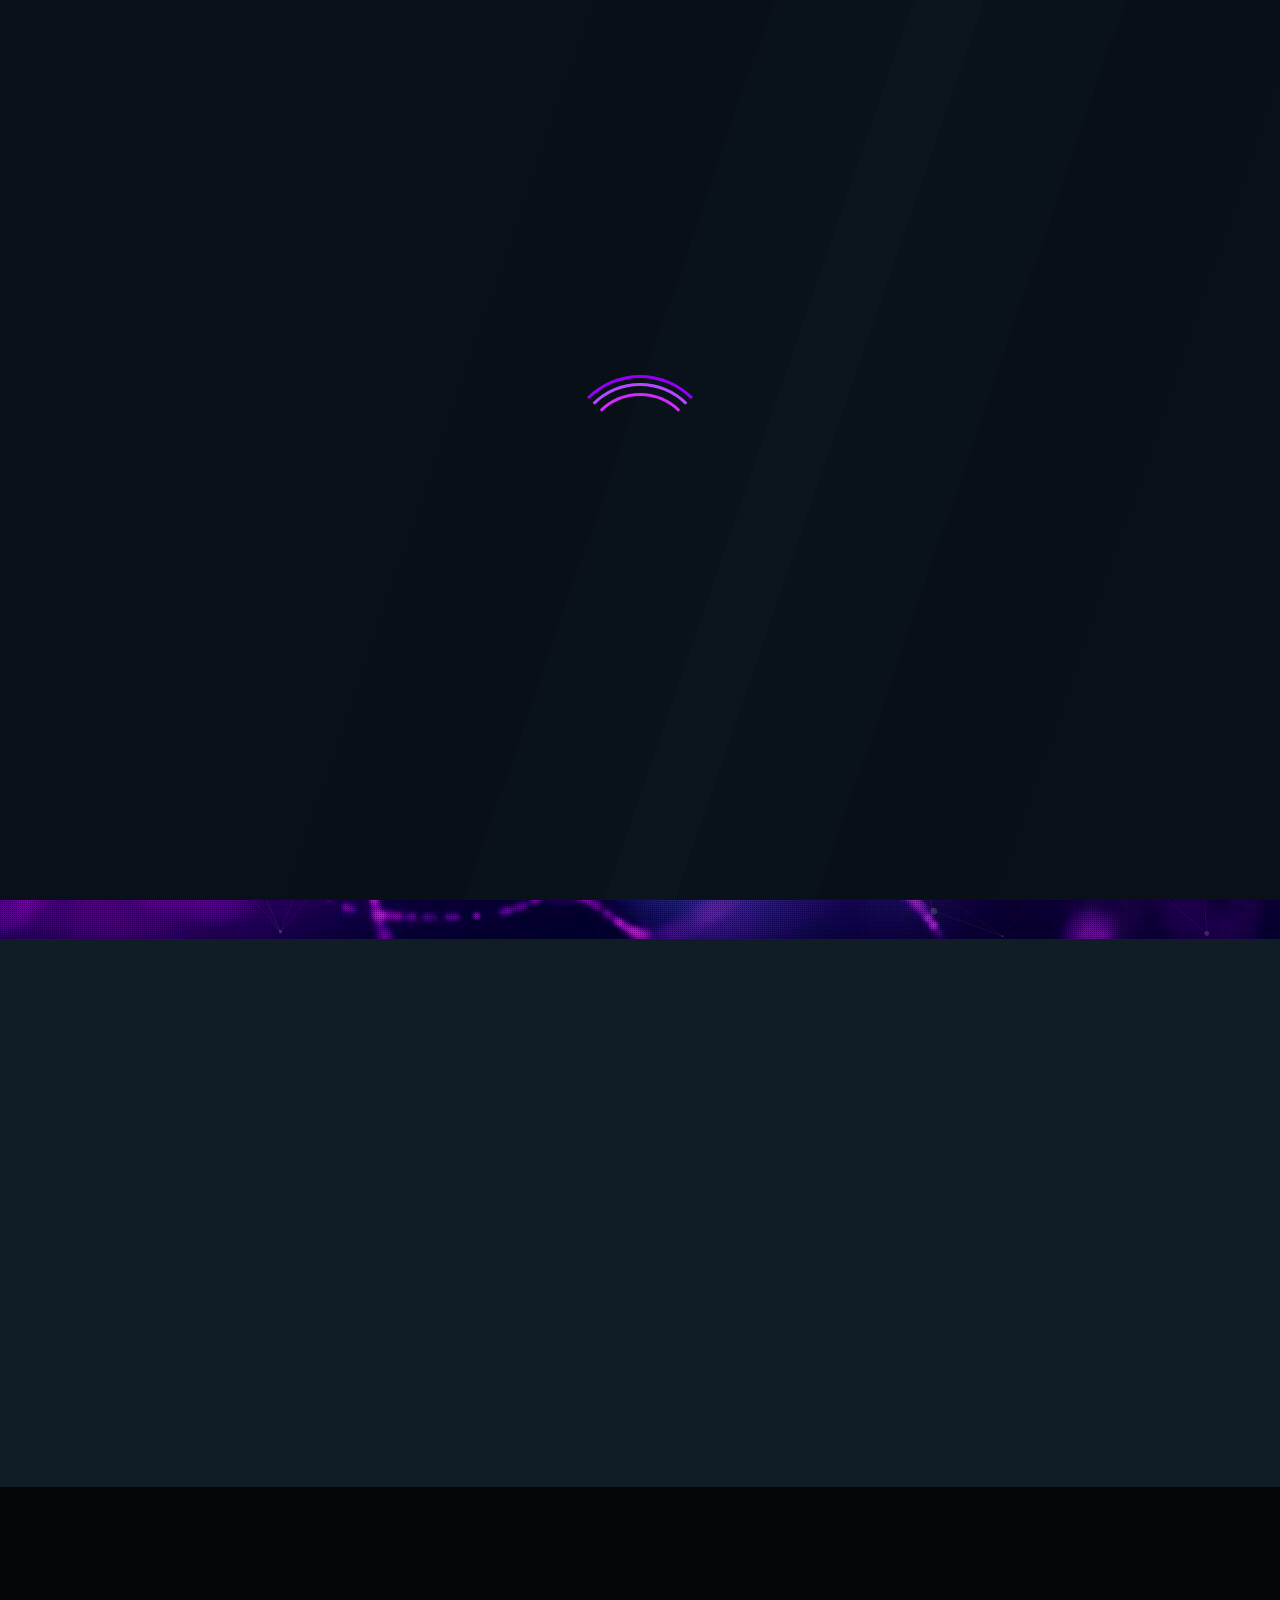
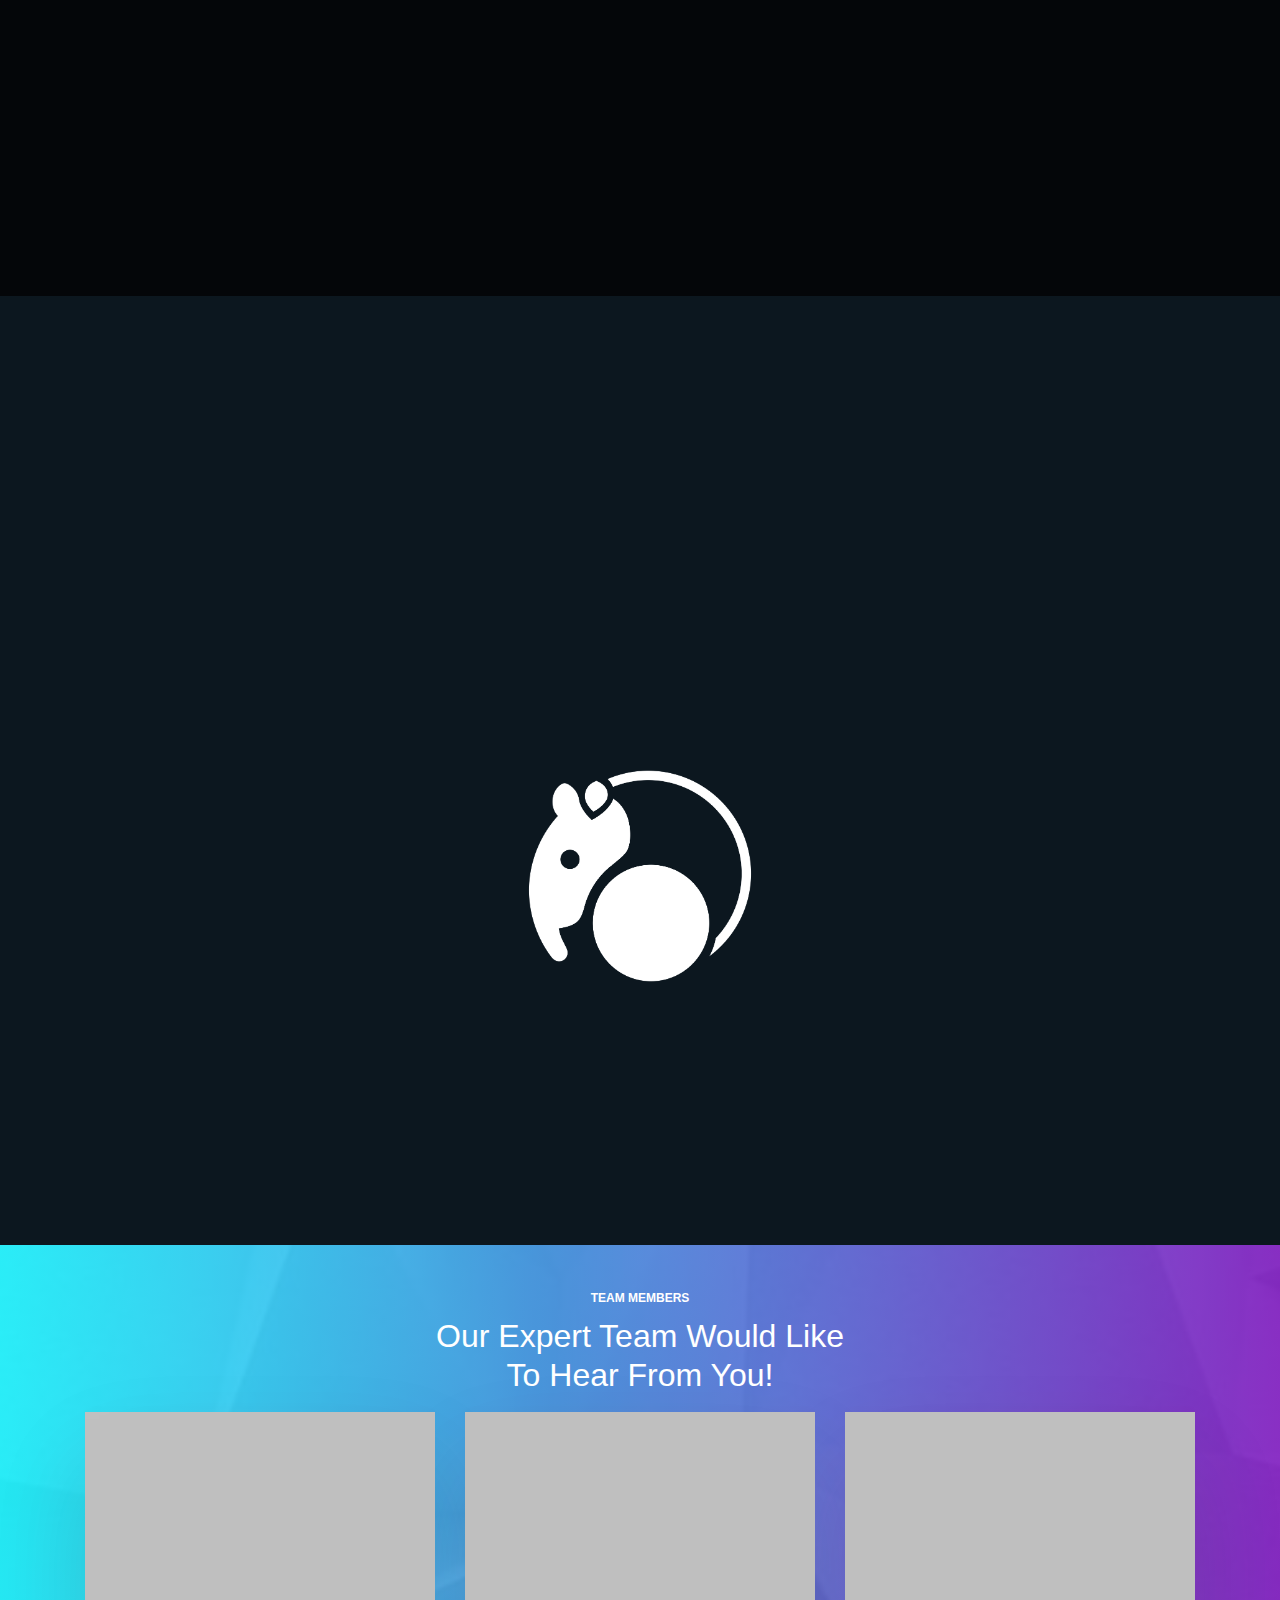
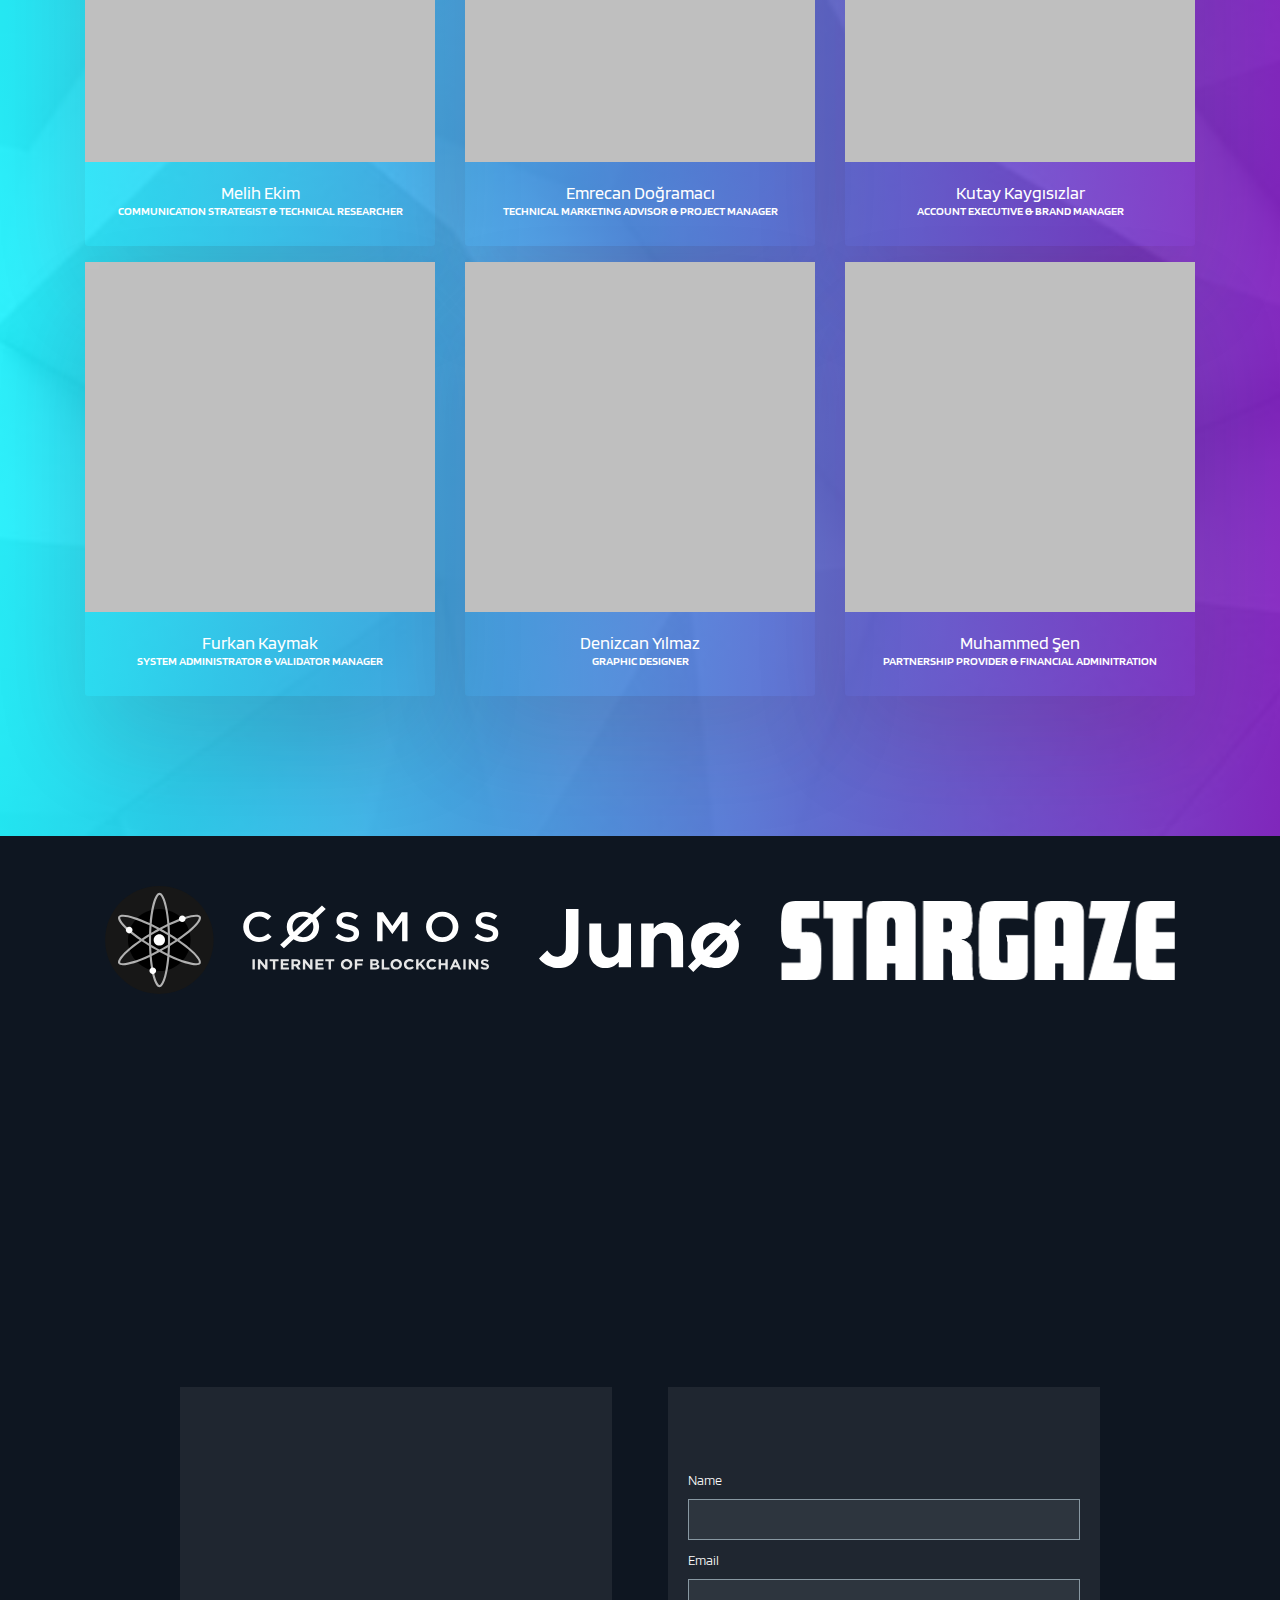
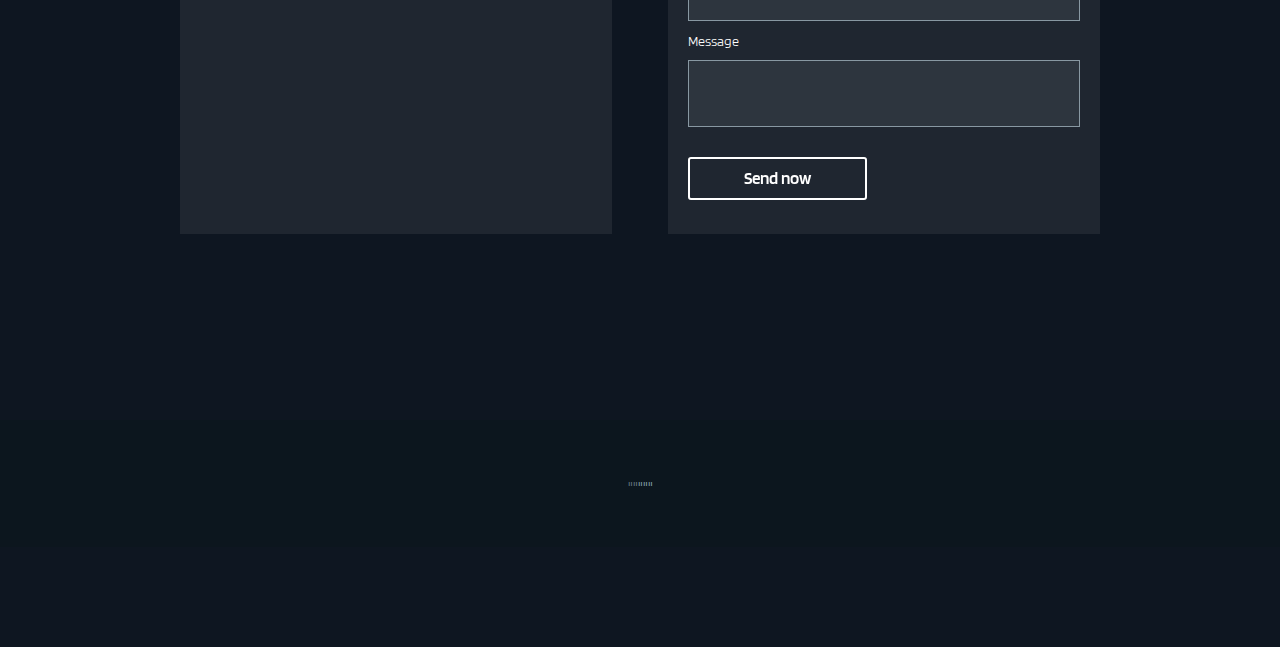
==== dark-index-video.html @ 881b63df "init" ====
<!DOCTYPE html>
<html lang="en-US">

<head>

	<meta charset="utf-8">
	<meta name="viewport" content="width=device-width, initial-scale=1, shrink-to-fit=no">
	<meta name="description"
		content="Meet Particle Dark, one of the Best Dark HTML Templates with Modern, Tech & Startup Style. See it live now!">
	<meta name="author" content="Skilltech Web Design">
	<meta name="keywords"
		content="particle, video background, html template, hero video, dark html themes, dark html templates, technology html, modern html, dark, theme, template, skilltech web design, creative html, video html theme, skilltechwebdesign.com" />

	<meta property="og:title" content="This Dark Video Background Particles HTML Theme will blow your mind!" />
	<meta property="og:description"
		content="Meet Particle Dark, one of the Best Dark HTML Templates with Modern, Tech & Startup Style. See it live now!" />
	<meta property="og:image" content="assets/images/facebook-post-img-1200x630-2021.jpg" />
	<meta property="og:site_name" content="SkilltechWebDesign.com" />

	<title>Tappir</title>

	<link rel="icon" href="tappir_icon-black.ico" type="image/x-icon">

	<!-- Bootstrap CSS -->
	<link href="assets/vendor/bootstrap/bootstrap.min.css" rel="stylesheet">
	<!-- Fonts -->
	<link
		href="https://fonts.googleapis.com/css2?family=Open+Sans:wght@300;400&family=Play:wght@400;700&family=Source+Sans+Pro:ital,wght@0,300;1,300&family=Titillium+Web:ital,wght@0,200;0,300;0,400;0,700;0,900;1,200;1,300;1,400&family=Blinker:wght@200;300;400;600;700;800&display=swap"
		rel="stylesheet">
	<!-- Icon Fonts -->
	<link href="https://fonts.googleapis.com/icon?family=Material+Icons" rel="stylesheet">
	<link href="assets/fonts/font-awesome/css/font-awesome.min.css" rel="stylesheet">
	<!-- Themify Icons CSS -->
	<link rel="stylesheet" href="assets/css/themify-icons.css">
	<!-- Animate.css -->
	<link href="assets/vendor/animate/animate.min.css" rel="stylesheet">
	<!-- Off Canvas Menu - Default Theme -->
	<link href="assets/vendor/offcanvas-nav/hc-offcanvas-nav.css" rel="stylesheet" />

	<!-- Particle Theme CSS -->
	<link href="assets/css/particle-theme.css" rel="stylesheet">
	<link href="assets/css/particle-colors.css" rel="stylesheet">

	<!-- jQuery -->
	<script src="assets/vendor/jquery/jquery.min.js"></script>

	<!-- Simple Forms -->
	<!-- <link rel="stylesheet" href="assets/vendor/simple-forms/css/simple-forms-skilltech-mod.css"> -->

</head>

<body class="pa-homepage pa-dark">

	<!-- Page Transitions
	================================================== -->
	<div class="pa-page-transition pa-page-transition-1 is-active"></div>
	<div class="pa-overlay"
		style="position: fixed; top: 0; left: 0; z-index: 10002; width: 100vw; height: 100vh; pointer-events: none; background: #091019;">
	</div>


	<!-- Navigation Menu
	================================================== -->
	<a class="pa-mobile-main-logo" href="#"><img alt=""
			src="assets\tappir\Tappir\tappir_guideline\logo_png\tappir_logo-white.png" width="100"></a>

	<nav id="main-nav" class="pa-menu navbar pa-navbar navbar-expand-lg navbar-dark bg-transparent static-top">

		<!-- Desktop Menu Logo -->
		<a class="navbar-brand" href="#"><img alt=""
				src="assets\tappir\Tappir\tappir_guideline\logo_png\tappir_logo-white.png" style='max-width:120px'></a>

		<!-- The Menu -->
		<ul class="navbar-nav ml-auto">

			<!-- Mobile Menu Logo (only use if "close" buttons are set to false in JS) -->
			<li data-nav-custom-content class="custom-content pa-mobile-menu-logo">
				<a class="pa-mobile-navbar-brand" href="#"><img alt="" src="assets/images/logo-mobile.png"></a>
			</li>

			<!-- Regular Menu Items Start -->
			<a class="nav-link hvr-underline-from-center" href="#">Home</a>

			<li class="nav-item">
				<a class="nav-link hvr-underline-from-center" href="#about-us">About Us</a>
			</li>

			<a class="nav-link hvr-underline-from-center" href="#services">Services</a>


			<li class="nav-item">
				<a class="nav-link hvr-underline-from-center" href="#team">Our Team</a>
			</li>

			<li class="nav-item">
				<a class="nav-link hvr-underline-from-center" href="#contact-us">Contact Us</a>
			</li>

			<!-- Regular Menu Items End -->

			<!-- Mobile Menu Social Icons -->
			<li data-nav-custom-content class="custom-content pa-menu-socials">
				<div class="pa-social-section">
					<h1 class="pa-h1-v3 pa-bright fadeInDelay03Duration10"><strong>Connect</strong> with us</h1>
					<a class="pa-social-icons" href="https://www.facebook.com/SkilltechWebDesign" target="_blank"><span
							class="fadeInDelay03Duration10"><i class="fa fa-facebook"></i></span></a>
					<a class="pa-social-icons" href="https://www.facebook.com/SkilltechWebDesign" target="_blank"><span
							class="fadeInDelay03Duration10"><i class="fa fa-behance"></i></span></a>
					<a class="pa-social-icons" href="https://www.facebook.com/SkilltechWebDesign" target="_blank"><span
							class="fadeInDelay03Duration10"><i class="fa fa-dribbble"></i></span></a>
					<a class="pa-social-icons" href="https://www.facebook.com/SkilltechWebDesign" target="_blank"><span
							class="fadeInDelay03Duration10"><i class="fa fa-instagram"></i></span></a>
					<p class="pa-p-v1 pa-white pa-contact-lastline fadeInDelay03Duration10">Lorem ipsum dolor sit amet,
						consectetur adipiscing elit.</p>
				</div>
			</li>

		</ul>
	</nav>
	<!-- /.pa-menu -->


	<!-- Hero Section
	================================================== -->
	<section id="top" class="pa-hero pa-centered-section pa-full-height  pa-image-back pushable-content" style="height: 976px;width:auto;">

		<div class="pa-absolute-fill pa-gradient-back-v1" style="opacity: 0;"></div>
		<!-- Increase opacity to overlay hero with a gradient -->
		<div class="pa-video-container pa-absolute-fill pa-image-back">
			<div class="pa-pattern-overlay" style="opacity: 60%;"></div>
			<video class="pa-video" preload="none" poster="assets/video/particle-video-dark.jpg" autoplay="" loop=""
				muted="" playsinline="">
				<source src="assets/video/particle-video-dark.mp4" type="video/mp4">Your browser does not support HTML5
				video.
			</video>
		</div>
		<div id="particles-js"></div>

		<div class="container pa-hero-content text-center">
			<div class="row pa-hero-typed-text">
				<div class="col-12">
					<div class="typed-text mega-typed">
						<span class="animated-text-effect">
							<!-- <span class="typed-cursor">|</span> -->
						</span>
					</div>
				</div>
			</div>
			<div class="row">
				<div class="col-12" style="max-width: 976px; margin: 0 auto;">
					<h2 class="pa-h2-v2-hero-subhead pa-white">Emrecan'ın <strong>Ingilizce</strong> çevirisi</h2>
				</div>
			</div>
		</div>

	</section>
	<!-- /.pa-hero -->


	<!-- About Us Section
	================================================== -->
	<section id="about-us" class="pa-about-us pa-standard-section pa-bright text-center">

		<div class="container">
			<!-- Section Header -->
			<div class="row">
				<div class="col-12 col-xl-10 offset-xl-1">
					<div><br><br></div>
					<h1 class="pa-h1-v2 pa-bright fadeInDelay00Duration10"><strong>About</strong> Tappir</h1>
					<p class="pa-p-v1 pa-bright fadeInDelay03Duration10">Web3 is our passion, smart contract powered dApps our tools and blockchains our building grounds.<br>

						With a highly skilled crew, a proven track record of contributions and a multidisciplinary understanding and approach to Web3, NFTs, and blockchains; our team aims and delivers immense value to our partners.
						</p>
						<p><br><br><br><br><br><br></p>
				</div>
			</div>
			<div class="row">
				<!-- Icon list (no column) -->
				<!-- <ul class="pa-icon-list-horizontal-dark">
					<li>
						<span class="pa-icon-list-icon fadeInDelay03Duration10"><i
								class="material-icons">beenhere</i></span>
						<p class="pa-icon-list-text pa-p-v1 pa-bright fadeInDelay03Duration10">Super fast & reliable</p>
					</li>
					<li>
						<span class="pa-icon-list-icon fadeInDelay06Duration10"><i
								class="material-icons">comment</i></span>
						<p class="pa-icon-list-text pa-p-v1 pa-bright fadeInDelay06Duration10">24 Hour Support</p>
					</li>
					<li>
						<span class="pa-icon-list-icon fadeInDelay10Duration10"><i
								class="material-icons">insert_chart</i></span>
						<p class="pa-icon-list-text pa-p-v1 pa-bright fadeInDelay10Duration10">We Get the Results</p>
					</li>
				</ul> -->
			</div>
			<div class="container"></div>
	</section>
	<!-- /.pa-about-us -->


	<!-- Stripe Tagline Section
	================================================== 
	<section class="pa-stripe-tagline">
		<div class="container-fluid text-center p-0">
			<div class="row m-0">
				<div class="col-12 p-0">
					<div class="pa-stripe-heading py-2 py-sm-4">
						<h5 class="pa-h5-v1 pa-bright pt-4 pb-1 mb-4 fadeInDelay03Duration10">We are here to
							<strong>make things Better</strong>
						</h5>
					</div>
				</div>
			</div>
		</div>

	</section>
	 /.pa-stripe-tagline -->


	<!-- Quote Section
	================================================== -->
	<section class="pa-quote" data-parallax="scroll" data-speed="0.2"
		data-image-src="assets/images/quote-background-tapir.jpg" style="position: relative; z-index: 2;">
		<div class="card-img-overlay pa-gradient-back-v3"></div>
		<div class="container text-center">
			<div class="row">
				<div class="col-12 col-xl-10 offset-xl-1">
					<h2 class="pa-h3-quote pa-bright fadeInDelay03Duration10"><q><u>Good decision making</u> must be based on <strong>objective and accurate predictive judgments</strong> that are completely unaffected by hopes and fears, or by preferences and values. to bear.</q></h2>
					<p class="pa-quote-author pa-bright fadeInDelay03Duration10">Daniel Kahneman & Olivier Sibony<span
							class="pa-author-role">&nbsp;- Noise</span></p>
				</div>
			</div>
		</div>

	</section>
	<!-- /.pa-quote -->


	<!-- Services (What We Do) Section
	================================================== -->
	<section id="services" class="pa-what-we-do pa-standard-section pa-dark text-center">

		<div class="container">
			<!-- Section Header -->
			<div class="row">
				<div class="col-12 col-xl-10 offset-xl-1">

					<h1 class="pa-h1-v2 pa-bright fadeInDelay00Duration10">What We do, We do <strong>Best!</strong></h1>
					<p class="pa-p-v1 pa-bright fadeInDelay03Duration10">Lorem ipsum dolor sit amet, consectetur
						adipiscing elit. Integer nec odio. Praesent libero. Sed cursus ante dapibus diam. Sed nisi.
						Nulla quis sem at nibh elementum imperdiet. Duis sagittis ipsum. Praesent mauris.</p>

				</div>
			</div>
			<!-- Services with phone section -->
			<div class="row pa-services text-center">
				<div
					class="col-12 col-sm-10 offset-sm-1 col-md-4 offset-md-0 offset-lg-0 col-lg-4 order-2 order-md-1 text-center">
					<ul class="pa-services-ul pa-right text-md-right text-left">
						<li>
							<a href="service-item.html">
								<span class="pa-serv-list-icon fadeInDelay03Duration10"><i
										class="material-icons">create</i></span>
								<h3 class="pa-h3-v1 pa-bright fadeInDelay03Duration10">Strategy and Marketing Consulting
								</h3>
								<p class="pa-p-v1 pa-bright fadeInDelay03Duration10">Lorem ipsum dolor sit amet,
									consecte adipiscing elit. Integer nec odio.</p>
							</a>
						</li>
						<li>
							<a href="service-item.html">
								<span class="pa-serv-list-icon fadeInDelay06Duration10"><i
										class="material-icons">screen_share</i></span>
								<h3 class="pa-h3-v1 pa-bright fadeInDelay06Duration10"> Validator Advisory</h3>
								<p class="pa-p-v1 pa-bright fadeInDelay06Duration10">Lorem ipsum dolor sit amet,
									consecte adipiscing elit. Integer nec odio.</p>
							</a>
						</li>
						<li>
							<a href="service-item.html">
								<span class="pa-serv-list-icon fadeInDelay10Duration10"><i
										class="material-icons">phonelink</i></span>
								<h3 class="pa-h3-v1 pa-bright fadeInDelay10Duration10">Branding Management</h3>
								<p class="pa-p-v1 pa-bright fadeInDelay10Duration10">Lorem ipsum dolor sit amet,
									consecte adipiscing elit. Integer nec odio.</p>
							</a>
						</li>
					</ul>
				</div>
				<div class="col-12 col-md-4 order-1 order-md-2">
					<img alt="" class="pa-services-image"
						src="assets\tappir\Tappir\tappir_guideline\logo_png\tappir_icon-white.png"
						style="max-height: 500px;max-width: 500px;width: 350px;height: 350px;margin-left:auto;margin-right:auto;margin-top:50px;">
				</div>
				<div
					class="col-12 col-sm-10 offset-sm-1 col-md-4 offset-md-0 offset-lg-0 col-lg-4 order-3 order-md-3 text-center">
					<ul class="pa-services-ul pa-left text-left">
						<li>
							<a href="service-item.html">
								<span class="pa-serv-list-icon fadeInDelay03Duration10"><i
										class="material-icons">linked_camera</i></span>
								<h3 class="pa-h3-v1 pa-bright fadeInDelay03Duration10">Content Marketing</h3>
								<p class="pa-p-v1 pa-bright fadeInDelay03Duration10">Lorem ipsum dolor sit amet,
									consecte adipiscing elit. Integer nec odio.</p>
							</a>
						</li>
						<li>
							<a href="service-item.html">
								<span class="pa-serv-list-icon fadeInDelay06Duration10"><i
										class="material-icons">mic</i></span>
								<h3 class="pa-h3-v1 pa-bright fadeInDelay06Duration10">Event Organization</h3>
								<p class="pa-p-v1 pa-bright fadeInDelay06Duration10">Lorem ipsum dolor sit amet,
									consecte adipiscing elit. Integer nec odio.</p>
							</a>
						</li>
						<li>
							<a href="service-item.html">
								<span class="pa-serv-list-icon fadeInDelay10Duration10"><i
										class="material-icons">play_circle_filled</i></span>
								<h3 class="pa-h3-v1 pa-bright fadeInDelay10Duration10">Project Based Incubation &
									Acceleration</h3>
								<p class="pa-p-v1 pa-bright fadeInDelay10Duration10">Lorem ipsum dolor sit amet,
									consecte adipiscing elit. Integer nec odio.</p>
							</a>
						</li>
					</ul>
				</div>
			</div>

		</div>

	</section>
	<!-- /.pa-what-we-do -->
	<!--Teams Section-->

	<section id="team" class="tophic-team padding pa-cta-v3 pa-centered-section pa-image-back " style="background-image: url(assets/images/low-poly.jpg);">
		<div class="container">
			<div class="section-heading text-center mb-40">
				<span>Team Members</span>
			</div>
			<div class="section-heading text-center mb-40">				
				<span><h2 style="font-weight:100">Our Expert Team Would Like <br> To Hear From You!</h2></span>
			</div>
			<div class="pa-absolute-fill pa-gradient-back-v1"></div>
			<div class="row">
				<div class="col-lg-4 col-sm-6 sm-padding">
				   <div class="team-wrap">
					   <div class="team-box">
							<div class="overlay"></div>
							<img src="assets/img/team-1.jpg" alt="img">
							<ul class="team-social">
								<li><a href="#"><i class="ti-twitter"></i></a></li>
								<li><a href="#"><i class="ti-linkedin"></i></a></li>
							</ul>
						</div>
						<div class="team-content">
							<h3>Melih Ekim<span>Communication Strategist & Technical Researcher</span></h3>
						</div>
				   </div>
				</div>
				<div class="col-lg-4 col-sm-6 sm-padding">
				   <div class="team-wrap">
					   <div class="team-box">
							<div class="overlay"></div>
							<img src="assets/img/team-2.jpg" alt="img">
							<ul class="team-social">
								<li><a href="#"><i class="ti-facebook"></i></a></li>
								<li><a href="#"><i class="ti-twitter"></i></a></li>
								<li><a href="#"><i class="ti-instagram"></i></a></li>
								<li><a href="#"><i class="ti-youtube"></i></a></li>
							</ul>
						</div>
						<div class="team-content">
							<h3>Emrecan Doğramacı<span>Technical Marketing Advisor & Project Manager</span></h3>
						</div>
				   </div>
				</div>
				<div class="col-lg-4 col-sm-6 sm-padding">
				   <div class="team-wrap">
					   <div class="team-box">
							<div class="overlay"></div>
							<img src="assets/img/team-3.jpg" alt="img">
							<ul class="team-social">
								<li><a href="#"><i class="ti-facebook"></i></a></li>
								<li><a href="#"><i class="ti-twitter"></i></a></li>
								<li><a href="#"><i class="ti-instagram"></i></a></li>
								<li><a href="#"><i class="ti-youtube"></i></a></li>
							</ul>
						</div>
						<div class="team-content">
							<h3>Kutay Kaygısızlar<span>Account Executive & Brand Manager</span></h3>
						</div>
				   </div>
				</div>
			</div>

			<div class="row mt-3">
				<div class="col-lg-4 col-sm-6 sm-padding">
				   <div class="team-wrap">
					   <div class="team-box">
							<div class="overlay"></div>
							<img src="assets/img/team-1.jpg" alt="img">
							<ul class="team-social">
								<li><a href="#"><i class="ti-facebook"></i></a></li>
								<li><a href="#"><i class="ti-twitter"></i></a></li>
								<li><a href="#"><i class="ti-instagram"></i></a></li>
								<li><a href="#"><i class="ti-youtube"></i></a></li>
							</ul>
						</div>
						<div class="team-content">
							<h3>Furkan Kaymak<span>System Administrator & Validator Manager</span></h3>
						</div>
				   </div>
				</div>
				<div class="col-lg-4 col-sm-6 sm-padding">
				   <div class="team-wrap">
					   <div class="team-box">
							<div class="overlay"></div>
							<img src="assets/img/team-2.jpg" alt="img">
							<ul class="team-social">
								<li><a href="#"><i class="ti-facebook"></i></a></li>
								<li><a href="#"><i class="ti-twitter"></i></a></li>
								<li><a href="#"><i class="ti-instagram"></i></a></li>
								<li><a href="#"><i class="ti-youtube"></i></a></li>
							</ul>
						</div>
						<div class="team-content">
							<h3>Denizcan Yılmaz<span>Graphic Designer</span></h3>
						</div>
				   </div>
				</div>
				<div class="col-lg-4 col-sm-6 sm-padding">
				   <div class="team-wrap">
					   <div class="team-box">
							<div class="overlay"></div>
							<img src="assets/img/team-3.jpg" alt="img">
							<ul class="team-social">
								<li><a href="#"><i class="ti-facebook"></i></a></li>
								<li><a href="#"><i class="ti-twitter"></i></a></li>
								<li><a href="#"><i class="ti-instagram"></i></a></li>
								<li><a href="#"><i class="ti-youtube"></i></a></li>
							</ul>
						</div>
						<div class="team-content">
							<h3>Muhammed Şen<span>Partnership Provider & Financial Adminitration</span></h3>
						</div>
				   </div>
				</div>
			</div>
		</div>
	</section>

	
	<!-- Skills Section
	==================================================
	<section id="skills" class="pa-skills">

		<div class="container">
			/* Section Header 
			<div class="row">
				<div class="col-12 col-xl-10 offset-xl-1 text-center">
					<h5 class="pa-h1-v3 pa-bright pt-4 pb-1 mb-4 fadeInDelay03Duration10">Let <strong>Our
							Skills</strong> speak for Us</h5>
					<p class="pa-p-v1 pa-bright fadeInDelay03Duration10">Lorem ipsum dolor sit amet, consectetur
						adipiscing elit. Integer nec odio. Praesent libero. Sed cursus ante dapibus diam.</p>
				</div>
			</div>

			<div class="row pa-skills-row">
				<div class="col-12">
					<div class="pa-skill-warp">
						<p class="pa-skill-name pa-skill-el">Adobe Creative Cloud</p>
						<div class="pa-skill-area pa-skill-el">
							<div class="pa-skill-bar progressBar" style="width: 75%;"></div>
						</div>
						<p class="pa-skill-number pa-skill-el"><span class="pa-counterskills">75</span><span
								class="fadeInDelay10Duration10">%</span></p>
					</div>
					<div class="pa-skill-warp">
						<p class="pa-skill-name pa-skill-el">Wordpress</p>
						<div class="pa-skill-area pa-skill-el">
							<div class="pa-skill-bar progressBar" style="width: 80%;"></div>
						</div>
						<p class="pa-skill-number pa-skill-el"><span class="pa-counterskills">80</span><span
								class="fadeInDelay10Duration10">%</span></p>
					</div>
					<div class="pa-skill-warp">
						<p class="pa-skill-name pa-skill-el">Drupal</p>
						<div class="pa-skill-area pa-skill-el">
							<div class="pa-skill-bar progressBar" style="width: 50%;"></div>
						</div>
						<p class="pa-skill-number pa-skill-el"><span class="pa-counterskills">50</span><span
								class="fadeInDelay10Duration10">%</span></p>
					</div>
					<div class="pa-skill-warp">
						<p class="pa-skill-name pa-skill-el">Graphic Design</p>
						<div class="pa-skill-area pa-skill-el">
							<div class="pa-skill-bar progressBar" style="width: 70%;"></div>
						</div>
						<p class="pa-skill-number pa-skill-el"><span class="pa-counterskills">70</span><span
								class="fadeInDelay10Duration10">%</span></p>
					</div>
					<div class="pa-skill-warp">
						<p class="pa-skill-name pa-skill-el">HTML / CSS / JAVASCRIPT</p>
						<div class="pa-skill-area pa-skill-el">
							<div class="pa-skill-bar progressBar" style="width: 60%;"></div>
						</div>
						<p class="pa-skill-number pa-skill-el"><span class="pa-counterskills">60</span><span
								class="fadeInDelay10Duration10">%</span></p>
					</div>
				</div>
			</div>

		</div>

	</section>
	 /.pa-skills -->

	<!-- Partners Section
	================================================== -->
	<section id="partners" class="ts-block py-4">
		<!--container-->
		<div class="container">
			<!--block of logos-->
			<div class="d-block d-md-flex justify-content-between align-items-center text-center ts-partners py-3">
				<a href="#">
					<img src="assets/tappir\Cosmos\logo\horizontal\cosmos-logo-horizontal-complex-dark.svg" style="max-width:600px;max-height:auto;" class="col-md-4" alt="">
				</a>
				<a href="#">
					<img src="assets/tappir\Juno Network\juno_text_logo_white.svg" style="max-width:600px;" class="col-md-4" alt="loogo" class="juno-logo">
				</a>
				<a href="#">
					<img src="assets\tappir\Stargaze\stargaze_logo_white.png" style="max-width:600px;" class="col-md-4" alt="">				
			</div>
			<!--end logos-->
		</div>
		<!--end container-->
	</section>

	<!-- Contact Us Section
	================================================== -->
	<section id="contact-us" class="pa-contact-us" data-parallax="scroll" data-speed="0" 
		data-image-src="assets/video/particle-video-darken.jpg" style="height:976px;">
		<div class="container">
			<!-- Section Header -->
			<div class="row text-center">
				<div class="col-12 col-xl-10 offset-xl-1">
					<h1 class="pa-h1-v2 pa-bright fadeInDelay00Duration10">Let's <strong>Connect</strong></h1>
					<p class="pa-p-v1 pa-white fadeInDelay03Duration10">Lorem ipsum dolor sit amet, consectetur
						adipiscing elit. Integer nec odio. Praesent libero. Sed cursus ante dapibus diam. Sed nisi.
						Nulla quis sem at nibh elementum imperdiet. Duis sagittis ipsum. Praesent mauris.</p>
					<div class="pt-0 pt-sm-3 pt-md-3 pt-lg-4 pt-xl-5"></div>
				</div>
			</div>
			<div class="row">
				<!-- Contact Info -->
				<div class="col-12 col-md-6 col-xl-5 offset-xl-1 pa-contact-info d-flex">
					<div class="pa-glass pa-left">
						<h1 class="pa-h1-v3 pa-bright fadeInDelay03Duration10">Our office <strong>info</strong></h1>
						<p class="pa-p-v1 pa-white fadeInDelay03Duration10"><span><i
									class="material-icons">mail_outline</i></span>info@tappir.com</p>
						<p class="pa-p-v1 pa-white fadeInDelay06Duration10"><span><i
									class="material-icons">call</i></span>+90 (537) 601 99 56</p>
						<p class="pa-p-v1 pa-white fadeInDelay10Duration10">
						<div class="pa-social-section">
							<h1 class="pa-h1-v3 pa-bright fadeInDelay03Duration10"><strong>Connect</strong> with us</h1>
							<a class="pa-social-icons" href="https://www.facebook.com/SkilltechWebDesign"
								target="_blank"><span class="fadeInDelay03Duration10"><i
										class="fa fa-linkedin"></i></span></a>
							<a class="pa-social-icons" href="https://www.facebook.com/SkilltechWebDesign"
								target="_blank"><span class="fadeInDelay03Duration10"><i
										class="fa fa-twitter"></i></span></a>
							<p class="pa-p-v1 pa-white pa-contact-lastline fadeInDelay03Duration10">Lorem ipsum dolor
								sit amet, consectetur adipiscing elit.</p>
						</div>
					</div>
				</div>
				<!-- Contact Form -->
				<div class="col-12 col-md-6 col-xl-5 pa-contact-form d-flex justify-content-end">
					<div class="pa-glass pa-right">
						<h1 class="pa-h1-v3 pa-bright fadeInDelay03Duration10">Send us a <strong>Message</strong></h1>

						<!-- Real Working Form - Simple Forms V3 -->
						<div class="sf-wrapper">
							<form id="contact-form" action="assets/vendor/simple-forms/sendmail.php" method="post">

								<div class="form-group">
									<label>Name</label>
									<input type="text" name="name" value="" class="validate-name" minlength="2"
										required>
								</div>

								<div class="form-group">
									<label>Email</label>
									<input type="text" name="email" class="validate-email" value="">
								</div>

								<div class="form-group">
									<label>Message</label>
									<textarea name="message" required></textarea>
								</div>


								<div class="form-submit">
									<button type="submit" class="pa-hvr-sweep-to-right">Send now</button>
								</div>

								<div class="server-response"></div>

							</form>
						</div>

					</div>
				</div>
			</div>
		</div>

	</section>
	<!-- /.pa-contact-us -->


	<!-- Footer
	================================================== -->
	<footer>
		<div class="container">
			<div class="row">
				<div class="col-12 text-center my-2 pt-5 pb-4">
					<p>""<a href=""
							target="_blank">"""</a></p>
				</div>
			</div>
		</div>
		<div class="pa-back-to-top-wrap">
			<a class="pa-back-to-top" href="#top"><span class="pa-back-to-top"></span></a>
		</div>
	</footer>


	<!-- Helper div for inserting before scripts
	================================================== -->
	<div class="pa-body-end"></div>


	<!-- Scripts / Body End
	================================================== -->
	<!-- Vendor Scripts -->
	<script src="assets/vendor/jquery/jquery-migrate.min.js"></script>
	<script src="assets/vendor/bootstrap/bootstrap.min.js"></script>
	<script src="assets/vendor/offcanvas-nav/hc-offcanvas-nav.js"></script>
	<script src="assets/vendor/parallax/parallax.min.js"></script>
	<script src="assets/vendor/jquery/jquery.easing.min.js"></script>
	<script src="assets/vendor/typed/typed.min.js"></script>
	<script src="assets/vendor/wow/wow.min.js"></script>
	<script src="assets/vendor/particles/particles.min.js"></script>
	<script src="assets/vendor/waypoints/waypoints.min.js"></script>
	<script src="assets/vendor/counterup/jquery.counterup.min.js"></script>

	<!-- Delivery Form Scripts -->
	<!-- <script src="assets/vendor/simple-forms/js/simple-forms-translations.js"></script> -->
	<!-- <script src="assets/vendor/simple-forms/js/simple-forms.min.js"></script> -->
	<!-- <script src="assets/js/form.js"></script> -->

	<!-- Theme Scripts and Inits -->
	<script src="assets/js/particle-theme.js"></script>
	<script src="assets/js/page-home-dark.js"></script>

</body>

</html>
---- assets/css/themify-icons.css ----
@font-face{font-family:themify;src:url(../fonts/themify.eot?-fvbane);src:url(../fonts/themify.eot?#iefix-fvbane) format('embedded-opentype'),url(../fonts/themify.woff?-fvbane) format('woff'),url(../fonts/themify.ttf?-fvbane) format('truetype'),url(../fonts/themify.svg?-fvbane#themify) format('svg');font-weight:400;font-style:normal}[class*=" ti-"],[class^=ti-]{font-family:themify;speak:none;font-style:normal;font-weight:400;font-variant:normal;text-transform:none;line-height:1;-webkit-font-smoothing:antialiased;-moz-osx-font-smoothing:grayscale}.ti-wand:before{content:"\e600"}.ti-volume:before{content:"\e601"}.ti-user:before{content:"\e602"}.ti-unlock:before{content:"\e603"}.ti-unlink:before{content:"\e604"}.ti-trash:before{content:"\e605"}.ti-thought:before{content:"\e606"}.ti-target:before{content:"\e607"}.ti-tag:before{content:"\e608"}.ti-tablet:before{content:"\e609"}.ti-star:before{content:"\e60a"}.ti-spray:before{content:"\e60b"}.ti-signal:before{content:"\e60c"}.ti-shopping-cart:before{content:"\e60d"}.ti-shopping-cart-full:before{content:"\e60e"}.ti-settings:before{content:"\e60f"}.ti-search:before{content:"\e610"}.ti-zoom-in:before{content:"\e611"}.ti-zoom-out:before{content:"\e612"}.ti-cut:before{content:"\e613"}.ti-ruler:before{content:"\e614"}.ti-ruler-pencil:before{content:"\e615"}.ti-ruler-alt:before{content:"\e616"}.ti-bookmark:before{content:"\e617"}.ti-bookmark-alt:before{content:"\e618"}.ti-reload:before{content:"\e619"}.ti-plus:before{content:"\e61a"}.ti-pin:before{content:"\e61b"}.ti-pencil:before{content:"\e61c"}.ti-pencil-alt:before{content:"\e61d"}.ti-paint-roller:before{content:"\e61e"}.ti-paint-bucket:before{content:"\e61f"}.ti-na:before{content:"\e620"}.ti-mobile:before{content:"\e621"}.ti-minus:before{content:"\e622"}.ti-medall:before{content:"\e623"}.ti-medall-alt:before{content:"\e624"}.ti-marker:before{content:"\e625"}.ti-marker-alt:before{content:"\e626"}.ti-arrow-up:before{content:"\e627"}.ti-arrow-right:before{content:"\e628"}.ti-arrow-left:before{content:"\e629"}.ti-arrow-down:before{content:"\e62a"}.ti-lock:before{content:"\e62b"}.ti-location-arrow:before{content:"\e62c"}.ti-link:before{content:"\e62d"}.ti-layout:before{content:"\e62e"}.ti-layers:before{content:"\e62f"}.ti-layers-alt:before{content:"\e630"}.ti-key:before{content:"\e631"}.ti-import:before{content:"\e632"}.ti-image:before{content:"\e633"}.ti-heart:before{content:"\e634"}.ti-heart-broken:before{content:"\e635"}.ti-hand-stop:before{content:"\e636"}.ti-hand-open:before{content:"\e637"}.ti-hand-drag:before{content:"\e638"}.ti-folder:before{content:"\e639"}.ti-flag:before{content:"\e63a"}.ti-flag-alt:before{content:"\e63b"}.ti-flag-alt-2:before{content:"\e63c"}.ti-eye:before{content:"\e63d"}.ti-export:before{content:"\e63e"}.ti-exchange-vertical:before{content:"\e63f"}.ti-desktop:before{content:"\e640"}.ti-cup:before{content:"\e641"}.ti-crown:before{content:"\e642"}.ti-comments:before{content:"\e643"}.ti-comment:before{content:"\e644"}.ti-comment-alt:before{content:"\e645"}.ti-close:before{content:"\e646"}.ti-clip:before{content:"\e647"}.ti-angle-up:before{content:"\e648"}.ti-angle-right:before{content:"\e649"}.ti-angle-left:before{content:"\e64a"}.ti-angle-down:before{content:"\e64b"}.ti-check:before{content:"\e64c"}.ti-check-box:before{content:"\e64d"}.ti-camera:before{content:"\e64e"}.ti-announcement:before{content:"\e64f"}.ti-brush:before{content:"\e650"}.ti-briefcase:before{content:"\e651"}.ti-bolt:before{content:"\e652"}.ti-bolt-alt:before{content:"\e653"}.ti-blackboard:before{content:"\e654"}.ti-bag:before{content:"\e655"}.ti-move:before{content:"\e656"}.ti-arrows-vertical:before{content:"\e657"}.ti-arrows-horizontal:before{content:"\e658"}.ti-fullscreen:before{content:"\e659"}.ti-arrow-top-right:before{content:"\e65a"}.ti-arrow-top-left:before{content:"\e65b"}.ti-arrow-circle-up:before{content:"\e65c"}.ti-arrow-circle-right:before{content:"\e65d"}.ti-arrow-circle-left:before{content:"\e65e"}.ti-arrow-circle-down:before{content:"\e65f"}.ti-angle-double-up:before{content:"\e660"}.ti-angle-double-right:before{content:"\e661"}.ti-angle-double-left:before{content:"\e662"}.ti-angle-double-down:before{content:"\e663"}.ti-zip:before{content:"\e664"}.ti-world:before{content:"\e665"}.ti-wheelchair:before{content:"\e666"}.ti-view-list:before{content:"\e667"}.ti-view-list-alt:before{content:"\e668"}.ti-view-grid:before{content:"\e669"}.ti-uppercase:before{content:"\e66a"}.ti-upload:before{content:"\e66b"}.ti-underline:before{content:"\e66c"}.ti-truck:before{content:"\e66d"}.ti-timer:before{content:"\e66e"}.ti-ticket:before{content:"\e66f"}.ti-thumb-up:before{content:"\e670"}.ti-thumb-down:before{content:"\e671"}.ti-text:before{content:"\e672"}.ti-stats-up:before{content:"\e673"}.ti-stats-down:before{content:"\e674"}.ti-split-v:before{content:"\e675"}.ti-split-h:before{content:"\e676"}.ti-smallcap:before{content:"\e677"}.ti-shine:before{content:"\e678"}.ti-shift-right:before{content:"\e679"}.ti-shift-left:before{content:"\e67a"}.ti-shield:before{content:"\e67b"}.ti-notepad:before{content:"\e67c"}.ti-server:before{content:"\e67d"}.ti-quote-right:before{content:"\e67e"}.ti-quote-left:before{content:"\e67f"}.ti-pulse:before{content:"\e680"}.ti-printer:before{content:"\e681"}.ti-power-off:before{content:"\e682"}.ti-plug:before{content:"\e683"}.ti-pie-chart:before{content:"\e684"}.ti-paragraph:before{content:"\e685"}.ti-panel:before{content:"\e686"}.ti-package:before{content:"\e687"}.ti-music:before{content:"\e688"}.ti-music-alt:before{content:"\e689"}.ti-mouse:before{content:"\e68a"}.ti-mouse-alt:before{content:"\e68b"}.ti-money:before{content:"\e68c"}.ti-microphone:before{content:"\e68d"}.ti-menu:before{content:"\e68e"}.ti-menu-alt:before{content:"\e68f"}.ti-map:before{content:"\e690"}.ti-map-alt:before{content:"\e691"}.ti-loop:before{content:"\e692"}.ti-location-pin:before{content:"\e693"}.ti-list:before{content:"\e694"}.ti-light-bulb:before{content:"\e695"}.ti-Italic:before{content:"\e696"}.ti-info:before{content:"\e697"}.ti-infinite:before{content:"\e698"}.ti-id-badge:before{content:"\e699"}.ti-hummer:before{content:"\e69a"}.ti-home:before{content:"\e69b"}.ti-help:before{content:"\e69c"}.ti-headphone:before{content:"\e69d"}.ti-harddrives:before{content:"\e69e"}.ti-harddrive:before{content:"\e69f"}.ti-gift:before{content:"\e6a0"}.ti-game:before{content:"\e6a1"}.ti-filter:before{content:"\e6a2"}.ti-files:before{content:"\e6a3"}.ti-file:before{content:"\e6a4"}.ti-eraser:before{content:"\e6a5"}.ti-envelope:before{content:"\e6a6"}.ti-download:before{content:"\e6a7"}.ti-direction:before{content:"\e6a8"}.ti-direction-alt:before{content:"\e6a9"}.ti-dashboard:before{content:"\e6aa"}.ti-control-stop:before{content:"\e6ab"}.ti-control-shuffle:before{content:"\e6ac"}.ti-control-play:before{content:"\e6ad"}.ti-control-pause:before{content:"\e6ae"}.ti-control-forward:before{content:"\e6af"}.ti-control-backward:before{content:"\e6b0"}.ti-cloud:before{content:"\e6b1"}.ti-cloud-up:before{content:"\e6b2"}.ti-cloud-down:before{content:"\e6b3"}.ti-clipboard:before{content:"\e6b4"}.ti-car:before{content:"\e6b5"}.ti-calendar:before{content:"\e6b6"}.ti-book:before{content:"\e6b7"}.ti-bell:before{content:"\e6b8"}.ti-basketball:before{content:"\e6b9"}.ti-bar-chart:before{content:"\e6ba"}.ti-bar-chart-alt:before{content:"\e6bb"}.ti-back-right:before{content:"\e6bc"}.ti-back-left:before{content:"\e6bd"}.ti-arrows-corner:before{content:"\e6be"}.ti-archive:before{content:"\e6bf"}.ti-anchor:before{content:"\e6c0"}.ti-align-right:before{content:"\e6c1"}.ti-align-left:before{content:"\e6c2"}.ti-align-justify:before{content:"\e6c3"}.ti-align-center:before{content:"\e6c4"}.ti-alert:before{content:"\e6c5"}.ti-alarm-clock:before{content:"\e6c6"}.ti-agenda:before{content:"\e6c7"}.ti-write:before{content:"\e6c8"}.ti-window:before{content:"\e6c9"}.ti-widgetized:before{content:"\e6ca"}.ti-widget:before{content:"\e6cb"}.ti-widget-alt:before{content:"\e6cc"}.ti-wallet:before{content:"\e6cd"}.ti-video-clapper:before{content:"\e6ce"}.ti-video-camera:before{content:"\e6cf"}.ti-vector:before{content:"\e6d0"}.ti-themify-logo:before{content:"\e6d1"}.ti-themify-favicon:before{content:"\e6d2"}.ti-themify-favicon-alt:before{content:"\e6d3"}.ti-support:before{content:"\e6d4"}.ti-stamp:before{content:"\e6d5"}.ti-split-v-alt:before{content:"\e6d6"}.ti-slice:before{content:"\e6d7"}.ti-shortcode:before{content:"\e6d8"}.ti-shift-right-alt:before{content:"\e6d9"}.ti-shift-left-alt:before{content:"\e6da"}.ti-ruler-alt-2:before{content:"\e6db"}.ti-receipt:before{content:"\e6dc"}.ti-pin2:before{content:"\e6dd"}.ti-pin-alt:before{content:"\e6de"}.ti-pencil-alt2:before{content:"\e6df"}.ti-palette:before{content:"\e6e0"}.ti-more:before{content:"\e6e1"}.ti-more-alt:before{content:"\e6e2"}.ti-microphone-alt:before{content:"\e6e3"}.ti-magnet:before{content:"\e6e4"}.ti-line-double:before{content:"\e6e5"}.ti-line-dotted:before{content:"\e6e6"}.ti-line-dashed:before{content:"\e6e7"}.ti-layout-width-full:before{content:"\e6e8"}.ti-layout-width-default:before{content:"\e6e9"}.ti-layout-width-default-alt:before{content:"\e6ea"}.ti-layout-tab:before{content:"\e6eb"}.ti-layout-tab-window:before{content:"\e6ec"}.ti-layout-tab-v:before{content:"\e6ed"}.ti-layout-tab-min:before{content:"\e6ee"}.ti-layout-slider:before{content:"\e6ef"}.ti-layout-slider-alt:before{content:"\e6f0"}.ti-layout-sidebar-right:before{content:"\e6f1"}.ti-layout-sidebar-none:before{content:"\e6f2"}.ti-layout-sidebar-left:before{content:"\e6f3"}.ti-layout-placeholder:before{content:"\e6f4"}.ti-layout-menu:before{content:"\e6f5"}.ti-layout-menu-v:before{content:"\e6f6"}.ti-layout-menu-separated:before{content:"\e6f7"}.ti-layout-menu-full:before{content:"\e6f8"}.ti-layout-media-right-alt:before{content:"\e6f9"}.ti-layout-media-right:before{content:"\e6fa"}.ti-layout-media-overlay:before{content:"\e6fb"}.ti-layout-media-overlay-alt:before{content:"\e6fc"}.ti-layout-media-overlay-alt-2:before{content:"\e6fd"}.ti-layout-media-left-alt:before{content:"\e6fe"}.ti-layout-media-left:before{content:"\e6ff"}.ti-layout-media-center-alt:before{content:"\e700"}.ti-layout-media-center:before{content:"\e701"}.ti-layout-list-thumb:before{content:"\e702"}.ti-layout-list-thumb-alt:before{content:"\e703"}.ti-layout-list-post:before{content:"\e704"}.ti-layout-list-large-image:before{content:"\e705"}.ti-layout-line-solid:before{content:"\e706"}.ti-layout-grid4:before{content:"\e707"}.ti-layout-grid3:before{content:"\e708"}.ti-layout-grid2:before{content:"\e709"}.ti-layout-grid2-thumb:before{content:"\e70a"}.ti-layout-cta-right:before{content:"\e70b"}.ti-layout-cta-left:before{content:"\e70c"}.ti-layout-cta-center:before{content:"\e70d"}.ti-layout-cta-btn-right:before{content:"\e70e"}.ti-layout-cta-btn-left:before{content:"\e70f"}.ti-layout-column4:before{content:"\e710"}.ti-layout-column3:before{content:"\e711"}.ti-layout-column2:before{content:"\e712"}.ti-layout-accordion-separated:before{content:"\e713"}.ti-layout-accordion-merged:before{content:"\e714"}.ti-layout-accordion-list:before{content:"\e715"}.ti-ink-pen:before{content:"\e716"}.ti-info-alt:before{content:"\e717"}.ti-help-alt:before{content:"\e718"}.ti-headphone-alt:before{content:"\e719"}.ti-hand-point-up:before{content:"\e71a"}.ti-hand-point-right:before{content:"\e71b"}.ti-hand-point-left:before{content:"\e71c"}.ti-hand-point-down:before{content:"\e71d"}.ti-gallery:before{content:"\e71e"}.ti-face-smile:before{content:"\e71f"}.ti-face-sad:before{content:"\e720"}.ti-credit-card:before{content:"\e721"}.ti-control-skip-forward:before{content:"\e722"}.ti-control-skip-backward:before{content:"\e723"}.ti-control-record:before{content:"\e724"}.ti-control-eject:before{content:"\e725"}.ti-comments-smiley:before{content:"\e726"}.ti-brush-alt:before{content:"\e727"}.ti-youtube:before{content:"\e728"}.ti-vimeo:before{content:"\e729"}.ti-twitter:before{content:"\e72a"}.ti-time:before{content:"\e72b"}.ti-tumblr:before{content:"\e72c"}.ti-skype:before{content:"\e72d"}.ti-share:before{content:"\e72e"}.ti-share-alt:before{content:"\e72f"}.ti-rocket:before{content:"\e730"}.ti-pinterest:before{content:"\e731"}.ti-new-window:before{content:"\e732"}.ti-microsoft:before{content:"\e733"}.ti-list-ol:before{content:"\e734"}.ti-linkedin:before{content:"\e735"}.ti-layout-sidebar-2:before{content:"\e736"}.ti-layout-grid4-alt:before{content:"\e737"}.ti-layout-grid3-alt:before{content:"\e738"}.ti-layout-grid2-alt:before{content:"\e739"}.ti-layout-column4-alt:before{content:"\e73a"}.ti-layout-column3-alt:before{content:"\e73b"}.ti-layout-column2-alt:before{content:"\e73c"}.ti-instagram:before{content:"\e73d"}.ti-google:before{content:"\e73e"}.ti-github:before{content:"\e73f"}.ti-flickr:before{content:"\e740"}.ti-facebook:before{content:"\e741"}.ti-dropbox:before{content:"\e742"}.ti-dribbble:before{content:"\e743"}.ti-apple:before{content:"\e744"}.ti-android:before{content:"\e745"}.ti-save:before{content:"\e746"}.ti-save-alt:before{content:"\e747"}.ti-yahoo:before{content:"\e748"}.ti-wordpress:before{content:"\e749"}.ti-vimeo-alt:before{content:"\e74a"}.ti-twitter-alt:before{content:"\e74b"}.ti-tumblr-alt:before{content:"\e74c"}.ti-trello:before{content:"\e74d"}.ti-stack-overflow:before{content:"\e74e"}.ti-soundcloud:before{content:"\e74f"}.ti-sharethis:before{content:"\e750"}.ti-sharethis-alt:before{content:"\e751"}.ti-reddit:before{content:"\e752"}.ti-pinterest-alt:before{content:"\e753"}.ti-microsoft-alt:before{content:"\e754"}.ti-linux:before{content:"\e755"}.ti-jsfiddle:before{content:"\e756"}.ti-joomla:before{content:"\e757"}.ti-html5:before{content:"\e758"}.ti-flickr-alt:before{content:"\e759"}.ti-email:before{content:"\e75a"}.ti-drupal:before{content:"\e75b"}.ti-dropbox-alt:before{content:"\e75c"}.ti-css3:before{content:"\e75d"}.ti-rss:before{content:"\e75e"}.ti-rss-alt:before{content:"\e75f"}
---- assets/vendor/offcanvas-nav/hc-offcanvas-nav.css ----
html.hc-nav-yscroll{overflow-y:scroll}body.hc-nav-open{overflow:visible;position:fixed;width:100%;min-height:100%}.hc-offcanvas-nav{visibility:hidden;display:none;position:fixed;top:0;height:100%;z-index:9999;text-align:left}.hc-offcanvas-nav.is-ios *{cursor:pointer !important}.hc-offcanvas-nav .nav-container{position:fixed;z-index:9998;top:0;height:100%;max-width:100%;max-height:100%;box-sizing:border-box;transition:transform .4s ease}.hc-offcanvas-nav .nav-wrapper{width:100%;height:100%;box-sizing:border-box;-ms-scroll-chaining:none;overscroll-behavior:none}.hc-offcanvas-nav .nav-content{height:100%}.hc-offcanvas-nav .nav-wrapper-0>.nav-content{overflow:scroll;overflow-x:visible;overflow-y:auto;box-sizing:border-box}.hc-offcanvas-nav ul{list-style:none;margin:0;padding:0}.hc-offcanvas-nav li{position:relative;display:block}.hc-offcanvas-nav li.level-open>.nav-wrapper{visibility:visible}.hc-offcanvas-nav li:not(.custom-content) a{position:relative;display:block;box-sizing:border-box;cursor:pointer}.hc-offcanvas-nav li:not(.custom-content) a[disabled]{cursor:not-allowed}.hc-offcanvas-nav li:not(.custom-content) a,.hc-offcanvas-nav li:not(.custom-content) a:hover{text-decoration:none}.hc-offcanvas-nav input[type="checkbox"]{display:none}.hc-offcanvas-nav label{position:absolute;top:0;left:0;right:0;bottom:0;z-index:10;cursor:pointer}.hc-offcanvas-nav .nav-item-wrapper{position:relative}.hc-offcanvas-nav .nav-item-link{position:relative;display:block;box-sizing:border-box}.hc-offcanvas-nav:not(.user-is-tabbing) .nav-close-button:focus,.hc-offcanvas-nav:not(.user-is-tabbing) .nav-item-wrapper a:focus{outline:none}.hc-offcanvas-nav .nav-close:focus,.hc-offcanvas-nav .nav-next:focus,.hc-offcanvas-nav .nav-back:focus{z-index:10}.hc-offcanvas-nav.disable-body::after,.hc-offcanvas-nav .nav-wrapper::after{content:'';z-index:9990;top:0;left:0;right:0;bottom:0;width:100%;height:100%;-ms-scroll-chaining:none;overscroll-behavior:none;visibility:hidden;opacity:0;transition:visibility 0s ease .4s,opacity .4s ease}.hc-offcanvas-nav.disable-body::after{position:fixed}.hc-offcanvas-nav .nav-wrapper::after{position:absolute}.hc-offcanvas-nav.disable-body.nav-open::after,.hc-offcanvas-nav .sub-level-open::after{visibility:visible;opacity:1;transition-delay:.05s}.hc-offcanvas-nav:not(.nav-open)::after{pointer-events:none}.hc-offcanvas-nav.nav-levels-expand .nav-wrapper::after{display:none}.hc-offcanvas-nav.nav-levels-expand .nav-wrapper.nav-wrapper-0{max-height:100vh}.hc-offcanvas-nav.nav-levels-expand .nav-wrapper.nav-wrapper-0>.nav-content{overflow:scroll;overflow-x:visible;overflow-y:auto;box-sizing:border-box;max-height:100vh}.hc-offcanvas-nav.nav-levels-expand ul .nav-wrapper{min-width:0;max-height:0;visibility:hidden;overflow:hidden;transition:height 0s ease .4s}.hc-offcanvas-nav.nav-levels-expand .level-open>.nav-wrapper{max-height:none;overflow:visible;visibility:visible}.hc-offcanvas-nav.nav-levels-overlap .nav-content{overflow:scroll;overflow-x:visible;overflow-y:auto;box-sizing:border-box;max-height:100vh}.hc-offcanvas-nav.nav-levels-overlap .nav-wrapper{max-height:100vh}.hc-offcanvas-nav.nav-levels-overlap ul .nav-wrapper{position:absolute;z-index:9999;top:0;height:100%;visibility:hidden;transition:visibility 0s ease .4s,transform .4s ease}.hc-offcanvas-nav.nav-levels-overlap ul li.nav-parent{position:static}.hc-offcanvas-nav.nav-levels-overlap ul li.level-open>.nav-wrapper{visibility:visible;transform:translate3d(0, 0, 0);transition:transform .4s ease}.hc-offcanvas-nav.nav-position-left{left:0}.hc-offcanvas-nav.nav-position-left .nav-container{left:0}.hc-offcanvas-nav.nav-position-left.nav-levels-overlap li .nav-wrapper{left:0;transform:translate3d(-100%, 0, 0)}.hc-offcanvas-nav.nav-position-right{right:0}.hc-offcanvas-nav.nav-position-right .nav-container{right:0}.hc-offcanvas-nav.nav-position-right.nav-levels-overlap li .nav-wrapper{right:0;transform:translate3d(100%, 0, 0)}.hc-offcanvas-nav.nav-position-top{top:0}.hc-offcanvas-nav.nav-position-top .nav-container{top:0;width:100%}.hc-offcanvas-nav.nav-position-top.nav-levels-overlap li .nav-wrapper{left:0;transform:translate3d(0, -100%, 0)}.hc-offcanvas-nav.nav-position-bottom{top:auto;bottom:0}.hc-offcanvas-nav.nav-position-bottom .nav-container{top:auto;bottom:0;width:100%}.hc-offcanvas-nav.nav-position-bottom.nav-levels-overlap li .nav-wrapper{left:0;transform:translate3d(0, 100%, 0)}.hc-offcanvas-nav.nav-open[class*='hc-nav-'] div.nav-container{transform:translate3d(0, 0, 0)}.hc-offcanvas-nav.rtl{text-align:right;direction:rtl}.hc-nav-trigger{position:absolute;cursor:pointer;-webkit-user-select:none;-moz-user-select:none;-ms-user-select:none;user-select:none;display:none;top:20px;z-index:9980;width:30px;min-height:24px}.hc-nav-trigger span{width:30px;top:50%;transform:translateY(-50%);transform-origin:50% 50%}.hc-nav-trigger span,.hc-nav-trigger span::before,.hc-nav-trigger span::after{display:block;position:absolute;left:0;height:4px;background:#34495E;transition:all .2s ease}.hc-nav-trigger span::before,.hc-nav-trigger span::after{content:'';width:100%}.hc-nav-trigger span::before{top:-10px}.hc-nav-trigger span::after{bottom:-10px}.hc-nav-trigger.toggle-open span{background:rgba(0,0,0,0);transform:rotate(45deg)}.hc-nav-trigger.toggle-open span::before{transform:translate3d(0, 10px, 0)}.hc-nav-trigger.toggle-open span::after{transform:rotate(-90deg) translate3d(10px, 0, 0)}.hc-offcanvas-nav{font-family:sans-serif}.hc-offcanvas-nav::after,.hc-offcanvas-nav .nav-wrapper::after{background:rgba(0,0,0,0.3)}.hc-offcanvas-nav .nav-container,.hc-offcanvas-nav .nav-wrapper,.hc-offcanvas-nav ul{background:#336ca6}.hc-offcanvas-nav .nav-content>h2,.hc-offcanvas-nav .nav-content>h3,.hc-offcanvas-nav .nav-content>h4,.hc-offcanvas-nav .nav-content>h5,.hc-offcanvas-nav .nav-content>h6{font-size:19px;font-weight:normal;padding:20px 17px;color:#1b3958}.hc-offcanvas-nav .nav-content>h2:not(.nav-title):not(.level-title),.hc-offcanvas-nav .nav-content>h3:not(.nav-title):not(.level-title),.hc-offcanvas-nav .nav-content>h4:not(.nav-title):not(.level-title),.hc-offcanvas-nav .nav-content>h5:not(.nav-title):not(.level-title),.hc-offcanvas-nav .nav-content>h6:not(.nav-title):not(.level-title){font-size:16px;padding:15px 17px;background:#336ca6}.hc-offcanvas-nav .nav-item-link,.hc-offcanvas-nav li.nav-close a,.hc-offcanvas-nav .nav-back a{padding:14px 17px;font-size:14px;color:#fff;z-index:1;background:rgba(0,0,0,0);border-bottom:1px solid #2c5d8f;transition:background .1s ease}.hc-offcanvas-nav .nav-item-link:focus,.hc-offcanvas-nav .nav-item-link:focus-within,.hc-offcanvas-nav li.nav-close a:focus,.hc-offcanvas-nav li.nav-close a:focus-within,.hc-offcanvas-nav .nav-back a:focus,.hc-offcanvas-nav .nav-back a:focus-within{z-index:10}.hc-offcanvas-nav .nav-item-link[disabled],.hc-offcanvas-nav li.nav-close a[disabled],.hc-offcanvas-nav .nav-back a[disabled]{color:rgba(255,255,255,0.5)}.hc-offcanvas-nav:not(.touch-device) li:not(.nav-item-custom) a:not([disabled]):hover{background:#31679e}.hc-offcanvas-nav .nav-custom-content{padding:14px 17px;font-size:14px;border-bottom:1px solid #2c5d8f}.hc-offcanvas-nav .nav-highlight{background:#2e6296}.hc-offcanvas-nav .nav-wrapper-0>.nav-content>ul:first-of-type>li:first-child:not(.nav-back):not(.nav-close)>.nav-item-wrapper>.nav-item-link{border-top:1px solid #2c5d8f}.hc-offcanvas-nav .nav-wrapper-0>.nav-content>ul:first-of-type>li:first-child:not(.nav-back):not(.nav-close)>.nav-item-wrapper>.nav-item-link+a{border-top:1px solid #2c5d8f}.hc-offcanvas-nav .nav-wrapper-0>.nav-content>ul:not(:last-child){border-bottom:2px solid #2c5d8f}.hc-offcanvas-nav .nav-wrapper-0>.nav-content>ul+h2,.hc-offcanvas-nav .nav-wrapper-0>.nav-content>ul+h3,.hc-offcanvas-nav .nav-wrapper-0>.nav-content>ul+h4,.hc-offcanvas-nav .nav-wrapper-0>.nav-content>ul+h5,.hc-offcanvas-nav .nav-wrapper-0>.nav-content>ul+h6{margin-top:-2px}.hc-offcanvas-nav .nav-wrapper-0>.nav-content>h2+ul>li:first-child:not(.nav-back):not(.nav-close)>.nav-item-wrapper>.nav-item-link,.hc-offcanvas-nav .nav-wrapper-0>.nav-content>h3+ul>li:first-child:not(.nav-back):not(.nav-close)>.nav-item-wrapper>.nav-item-link,.hc-offcanvas-nav .nav-wrapper-0>.nav-content>h4+ul>li:first-child:not(.nav-back):not(.nav-close)>.nav-item-wrapper>.nav-item-link,.hc-offcanvas-nav .nav-wrapper-0>.nav-content>h5+ul>li:first-child:not(.nav-back):not(.nav-close)>.nav-item-wrapper>.nav-item-link,.hc-offcanvas-nav .nav-wrapper-0>.nav-content>h6+ul>li:first-child:not(.nav-back):not(.nav-close)>.nav-item-wrapper>.nav-item-link{border-top:1px solid #2c5d8f}.hc-offcanvas-nav li{color:#fff}.hc-offcanvas-nav li.nav-parent .nav-item-link:last-child{padding-right:58px}.hc-offcanvas-nav li.nav-parent .nav-item-link:not(:last-child){margin-right:45px}.hc-offcanvas-nav .nav-close-button span,.hc-offcanvas-nav .nav-parent .nav-next,.hc-offcanvas-nav .nav-back span{width:45px;position:absolute;top:0;right:0;bottom:0;text-align:center;cursor:pointer;transition:background .1s ease}.hc-offcanvas-nav .nav-close-button{position:relative;display:block}.hc-offcanvas-nav .nav-close-button span::before,.hc-offcanvas-nav .nav-close-button span::after{content:'';position:absolute;top:50%;left:50%;width:6px;height:6px;margin-top:-3px;border-top:2px solid #fff;border-left:2px solid #fff}.hc-offcanvas-nav .nav-close-button span::before{margin-left:-9px;transform:rotate(135deg)}.hc-offcanvas-nav .nav-close-button span::after{transform:rotate(-45deg)}.hc-offcanvas-nav .nav-content>.nav-close{position:relative;z-index:2}.hc-offcanvas-nav .nav-content>.nav-close a{font-size:14px;color:#fff;background:rgba(0,0,0,0);z-index:1;text-decoration:none;box-sizing:border-box}.hc-offcanvas-nav .nav-content>.nav-close a:not(.has-label){height:50px}.hc-offcanvas-nav .nav-content>.nav-close a.has-label{padding:14px 17px;border-top:1px solid #2c5d8f}.hc-offcanvas-nav .nav-content>.nav-close a:hover{background:#31679e;border-left:1px solid #2c5d8f}.hc-offcanvas-nav .nav-content>.nav-close.has-label+ul{margin-top:-1px}.hc-offcanvas-nav .nav-title.followed-empty-close{padding-right:55px}.hc-offcanvas-nav .nav-title+.nav-close a:not(.has-label){position:absolute;width:45px;height:66px;line-height:66px;top:-66px;right:0}.hc-offcanvas-nav li.nav-close a:not(.has-label){height:49px}.hc-offcanvas-nav .nav-content>.nav-close:first-child a,.hc-offcanvas-nav .nav-title+.nav-close a.has-label,.hc-offcanvas-nav li.nav-close a,.hc-offcanvas-nav .nav-back a{background:#2f649a;border-top:1px solid #2b5a8b;border-bottom:1px solid #2b5a8b}.hc-offcanvas-nav .nav-content>.nav-close:first-child a:hover,.hc-offcanvas-nav .nav-title+.nav-close a.has-label:hover,.hc-offcanvas-nav li.nav-close a:hover,.hc-offcanvas-nav .nav-back a:hover{background:#2b5c8d}.hc-offcanvas-nav li.nav-close:not(:first-child) a,.hc-offcanvas-nav .nav-back:not(:first-child) a{margin-top:-1px}.hc-offcanvas-nav a.nav-next{border-left:1px solid #2c5d8f;border-bottom:1px solid #2c5d8f}.hc-offcanvas-nav .nav-next span::before,.hc-offcanvas-nav .nav-back span::before{content:'';position:absolute;top:50%;left:50%;width:8px;height:8px;margin-left:-2px;box-sizing:border-box;border-top:2px solid #fff;border-left:2px solid #fff;transform-origin:center}.hc-offcanvas-nav .nav-next span{position:absolute;top:0;right:0;left:0;bottom:0}.hc-offcanvas-nav .nav-next span::before{transform:translate(-50%, -50%) rotate(135deg)}.hc-offcanvas-nav .nav-back span::before{margin-left:2px;transform:translate(-50%, -50%) rotate(-45deg)}.hc-offcanvas-nav.nav-position-left.nav-open.nav-levels-overlap .nav-wrapper{box-shadow:1px 0 2px rgba(0,0,0,0.2)}.hc-offcanvas-nav.nav-position-right.nav-open.nav-levels-overlap .nav-wrapper{box-shadow:-1px 0 2px rgba(0,0,0,0.2)}.hc-offcanvas-nav.nav-position-right .nav-next span::before{margin-left:2px;transform:translate(-50%, -50%) rotate(-45deg)}.hc-offcanvas-nav.nav-position-right li.nav-back span::before{margin-left:-2px;transform:translate(-50%, -50%) rotate(135deg)}.hc-offcanvas-nav.nav-position-top.nav-open .nav-wrapper{box-shadow:0 1px 2px rgba(0,0,0,0.2)}.hc-offcanvas-nav.nav-position-top .nav-next span::before{margin-left:0;margin-right:-2px;transform:translate(-50%, -50%) rotate(-135deg)}.hc-offcanvas-nav.nav-position-top li.nav-back span::before{margin-left:0;margin-right:-2px;transform:translate(-50%, -50%) rotate(45deg)}.hc-offcanvas-nav.nav-position-bottom.nav-open .nav-wrapper{box-shadow:0 -1px 2px rgba(0,0,0,0.2)}.hc-offcanvas-nav.nav-position-bottom .nav-next span::before{margin-left:0;margin-right:-2px;transform:translate(-50%, -50%) rotate(45deg)}.hc-offcanvas-nav.nav-position-bottom li.nav-back span::before{margin-left:0;margin-right:-2px;transform:translate(-50%, -50%) rotate(-135deg)}.hc-offcanvas-nav.nav-levels-expand ul .nav-wrapper,.hc-offcanvas-nav.nav-levels-none ul .nav-wrapper{box-shadow:none;background:transparent}.hc-offcanvas-nav.nav-levels-expand li.level-open,.hc-offcanvas-nav.nav-levels-none li.level-open{background:#2e6296}.hc-offcanvas-nav.nav-levels-expand li.level-open>.nav-item-wrapper>a,.hc-offcanvas-nav.nav-levels-none li.level-open>.nav-item-wrapper>a{border-bottom:1px solid #295887}.hc-offcanvas-nav.nav-levels-expand li.level-open>.nav-item-wrapper>a:hover,.hc-offcanvas-nav.nav-levels-none li.level-open>.nav-item-wrapper>a:hover{background:#2f649a}.hc-offcanvas-nav.nav-levels-expand li.level-open>.nav-item-wrapper>.nav-next span::before,.hc-offcanvas-nav.nav-levels-expand li.level-open>.nav-item-wrapper>a>.nav-next span::before,.hc-offcanvas-nav.nav-levels-none li.level-open>.nav-item-wrapper>.nav-next span::before,.hc-offcanvas-nav.nav-levels-none li.level-open>.nav-item-wrapper>a>.nav-next span::before{margin-top:-2px;transform:translate(-50%, -50%) rotate(-135deg)}.hc-offcanvas-nav.nav-levels-expand .nav-wrapper-1 .nav-item-link,.hc-offcanvas-nav.nav-levels-none .nav-wrapper-1 .nav-item-link{padding-left:calc(17px + 20px * 1)}.hc-offcanvas-nav.nav-levels-expand .nav-wrapper-2 .nav-item-link,.hc-offcanvas-nav.nav-levels-none .nav-wrapper-2 .nav-item-link{padding-left:calc(17px + 20px * 2)}.hc-offcanvas-nav.nav-levels-expand .nav-wrapper-3 .nav-item-link,.hc-offcanvas-nav.nav-levels-none .nav-wrapper-3 .nav-item-link{padding-left:calc(17px + 20px * 3)}.hc-offcanvas-nav.nav-levels-expand .nav-wrapper-4 .nav-item-link,.hc-offcanvas-nav.nav-levels-none .nav-wrapper-4 .nav-item-link{padding-left:calc(17px + 20px * 4)}.hc-offcanvas-nav.nav-levels-expand .nav-wrapper-5 .nav-item-link,.hc-offcanvas-nav.nav-levels-none .nav-wrapper-5 .nav-item-link{padding-left:calc(17px + 20px * 5)}.hc-offcanvas-nav.rtl a.nav-next{border-left:none;border-right:1px solid #2c5d8f}.hc-offcanvas-nav.rtl .nav-title+.nav-close a:not(.has-label),.hc-offcanvas-nav.rtl .nav-close-button span,.hc-offcanvas-nav.rtl .nav-next,.hc-offcanvas-nav.rtl .nav-back span{left:0;right:auto}.hc-offcanvas-nav.rtl li.nav-parent .nav-item-link:last-child{padding-left:58px;padding-right:17px}.hc-offcanvas-nav.rtl li.nav-parent .nav-item-link:not(:last-child){margin-left:45px;margin-right:0}.hc-offcanvas-nav.rtl .nav-wrapper-1 li.nav-item .nav-item-link{padding-right:calc(17px + 20px * 1)}.hc-offcanvas-nav.rtl .nav-wrapper-2 li.nav-item .nav-item-link{padding-right:calc(17px + 20px * 2)}.hc-offcanvas-nav.rtl .nav-wrapper-3 li.nav-item .nav-item-link{padding-right:calc(17px + 20px * 3)}.hc-offcanvas-nav.rtl .nav-wrapper-4 li.nav-item .nav-item-link{padding-right:calc(17px + 20px * 4)}.hc-offcanvas-nav.rtl .nav-wrapper-5 li.nav-item .nav-item-link{padding-right:calc(17px + 20px * 5)}
---- assets/css/particle-theme.css ----
/**
 * Particle HTML Template V2
 * Theme CSS
 * Author: Dragan Milenkovic
 * Copyright - 2021 Skilltech Web Design - skilltechwebdesign.com
 * URL: https://themeforest.net/item/particle-modern-tech-startup-html-template/20078383?ref=Skilltech
 * --------------------------------------------------------------
 *  1. Page Transitions (priority)
 *  2. Page Preloader (priority)
 *  3. Structure
 *  4. Navigation Menus
 *  5. Fonts
 *  6. Forms and Buttons
 *  7. General (transitions, sections, images, reusable style classes)
 *  8. Overrides / Enhances
 *  9. Hero Section
 * 10. CTA Section V1
 * 11. Portfolio Section
 * 12. About Us Section
 * 13. Quote Section
 * 14. Services Section
 * 15. CTA Section V2
 * 16. Skills Section
 * 17. Contact Us
 * 18. Footer
 * 19. Custom Animations, Effects & Decorations
 * 20. PAGE: Portfolio Item
 * 21. PAGE: Service Item
 * 22. Media Queries
 * 23. Dark Mode Switch
 * ------------------------------------
 * -- Blog CSS is in particle-blog.css
 * -- Colors are in particle-colors.css
 */

body {
	background-color: #0e1621;
	font-family: 'Blinker', sans-serif;
	color: #647D89;
}

body,html{
	height: 100vh !important;
}



/*partners section
 * ============================= */

.ts-block {
    padding-bottom: 5rem;
    padding-top: 5rem;
    position: relative;
    /*
  &:after {
    background-image: url("data:image/svg+xml,%3csvg xmlns='http://www.w3.org/2000/svg'  width='103.987' height='105.599'%3E%3cpath fill='var(--color-primary-svg)' d='M101.017 45.961c-10.338 22.34-33.156 61.239-62.326 59.586-31.984-1.803-44.52-48.772-36.182-73.996 15.682-47.439 120.287-40.376 98.508 14.41-10.998 23.766 1.923-4.836 0 0z'/%3E%3c/svg%3E");
  }
  */
}

.ts-partners a {
    display: block;
    padding: .625rem .3125rem;
}


/* Section Heading
===================*/
.section-heading h2{
    font-size: 32px;
    display: block;
	color:white;
	text-transform: capitalize;
}
.section-heading span{
    display: inline-block;
    text-transform: uppercase;
    font-size: 12px;
    color: white;
    font-weight: 600;
    letter-spacing: 0;
    font-family: "Work Sans",sans-serif;
    position: relative;
    margin-bottom: 10px;
    z-index: 1;
}
.web-search-section .section-heading span,
.web-search-section .section-heading h2{
    color: #fff;
}
.web-search-section .section-heading P{
    color: #ddd;
}


/*Logo
============================= */

.juno-logo path{
	color:white;
	fill:white;
}

/*
 * Our Team Test
 * =============================
 */
	/* ==========================================================================
   Team Section
   ========================================================================== */
.tophic-team{}

.tophic-team .team-wrap{
    -webkit-box-shadow: 0px 50px 100px 0px rgba(64, 1, 4, 0.1), 0px -6px 0px 0px rgba(248, 99, 107, 0.004);
    box-shadow: 0px 50px 100px 0px rgba(64, 1, 4, 0.1), 0px -6px 0px 0px rgba(248, 99, 107, 0.004);
    border-radius: 3px;
}
.tophic-team .team-box{
    position: relative;
    overflow: hidden;
    cursor: pointer;
    z-index: 1;
}

.tophic-team .team-wrap .team-content{
    text-align: center;
    padding: 20px;
	color: white;
}
.team-wrap .team-content h3{
    display: block;
    font-size: 18px;
	color: white;
}
.team-wrap .team-content h3 span{
    display: block;
    font-family: 'Blinker',sans-serif;
    font-size: 12px;
    text-transform: uppercase;
    font-weight: 600;
    letter-spacing: 0;
	color: white;
}

/* Team Social
================*/
.team-box .team-social{
    position: absolute;
    width: auto;
    height: auto;
    right: 20px;
    top: 20px;
    z-index: 2;
    transition: all 0.3s linear;
}
.team-box .team-social li{
    transform: translateX(100px);
    transition: all 0.3s linear;
}
.team-box .team-social li:nth-child(1){
    transition-delay: 0ms;
}
.team-box .team-social li:nth-child(2){
    transition-delay: 100ms;
}
.team-box .team-social li:nth-child(3){
    transition-delay: 150ms;
}
.team-box .team-social li:nth-child(4){
    transition-delay: 200ms;
}
.team-box:hover .team-social li{
    transform: translateX(0);
}
.team-box .team-social li a{
    color: #fff;
    margin-bottom: 10px;
    display: block;
}
.team-box .overlay{
    background-color: rgba(0,0,0,0.3);
    position: absolute;
    content: "";
    width: 100%;
    height: 100%;
    left: 0;
    top: 0;
    z-index: 1;
    visibility: hidden;
    opacity: 0;
}
.team-box:hover .overlay{
    visibility: visible;
    opacity: 1;
}


/* Transition Effect */
a,a:hover, .overlay, img, .form-control,  .form-control:hover, button{
    -webkit-transition: all 0.5s;
    -o-transition: all 0.5s;
    transition: all 0.5s;
}



/* ==========================================================================



/*
 * 1. Page Transitions (priority)
 * =============================
 */

.pa-page-transition-1 {
	-webkit-transition: all 1s ease 0s;
	-o-transition: all 1s ease 0s;
	transition: all 1s ease 0s;
	position: fixed;
	top: 0;
	left: 0;
	right: 0;
	bottom: 0;
	z-index: 10000001;
	background-color: #091019;
	opacity: 0;
	pointer-events: none;
}

.pa-page-transition-1.is-active {
	-webkit-transition: all 0.5s ease 0s;
	-o-transition: all 0.5s ease 0s;
	transition: all 0.5s ease 0s;
	pointer-events: all;
	opacity: 1;
}
.pa-page-transition-1.is-active.pa-transition-kill {
	opacity: 0;
}


/*
 * 2. Page Preloader (priority)
 * ============================
 */

/* Circle Preloader */

.preloader {
	height: 100%;
	width: 100%;
	background: #091019;
	background: transparent;
	position: fixed;
	left: 0;
	top: 0;
	z-index: 10002;
	-webkit-perspective: 1600px;
	        perspective: 1600px;
	-webkit-perspective-origin: 20% 50%;
	        perspective-origin: 20% 50%;
	-webkit-transition: 0.5s all;
	-o-transition: 0.5s all;
	transition: 0.5s all;
	opacity: 1;
}

.hello {
	position: absolute;
	height: 30px;
	top: 30%;
	bottom: 0;
	left: 0;
	right: 0;
	margin: 0 auto;
	font-family: 'Blinker', Tahoma, sans-serif;
	letter-spacing: 0px;
	font-weight: 600;
	font-size: 22px;
	line-height: 22px;
	text-align: center;
	color: #5d6c82;
	display: inline-block;
}

#preloader {
	position: fixed;
	top: 0;
	left: 0;
	width: 100%;
	height: 100%;
}

#loader {
	display: block;
	position: relative;
	left: 50%;
	top: 50%;
	width: 150px;
	height: 150px;
	margin: -75px 0 0 -75px;
	border-radius: 50%;
	border: 3px solid transparent;
	-webkit-animation: spin 2s linear infinite;
			animation: spin 2s linear infinite;
}
 
#loader:before {
	content: "";
	position: absolute;
	top: 5px;
	left: 5px;
	right: 5px;
	bottom: 5px;
	border-radius: 50%;
	border: 3px solid transparent;
	-webkit-animation: spin 3s linear infinite;
			animation: spin 3s linear infinite;
}

#loader:after {
	content: "";
	position: absolute;
	top: 15px;
	left: 15px;
	right: 15px;
	bottom: 15px;
	border-radius: 50%;
	border: 3px solid transparent;
	-webkit-animation: spin 1.5s linear infinite;
			animation: spin 1.5s linear infinite;
}

@-webkit-keyframes spin {
	0% {
		-webkit-transform: rotate(0deg);
			-ms-transform: rotate(0deg);
				transform: rotate(0deg);
	}
	100% {
		-webkit-transform: rotate(360deg);
			-ms-transform: rotate(360deg);
				transform: rotate(360deg);
	}
}

@keyframes spin {
	0% {
		-webkit-transform: rotate(0deg);
			-ms-transform: rotate(0deg);
				transform: rotate(0deg);
	}
	100% {
		-webkit-transform: rotate(360deg);
			-ms-transform: rotate(360deg);
				transform: rotate(360deg);
	}
}

.preloader.fade {
	opacity: 0;
}


/* Preloader Rays Background */

.pa-loader {
	-webkit-transition: all 0.65s ease 0s;
	-o-transition: all 0.65s ease 0s;
	transition: all 0.65s ease 0s;
	position: fixed;
	top: 0;
	left: 0;
	right: 0;
	bottom: 0;
	overflow: hidden;
	z-index: 10000;
	background-color: #091019;
	opacity: 1;
}

.pa-loader.is-inactive {
	-webkit-transition: all 1.4s ease-in 0s;
	-o-transition: all 1.4s ease-in 0s;
	transition: all 1.4s ease-in 0s;
	opacity: 0;
}

section.warper {
	-webkit-transition: all 0.5s ease 0s;
	-o-transition: all 0.5s ease 0s;
	transition: all 0.5s ease 0s;
	position: absolute;
	top: 0;
	left: 0;
	right: 0;
	bottom: 0;
	opacity: 1;
}

section.warper.is-inactive {
	-webkit-transition: all 0.5s ease 0s;
	-o-transition: all 0.5s ease 0s;
	transition: all 0.5s ease 0s;
	opacity: 0;
}

section.warper.darker {
	background: #091019;
}

.pa-loader.is-inactive div.spinn {
	opacity: 0;

}

div.spinn {
	opacity: 1;
	display: block;
	position: relative;
	width: 100%;
	height: 100%;
}

div.spinn i {
	display: block;
	position: absolute;
	background: rgba(140,240,255,0.11);
}

div.spinn i:nth-child(1) {
	width: 4vw;
	height: 200vh;
	left: 48vw;
	top: 0;
	-webkit-transform: scale(1.3) rotate(19deg);
	    -ms-transform: scale(1.3) rotate(19deg);
	        transform: scale(1.3) rotate(19deg);
}

@-webkit-keyframes spinnOne {
	0% {
		-webkit-transform: translateX(70vw) scale(1.3) rotate(19deg);
				transform: translateX(70vw) scale(1.3) rotate(19deg);
	}
	100% {
		-webkit-transform: translateX(-70vw) scale(1.3) rotate(19deg);
				transform: translateX(-70vw) scale(1.3) rotate(19deg);
	}
}

@keyframes spinnOne {
	0% {
		-webkit-transform: translateX(70vw) scale(1.3) rotate(19deg);
				transform: translateX(70vw) scale(1.3) rotate(19deg);
	}
	100% {
		-webkit-transform: translateX(-70vw) scale(1.3) rotate(19deg);
				transform: translateX(-70vw) scale(1.3) rotate(19deg);
	}
}

.spinn i:nth-child(1) {
	-webkit-transform-origin: center center;
		-ms-transform-origin: center center;
			transform-origin: center center;
	-webkit-animation: spinnOne 5s linear 0.4s forwards;
			animation: spinnOne 5s linear 0.4s forwards;
}

div.spinn i:nth-child(2) {
	width: 20vw;
	height: 200vh;
	left: 40vw;
	top: 0;
	-webkit-transform: scale(1.3) rotate(19deg);
	    -ms-transform: scale(1.3) rotate(19deg);
	        transform: scale(1.3) rotate(19deg);
	background: rgba(140,240,255,0.05);
}

@-webkit-keyframes spinnTwo {
	0% {
		-webkit-transform: translateX(70vw) scale(1.3) rotate(19deg);
				transform: translateX(70vw) scale(1.3) rotate(19deg);
	}
	5% {
		-webkit-transform: translateX(55vw) scale(1.3) rotate(19deg);
				transform: translateX(55vw) scale(1.3) rotate(19deg);
	}
	100% {
		-webkit-transform: translateX(-70vw) scale(1.3) rotate(19deg);
				transform: translateX(-70vw) scale(1.3) rotate(19deg);
	}
}

@keyframes spinnTwo {
	0% {
		-webkit-transform: translateX(70vw) scale(1.3) rotate(19deg);
				transform: translateX(70vw) scale(1.3) rotate(19deg);
	}
	5% {
		-webkit-transform: translateX(55vw) scale(1.3) rotate(19deg);
				transform: translateX(55vw) scale(1.3) rotate(19deg);
	}
	100% {
		-webkit-transform: translateX(-70vw) scale(1.3) rotate(19deg);
				transform: translateX(-70vw) scale(1.3) rotate(19deg);
	}
}

.spinn i:nth-child(2) {
	-webkit-transform-origin: center center;
		-ms-transform-origin: center center;
			transform-origin: center center;
	-webkit-animation: spinnTwo 15s linear 0.4s forwards;
			animation: spinnTwo 15s linear 0.4s forwards;
}

div.spinn i:nth-child(3) {
	width: 40vw;
	height: 200vh;
	left: 30vw;
	top: 0;
	-webkit-transform: scale(1.3) rotate(19deg);
	    -ms-transform: scale(1.3) rotate(19deg);
	        transform: scale(1.3) rotate(19deg);
	background: rgba(0,0,0,0.2);
}

@-webkit-keyframes spinnThree {
	0% {
		-webkit-transform: translateX(-60vw) scale(1.3) rotate(19deg);
				transform: translateX(-60vw) scale(1.3) rotate(19deg);
	}
	100% {
		-webkit-transform: translateX(-40vw) scale(1.3) rotate(19deg);
				transform: translateX(-40vw) scale(1.3) rotate(19deg);
	}
}

@keyframes spinnThree {
	0% {
		-webkit-transform: translateX(-60vw) scale(1.3) rotate(19deg);
				transform: translateX(-60vw) scale(1.3) rotate(19deg);
	}
	100% {
		-webkit-transform: translateX(-40vw) scale(1.3) rotate(19deg);
				transform: translateX(-40vw) scale(1.3) rotate(19deg);
	}
}

.spinn i:nth-child(3) {
	-webkit-transform-origin: center center;
		-ms-transform-origin: center center;
			transform-origin: center center;
	-webkit-animation: spinnThree 12s ease 0s forwards;
			animation: spinnThree 12s ease 0s forwards;
}

div.spinn i:nth-child(4) {
	width: 5vw;
	height: 200vh;
	left: 117.5vw;
	top: 0;
	-webkit-transform: scale(1.3) rotate(19deg);
	    -ms-transform: scale(1.3) rotate(19deg);
	        transform: scale(1.3) rotate(19deg);
	background: rgba(140,240,255,0.04);
}

@-webkit-keyframes spinnFour {
	0% {
		-webkit-transform: translateX(0) scale(1.3) rotate(19deg);
				transform: translateX(0) scale(1.3) rotate(19deg);
	}
	100% {
		-webkit-transform: translateX(-140vw) scale(1.3) rotate(19deg);
				transform: translateX(-140vw) scale(1.3) rotate(19deg);
	}
}

@keyframes spinnFour {
	0% {
		-webkit-transform: translateX(0) scale(1.3) rotate(19deg);
				transform: translateX(0) scale(1.3) rotate(19deg);
	}
	100% {
		-webkit-transform: translateX(-140vw) scale(1.3) rotate(19deg);
				transform: translateX(-140vw) scale(1.3) rotate(19deg);
	}
}

.spinn i:nth-child(4) {
	-webkit-transform-origin: center center;
		-ms-transform-origin: center center;
			transform-origin: center center;
	-webkit-animation: spinnFour 1.5s ease-in 1s forwards;
			animation: spinnFour 1.5s ease-in 1s forwards;
}

div.spinn i:nth-child(5) {
	width: 6vw;
	height: 200vh;
	left: 117.5vw;
	top: 0;
	-webkit-transform: scale(1.3) rotate(19deg);
	    -ms-transform: scale(1.3) rotate(19deg);
	        transform: scale(1.3) rotate(19deg);
	background: rgba(0,155,255,0.05);
}

@-webkit-keyframes spinnFive {
	0% {
		-webkit-transform: translateX(0) scale(1.3) rotate(19deg);
				transform: translateX(0) scale(1.3) rotate(19deg);
	}
	100% {
		-webkit-transform: translateX(-140vw) scale(1.3) rotate(19deg);
				transform: translateX(-140vw) scale(1.3) rotate(19deg);
	}
}

@keyframes spinnFive {
	0% {
		-webkit-transform: translateX(0) scale(1.3) rotate(19deg);
				transform: translateX(0) scale(1.3) rotate(19deg);
	}
	100% {
		-webkit-transform: translateX(-140vw) scale(1.3) rotate(19deg);
				transform: translateX(-140vw) scale(1.3) rotate(19deg);
	}
}

.spinn i:nth-child(5) {
	-webkit-transform-origin: center center;
		-ms-transform-origin: center center;
			transform-origin: center center;
	-webkit-animation: spinnFive 2.5s ease 0.4s forwards;
			animation: spinnFive 2.5s ease 0.4s forwards;
}

div.spinn i:nth-child(6) {
	width: 25vw;
	height: 200vh;
	left: 117.5vw;
	top: 0;
	-webkit-transform: scale(1.3) rotate(19deg);
	    -ms-transform: scale(1.3) rotate(19deg);
	        transform: scale(1.3) rotate(19deg);
	background: rgba(140,240,255,0.25);
}

@-webkit-keyframes spinnSix {
	0% {
		-webkit-transform: translateX(0) scale(1.3) rotate(19deg);
				transform: translateX(0) scale(1.3) rotate(19deg);
	}
	100% {
		-webkit-transform: translateX(-140vw) scale(1.3) rotate(19deg);
				transform: translateX(-140vw) scale(1.3) rotate(19deg);
	}
}

@keyframes spinnSix {
	0% {
		-webkit-transform: translateX(0) scale(1.3) rotate(19deg);
				transform: translateX(0) scale(1.3) rotate(19deg);
	}
	100% {
		-webkit-transform: translateX(-140vw) scale(1.3) rotate(19deg);
				transform: translateX(-140vw) scale(1.3) rotate(19deg);
	}
}

.spinn i:nth-child(6) {
	-webkit-transform-origin: center center;
		-ms-transform-origin: center center;
			transform-origin: center center;
	-webkit-animation: spinnSix 10s ease-in 0.8s forwards;
			animation: spinnSix 10s ease-in 0.8s forwards;
}

div.spinn i:nth-child(7) {
	width: 12vw;
	height: 200vh;
	left: 117.5vw;
	top: 0;
	-webkit-transform: scale(1.3) rotate(19deg);
	    -ms-transform: scale(1.3) rotate(19deg);
	        transform: scale(1.3) rotate(19deg);
	background: rgba(140,240,255,0.04);
}

@-webkit-keyframes spinnSeven {
	0% {
		-webkit-transform: translateX(0) scale(1.3) rotate(19deg);
				transform: translateX(0) scale(1.3) rotate(19deg);
	}
	100% {
		-webkit-transform: translateX(-140vw) scale(1.3) rotate(19deg);
				transform: translateX(-140vw) scale(1.3) rotate(19deg);
	}
}

@keyframes spinnSeven {
	0% {
		-webkit-transform: translateX(0) scale(1.3) rotate(19deg);
				transform: translateX(0) scale(1.3) rotate(19deg);
	}
	100% {
		-webkit-transform: translateX(-140vw) scale(1.3) rotate(19deg);
				transform: translateX(-140vw) scale(1.3) rotate(19deg);
	}
}

.spinn i:nth-child(7) {
	-webkit-transform-origin: center center;
		-ms-transform-origin: center center;
			transform-origin: center center;
	-webkit-animation: spinnSeven 3s linear 0.33s forwards;
			animation: spinnSeven 3s linear 0.33s forwards;
}


/*
 * 3. Structure
 * ============
 */

@media all and (min-width: 1500px) {
	.pa-supercontainer.container, 
	.pa-supercontainer.container-lg, 
	.pa-supercontainer.container-md, 
	.pa-supercontainer.container-sm, 
	.pa-supercontainer.container-xl {
		max-width: 1460px;
	}
}

/* 
 * 4. Navigation Menus
 * ===================
 * Match Mobile & Desktop media queries
 * to 'disableAt' in particle-theme.js file
 * i.e if disableAt = 1200, 
 * 	mobile query is max-width 1199 and
 * 	destkop query is min-width 1200
 */

nav a em {
	font-style: initial;
	font-weight: 700;
}

/* 
 * Mobile Menu
 * ===========
 * done with off-canvas-menu,
 * there are only additions & overrides
 */

@media all and (max-width: 1199px) {

	.pa-mobile-main-logo {
		position: absolute;
		top: 0;
		left: 0;
		z-index: 9999;
		
	}

	.pa-mobile-main-logo img {
		height: 50px;
		width: auto;
		margin-top: 5px;
		margin-left: 10px;
	}

	body.hc-nav-open .pa-mobile-main-logo {
		opacity: 0;
	}

	.hc-offcanvas-nav {
		font-family: 'Blinker', sans-serif;
	}

	.hc-offcanvas-nav .nav-item-link, 
	.hc-offcanvas-nav li.nav-close a, 
	.hc-offcanvas-nav .nav-back a, 
	.hc-offcanvas-nav .nav-content > .nav-close a {
		font-size: 15px;
	}

	.hc-offcanvas-nav .nav-content > h2, 
	.hc-offcanvas-nav .nav-content > h3, 
	.hc-offcanvas-nav .nav-content > h4, 
	.hc-offcanvas-nav .nav-content > h5, 
	.hc-offcanvas-nav .nav-content > h6 {
		margin-bottom: 0;
		font-size: 17px;
	}

	.hc-nav-trigger {
		right: 20px;
		z-index: 9999;
	}

	a.hc-nav-trigger.toggle-open {
		margin-right: 280px;
	}

	.hc-nav-trigger:not(.toggle-open) {
		width: 25px;
		min-height: 25px;
	}

	.hc-nav-trigger:not(.toggle-open) span {
		width: 24px;
	}

	.hc-nav-trigger span, 
	.hc-nav-trigger span::before, 
	.hc-nav-trigger span::after {
		background-color: #ffffff;
	}

	.hc-nav-trigger span, 
	.hc-nav-trigger span::before, 
	.hc-nav-trigger span::after {
		-webkit-transition: all 0.5s ease-in-out 0s;
		-o-transition: all 0.5s ease-in-out 0s;
		transition: all 0.5s ease-in-out 0s;
	}

	.hc-nav-trigger:not(.toggle-open) span, 
	.hc-nav-trigger:not(.toggle-open) span::before, 
	.hc-nav-trigger:not(.toggle-open) span::after {
		height: 3px;
	}

	.hc-nav-trigger:not(.toggle-open) span::before {
		top: -9px;
	}

	.hc-nav-trigger:not(.toggle-open) span::after {
		bottom: -9px;
	}

	.hc-nav-trigger:hover {
		-webkit-transform: scale(1.1);
		    -ms-transform: scale(1.1);
		        transform: scale(1.1);
	}

	.hc-offcanvas-nav .nav-container, 
	.hc-offcanvas-nav .nav-wrapper, 
	.hc-offcanvas-nav ul {
		background: #13212d;
	}

	.hc-offcanvas-nav .nav-content > .nav-close:first-child a, 
	.hc-offcanvas-nav .nav-title + .nav-close a.has-label, 
	.hc-offcanvas-nav li.nav-close a, 
	.hc-offcanvas-nav .nav-back a {
		-webkit-transition: background-color 0.3s ease 0s;
		-o-transition: background-color 0.3s ease 0s;
		transition: background-color 0.3s ease 0s;
		background: #0e171f;
		border-top: 1px solid #1f3140;
		border-bottom: 1px solid #1f3140;
	}

	.hc-offcanvas-nav .nav-content > .nav-close:first-child a:hover, 
	.hc-offcanvas-nav .nav-title + .nav-close a.has-label:hover, 
	.hc-offcanvas-nav li.nav-close a:hover, 
	.hc-offcanvas-nav .nav-back a:hover {
		background: #203242;
	}

	.hc-offcanvas-nav:not(.touch-device) li:not(.nav-item-custom) a:not([disabled]):hover {
		background: #0e171f;
	}

	.hc-offcanvas-nav .nav-content > .nav-close a:hover {
		border-left: 0px solid #0e171f;
	}

	.hc-offcanvas-nav .nav-item-link, .hc-offcanvas-nav li.nav-close a, 
	.hc-offcanvas-nav .nav-back a, 
	.hc-offcanvas-nav a.nav-next  {
		border-bottom: 1px solid #15293a;
	}

	.hc-offcanvas-nav .nav-wrapper-0 > .nav-content > ul:first-of-type > li:first-child:not(.nav-back):not(.nav-close) > .nav-item-wrapper > .nav-item-link {
		border-top: 1px solid #15293a;
	}

	.hc-offcanvas-nav .nav-content > h2, 
	.hc-offcanvas-nav .nav-content > h3, 
	.hc-offcanvas-nav .nav-content > h4, 
	.hc-offcanvas-nav .nav-content > h5, 
	.hc-offcanvas-nav .nav-content > h6 {
		color: #a8bcd4;
	}

	.hc-offcanvas-nav .nav-close-button span, 
	.hc-offcanvas-nav .nav-parent .nav-next, 
	.hc-offcanvas-nav .nav-back span {
		-webkit-transform: scale(-1, 1);
			-ms-transform: scale(-1, 1);
				transform: scale(-1, 1);
	}

	.hc-offcanvas-nav a.nav-next {
		border-left: none;
	}

	.hc-offcanvas-nav .nav-wrapper-0>.nav-content>ul:not(:last-child) {
		border-bottom: 0px solid #15293a;
	}

	.hc-offcanvas-nav .nav-close-button span::before {
		margin-left: -6px;
	}

	.hc-offcanvas-nav::after, .hc-offcanvas-nav .nav-wrapper::after {
		background: rgba(7,92,142,0.72);
	}

	.nav-content .pa-social-section .pa-h1-v3 {
		margin-bottom: 12px;
	}

	.nav-content .pa-social-section .pa-p-v1 {
		font-size: 14px;
		margin-top: 4px;
		line-height: 22px;
		padding-right: 15px;
	}

	.hc-offcanvas-nav .nav-custom-content {
		border-bottom: 0px solid #15293a;
	}

	/* If close buttons are set to false in JS */

	li.custom-content.pa-mobile-menu-logo > div {
		padding: 0;
	}

	li.custom-content.pa-mobile-menu-logo {
		position: absolute;
		top: 0;
		padding-left: 15px;
		width: 100%;
		background: #0e171f;
		border-bottom: 1px solid #1f3140;
	}

	.pa-mobile-menu-logo img {
		height: 66px;
		width: auto;
	}

	ul.navbar-nav {
		margin-top: 66px;
		overflow: hidden;
	}

	a.hc-nav-trigger.toggle-open {
		margin-right: 0;
		-webkit-transition: all 0.4s ease 0s;
		-o-transition: all 0.4s ease 0s;
		transition: all 0.4s ease 0s;
	}

	/* fix for chrome blurry 3d translate */

	.pushable-content {
		background: #17212E; /* Or the actual color of your background/applied image */
		-webkit-font-smoothing: subpixel-antialiased;
	}

	.pa-hero.pa-image-back {
		-webkit-font-smoothing: subpixel-antialiased;
	}

	/* Light/Dark Mode Switch */

	li.custom-content.menu-light-mode-panel {
		padding-top: 10px;
		height: 58px;
	}

	li.custom-content.menu-light-mode-pane .lm-switch-container {
		text-align: left;
	}

	li.custom-content.menu-light-mode-panel .lm-switch {
		margin: 0;
	}

}

/*
 * Desktop Menu
 * ============
 */

@media all and (min-width: 1200px) {

	nav li a {
		display: inline-block !important;
	}

	li.custom-content.pa-mobile-menu-logo, 
	.pa-menu-socials, 
	.pa-mobile-main-logo {
		display: none;
	}

	nav.navbar.pa-navbar {
		margin-top: -100px;
		-webkit-transform: translateY(100px);
		    -ms-transform: translateY(100px);
		        transform: translateY(100px);
		z-index: 4;
		padding: 0;
	}

	.pa-navbar .navbar-brand {
		padding: 0;
		margin: 0;
		margin-left: 10px;
		margin-top: 5px;
	}

	.pa-navbar a.nav-link {
		font-size: 15px;
	}

	.pa-navbar.navbar-dark .navbar-nav {
		margin-right: 35px;
	}

	.pa-navbar.navbar-dark .navbar-nav .nav-link {
		color: rgba(255,255,255,0.8);
	}

	.pa-navbar.navbar-dark .navbar-nav .active .nav-link, 
	.pa-navbar.navbar-dark .navbar-nav .nav-link:hover, 
	nav li a:hover em {
		color: rgba(255,255,255,1);
	}

	.pa-navbar.navbar-expand-lg .navbar-nav .nav-link {
		padding: 20px 19px;
	}

	.pa-navbar ul {
		list-style: none;
		padding-left: 0;
	}

	.navbar-nav li.menu-item-has-children:before {
		/* menu items dropdown */
		font-family: FontAwesome;
		content: "\f078";
		content:"\f107";
		color: #ffffff;
		font-size: 14px;
		float: right;
		cursor: pointer;
	}

	.navbar-nav > li.menu-item-has-children:before { /* mind the > */
		/* top level menu items dropdown */
		padding-top: 22px;
		padding-right: 0px;
		-webkit-transform: translateX(-20px);
		    -ms-transform: translateX(-20px);
		        transform: translateX(-20px);
	}

	@-webkit-keyframes sinking-rotated-dropdown-icon {
		0% {
			-webkit-transform: translateY(3px);
					transform: translateY(3px);
		}
		25% {
			-webkit-transform: translateY(6px);
					transform: translateY(6px);
		}
		50% {
			-webkit-transform: translateY(9px);
					transform: translateY(9px);
		}
		75% {
			-webkit-transform: translateY(6px);
					transform: translateY(6px);
		}
		100% {
			-webkit-transform: translateY(3px);
					transform: translateY(3px);
		}
	}

	@keyframes sinking-rotated-dropdown-icon {
		0% {
			-webkit-transform: translateY(3px);
					transform: translateY(3px);
		}
		25% {
			-webkit-transform: translateY(6px);
					transform: translateY(6px);
		}
		50% {
			-webkit-transform: translateY(9px);
					transform: translateY(9px);
		}
		75% {
			-webkit-transform: translateY(6px);
					transform: translateY(6px);
		}
		100% {
			-webkit-transform: translateY(3px);
					transform: translateY(3px);
		}
	}

	.navbar-nav > li > ul > li.menu-item-has-children:not(.pa-expand-children):hover:before {
		-webkit-animation-name: sinking-rotated-dropdown-icon;
		        animation-name: sinking-rotated-dropdown-icon;
		-webkit-animation-duration: 0.9s;
		        animation-duration: 0.9s;
		-webkit-animation-delay: 0s;
		        animation-delay: 0s;
		-webkit-animation-timing-function: ease;
		        animation-timing-function: ease;
		-webkit-animation-iteration-count: infinite;
		        animation-iteration-count: infinite;
		-webkit-animation-fill-mode: forwards;
		        animation-fill-mode: forwards;
		-webkit-animation-direction: alternate;
		        animation-direction: alternate;
	}

	.pa-navbar.navbar-expand-lg .navbar-nav > li.menu-item-has-children > a.nav-link {
		/* top level menu links */
		padding: 20px 29px 20px 19px;
	}

	.pa-navbar.navbar-expand-lg .navbar-nav > li > a.nav-link {
		/* top level menu links */
		padding: 20px;
	}

	.pa-navbar .navbar-nav > li > ul {
		/* the sub menu */
		position: absolute;
		padding: 10px 12px 10px 5px;
		background: rgba(0,0,0,0.87);
		overflow: hidden;
		-webkit-transform-origin: top center;
		    -ms-transform-origin: top center;
		        transform-origin: top center;
		-webkit-transform: scaleY(0);
		    -ms-transform: scaleY(0);
		        transform: scaleY(0);
	}

	.pa-navbar.navbar-expand-lg .navbar-nav > li:hover .pa-submenu-ul {
		-webkit-transform: scaleY(1);
		    -ms-transform: scaleY(1);
		        transform: scaleY(1);
	}

	.pa-navbar.navbar-expand-lg .navbar-nav > li > ul a.nav-link {
		/* sub menu links */
		display: -webkit-box;
		display: -ms-flexbox;
		display: flex;
		opacity: 0 !important;
		padding: 8px 20px;
	}

	.pa-navbar.navbar-expand-lg .navbar-nav > li:hover a.nav-link {
		opacity: 1 !important;
	}

	.navbar-nav > li > ul li.menu-item-has-children:before {
		/* sub menu items dropdown */
		padding-top: 8px;
		padding-right: 10px;
	}

	.navbar-nav > li > ul > li.menu-item-has-children.pa-expand-children:before {
		-webkit-transform: rotate(180deg);
		    -ms-transform: rotate(180deg);
		        transform: rotate(180deg);
		padding-top: 0;
		padding-right: 0px;
		padding-left: 10px;
		padding-bottom: 9px;
	}

	.pa-navbar .navbar-nav > li > ul > li > ul {
		/* the sub menu */
		overflow: hidden;
		-webkit-transform-origin: top center;
		    -ms-transform-origin: top center;
		        transform-origin: top center;

	}

	/* Sub sub menu */
	.pa-navbar .navbar-nav > li > ul > li > ul > li, 
	.pa-navbar .navbar-nav > li > ul > li > ul > li > a {
		-webkit-transition: opacity 0.5s ease 0.2s, max-height 0.3s ease 0s, color 0.25s ease 0s, background-color 0.4s ease 0s;
		-o-transition: opacity 0.5s ease 0.2s, max-height 0.3s ease 0s, color 0.25s ease 0s, background-color 0.4s ease 0s;
		transition: opacity 0.5s ease 0.2s, max-height 0.3s ease 0s, color 0.25s ease 0s, background-color 0.4s ease 0s;
		max-height: 0;
		opacity: 0;
	}

	.pa-navbar .navbar-nav > li > ul > li.pa-expand-children li, 
	.pa-navbar .navbar-nav > li > ul > li.pa-expand-children a {
		max-height: 38px;
		opacity: 1;
	}

	.pa-navbar.navbar-expand-lg .navbar-nav > li > ul > li > ul > li > a.nav-link {
		color: #8ea7bd;
		padding: 5px 10px 5px 30px;
		margin-right: 10px;
		opacity: 1;
	}

	a.nav-link.active {
		color: #ffffff !important;
	}

	/* Light/Dark Mode Switch */

	li.custom-content.menu-light-mode-panel {
		display: -webkit-box;
		display: -ms-flexbox;
		display: flex;
		-webkit-box-align: center;
		    -ms-flex-align: center;
		        align-items: center;
		margin-left: 16px;
	}

	.menu-light-mode-panel .lm-switch-container {
		margin: 0;	
	}

}


/*
 * 5. Fonts
 * ========
 */

p {
	font-size: 17px;
	color: #647D89;
	font-weight: 300;
}

p.pa-p-v1 {
	margin-bottom: 30px;
	line-height: 26px;
	font-weight: 300;
	font-weight: 200;
}

p.pa-p-v1.pa-bright {
	color: #9EC7D9;
	font-weight: 200;
}

p.pa-p-v1.pa-white {
	color: #ffffff;
	font-weight: 200;
}

p.pa-p-v1.pa-dark {
	color: #657E8A;
}

.pa-p-v2 {
	font-size: 18px;
	line-height: 25px;
	margin-bottom: 13px;
}

.pa-p-v2.pa-bright {
	color: #808E9E;
}

.pa-p-v2.pa-dark {
	color: #484e54;
}

.pa-p-v2 a {
	margin-left: 4px;
	margin-right: 4px;
	font-weight: 600;
}

.pa-p-v2.pa-bright a:hover {
	color: #ffffff;
}

.pa-h1-v1 {
	font-family: play, sans-serif;
	font-size: 44px;
	line-height: 53px;
	font-weight: 300;
}

.pa-h1-v1 strong, 
.single .pa-h1-v1 {
	font-weight: 700;
}

.single .pa-h1-v1 {
	font-size: 48px;
	margin-bottom: 18px;
}

.pa-h1-v1.pa-bright {
	color: #FFFFFF;
}

.pa-h1-v1.pa-dark {
	color: #0C171F;
}

.pa-h1-v2 {
	margin-bottom: 30px;
	font-size: 40px;
	font-weight: 200;
	line-height: 53px;
}

.pa-h1-v2 strong {
	font-weight: 700;
}

.pa-h1-v2.pa-bright {
	color: #FFFFFF;
}

.pa-h1-v2.pa-dark {
	color: #3B3B3B;
}

.pa-h1-v3 {
	font-size: 26px;
	font-weight: 200;
}

.pa-h1-v3 strong {
	font-weight: 700;
}

.pa-h1-v3.pa-bright {
	color: #FFFFFF;
}

.pa-h1-v3.pa-dark {
	color: #474747;
}

.pa-h1-inner-page.typed-text {
	font-family: 'Blinker', sans-serif;
	font-size: 80px;
	line-height: 90px;
	font-weight: 300;
}

.pa-h2-v1-hero-subhead {
	margin-bottom: 40px;
	font-size: 28px;
	line-height: 38px;
	font-weight: 300;
}

.pa-h2-v1-hero-subhead.pa-bright {
	color: #9EC7D9;
}

.pa-h2-v1-hero-subhead.pa-white {
	color: #ffffff;
}

.pa-h2-v1-hero-subhead.pa-dark {
	color: #657E8A;
}

.pa-h2-v2-hero-subhead {
	margin-bottom: 40px;
	font-size: 37px;
	line-height: 49px;
	font-weight: 200;
}

.pa-h2-v2-hero-subhead.pa-bright {
	color: #9EC7D9;
}

.pa-h2-v2-hero-subhead.pa-white {
	color: #ffffff;
}

.pa-h2-v2-hero-subhead.pa-dark {
	color: #657E8A;
}

.pa-h2-v2-hero-subhead strong {
	font-weight: 700;
}

.pa-h2-quote {
	margin-bottom: 20px;
	font-size: 41px;
	font-weight: 200;
	line-height: 47px;
}

.pa-h2-quote strong {
	font-weight: 700;
}

.pa-h2-quote.pa-bright {
	color: #FFFFFF;
}

.pa-h2-quote.pa-dark {
	color: #3B3B3B;
}

.pa-h3-v1 {
	font-size: 19px;
	line-height: 27px;
	font-weight: 400;
	margin-bottom: 3px;
}

.pa-h3-v1.pa-bright {
	color: #A5C3D6;
	color: #DCEAF3;
}

.pa-h3-v1.pa-dark {
	color: #3B3B3B;
}

footer .pa-h3-v1 {
	font-weight: 200;
}

.pa-h4-v1 {
	font-family: 'Source Sans Pro', sans-serif;
	font-size: 34px;
	line-height: 41px;
	font-weight: 300;
}

.pa-h4-v1.pa-bright {
	color: #FFFFFF;
}

.pa-h4-v1.pa-dark {
	color: #3B3B3B;
}

p.pa-quote-author {
	font-weight: 400;
	font-size: 19px;
	text-transform: uppercase;
}

p.pa-quote-author.pa-bright {
	color: #ffffff;
}

p.pa-quote-author.pa-bright span {
	color: #A5C3D6;
}

p.pa-quote-author.pa-dark {
	color: #323942;
}

p.pa-quote-author.pa-dark span {
	color: #3f4752;
}

.pa-h5-v1 {
	font-size: 26px;
	font-weight: 200;
}

.pa-h5-v1 strong {
	font-weight: 700;
}

.pa-h5-v1.pa-bright {
	color: #FFFFFF;
}

.pa-h5-v1.pa-dark {
	color: #474747;
}


/*
 * 6. Forms and Buttons
 * ====================
 * Note, additional form styles in 
 * simple_form_particle_mod.css
 * see documentation.
 */

.form-group {
	margin-bottom: 0.5rem;
}

label {
	font-size: 14px;
	font-weight: 300;
	color: #ffffff;
}

textarea {
	resize: none;
}

input, 
textarea {
	outline: none;
	width: 100%;
	padding: 8px 11px 6px;
	color: #ccd7e0;
	font-size: 17px;
	font-weight: 300;
	background: transparent;
	border: none;
	background-color: rgb(142,151,161,0.13);
	border: 1px solid rgb(167,186,196,0.75);
}

input:hover, 
textarea:hover, 
input:focus, 
textarea:focus {
	background-color: rgb(175,188,201,0.19);
	border: 1px solid rgb(245,250,252,0.78);
}

input:-webkit-autofill:focus {
	-webkit-box-shadow: 0 0 0 50px rgba(129,144,160,0.13) inset, 0 0 0 50px white inset;
	-webkit-text-fill-color: #ccd7e0;
}

textarea:focus:hover, input:focus:hover {
	color: #ccd7e0;
	background-color: rgba(129,144,160,0.13);
	border: 1px solid rgba(189,203,210,0.6);
}

input:-webkit-autofill,
input:-webkit-autofill:hover, 
input:-webkit-autofill:focus,
textarea:-webkit-autofill,
textarea:-webkit-autofill:hover,
textarea:-webkit-autofill:focus,
select:-webkit-autofill,
select:-webkit-autofill:hover,
select:-webkit-autofill:focus {
	border: 1px solid rgba(189,203,210,0.6);
	-webkit-text-fill-color: #ffffff;
	-webkit-box-shadow: 0 0 0px 1000px rgba(129,144,160,0.13) inset;
	-webkit-transition: background-color 5000s ease-in-out 0s;
	transition: background-color 5000s ease-in-out 0s;
}
input:-webkit-autofill::first-line {
	font-size: 17px;
	font-weight: 300;
	font-family: 'Blinker', sans-serif;
}

button[type="submit"], 
input[type="submit"] {
	outline: none;
	margin-top: 15px;
	padding: 7px 54px;
	border: 2px solid #ffffff;
	border-radius: 3px;
	font-size: 17px;
	font-weight: 600;
	color: #ffffff;
	background-color: rgba(127,127,127,0);
}

a.pa-button-primary {
	display: inline-block;
	padding: 0 50px;
	font-family: play, sans-serif;
	font-size: 14px;
	line-height: 50px;
	color: #FFFFFF;
	border-radius: 2px;
}

a.pa-button-primary:hover {
	background-color: #444B54;
}

a.pa-button-secondary {
	display: inline-block;
	padding: 0 56px;
	font-family: play, sans-serif;
	font-size: 16px;
	line-height: 50px;
	color: #FFFFFF;
	border-radius: 2px;
}

a.pa-button-secondary:hover {
	background: rgb(46,64,84);
	background: -webkit-gradient(linear, left top, right top, from(rgba(46,64,84,1)), to(rgba(69,106,147,1)));
	background: -o-linear-gradient(left, rgba(46,64,84,1) 0%, rgba(69,106,147,1) 100%);
	background: linear-gradient(90deg, rgba(46,64,84,1) 0%, rgba(69,106,147,1) 100%);
	filter: progid:DXImageTransform.Microsoft.gradient(startColorstr="#2E4154",endColorstr="#466B94",GradientType=1);
	border-color: #466D94;
}

button {
	background: transparent;
	-webkit-box-shadow: 0px 0px 0px transparent;
	        box-shadow: 0px 0px 0px transparent;
	border: 0px solid transparent;
	text-shadow: 0px 0px 0px transparent;
}

button:hover {
	background: transparent;
	-webkit-box-shadow: 0px 0px 0px transparent;
	        box-shadow: 0px 0px 0px transparent;
	text-shadow: 0px 0px 0px transparent;
}

button:active {
	outline: none;
	border: none;
}

button:focus {
	outline: 0;
}

p.pa-form-message {
	margin: 5px auto;
	color: #87ffa3;
}

#errors,
#errors li {
	-webkit-transition: all 0.3s ease 0s;
	-o-transition: all 0.3s ease 0s;
	transition: all 0.3s ease 0s;
}

#errors li {
	list-style-type: none;
	color: #ff7676;
	background: rgba(255,0,0,0.3);
	padding: 5px 10px;
	margin-bottom: 10px;
}

.antispam {
	display: none;
}

a.pa-back-to-top {
	position: fixed;
	width: 46px;
	height: 46px;
	right: 40px;
	bottom: 39px;
	background: rgba(13,24,35,0.74);
	border-radius: 3px;
	z-index: 999;
}

span.pa-back-to-top {
	display: block;
	width: 19px;
	height: 19px;
	border-top: 4px solid #9EC7D9;
	border-right: 4px solid #9EC7D9;
	border-radius: 2px;
	-webkit-transform: rotate(-45deg);
	    -ms-transform: rotate(-45deg);
	        transform: rotate(-45deg);
	top: 17px;
	left: 13px;
	position: absolute;
}

a.pa-back-to-top:hover span.pa-back-to-top {
	border-top-color: #ffffff;
	border-right-color: #ffffff;
}

.pa-show-more-row {
	position: absolute;
	bottom: 0;
	left: 0;
	width: 100%;
}

a.pa-show-more-arrow {
	position: relative;
}

a.pa-show-more-arrow span {
	color: #fff;
	font-size: 66px;
	line-height: 1px;
}


/* Links */

a, a:hover {
	text-decoration: none;
}


/*
 * 7. General
 * ==========
 */

a, 
em, 
input, 
textarea, 
button, 
.pa-mobile-main-logo, 
.pa-navbar .navbar-nav > li > ul,  
.pa-navbar .navbar-nav > li > ul > li > ul, 
.pa-portfolio-thumb, 
.pa-portfolio-thumb-centered-content, 
.pa-portfolio-thumb-background-overlay, 
.pa-portfolio-thumb-heading, 
.pa-portfolio-thumb-hover-icon, 
.pa-portfolio-thumb-deco-1, 
.pa-portfolio-thumb-deco-2, 
.pa-h3-v1, 
.pa-social-icons i, 
.pa-project-icons i, 
.pa-proj-infobox-label, 
.pa-proj-infobox-value, 
span.pa-back-to-top, 
.cat-item, 
.lm-button.go-light , 
.lm-button.go-dark {
	-webkit-transition: all 0.3s ease 0s;
		 -o-transition: all 0.3s ease 0s;
			transition: all 0.3s ease 0s;
}

img {
	width: 100%;
	height: auto;
}

/* Standard section basics */

section.pa-standard-section {
	padding-top: 140px;
	padding-bottom: 0;
}

section.pa-standard-section.pa-bright { /* normal bright section */
	background-color: #ffffff;
}

section.pa-standard-section.pa-dark, 
body.pa-dark section.pa-standard-section { /* normal dark section */
	background-color: #101C26;
}

body.pa-dark section.pa-standard-section.pa-dark { /* dark section for dark home */
	background-color: #0C171F;
}

/* Section that centers content vertically */

section.pa-centered-section {
	display: -webkit-box;
	display: -ms-flexbox;
	display: flex;
	position: relative;
	-webkit-box-align: center;
	    -ms-flex-align: center;
	        align-items: center;
	width: 100%;
}

/* Full height (but not taller than 1.8*width) */

.pa-full-height {
	height: 100vh;
}

/* When section uses a background image as cover */

.pa-image-back {
	background-repeat: no-repeat;
	background-size: cover;
	background-position: center;
}

/* Fixed background solution for Apple's terrible rendering of "background-attachment: fixed;" (shame on Apple) */

.pa-fixed-background-wrap {
	position: fixed;
	top: 0;
	left: 0;
	width: 100%;
	height: 100%;
	z-index: -1;
}

.pa-absolute-fill {
	position: absolute;
	top: 0;
	left: 0;
	width: 100%;
	height: 100%;
}

hr.pa-divider { /* combine with background color, border, gradients, patterns... */
	width: 100%;
	height: 21px;
	margin-bottom: 20px;	
}

.pa-pattern-overlay {
	position: absolute;
	top: 0;
	left: 0;
	width: 100%;
	height: 100%;
	background-repeat: repeat;
	background: url(../../assets/images/overlay-pattern.png);
}

.pa-inner-hero-overlay-tint {
	position: absolute;
	top: 0;
	left: 0;
	width: 100%;
	height: 100%;
	background: #000000;
	opacity: 0.4;
}

.pa-back-to-top-wrap {
	-webkit-transition: all 0.4s ease 0s;
		 -o-transition: all 0.4s ease 0s;
			transition: all 0.4s ease 0s;
	opacity: 0;
}

.pa-back-to-top-wrap.pa-backtotop-visible {
	opacity: 1;
}

table {
	width: 100%;
	color: #647D89;
}

table a, 
.wp-calendar-nav a {
	color: #647D89;
}

.pa-dark-mode table a, 
.pa-dark-mode .wp-calendar-nav a {
	color: #bdc7cc;
}

.pa-body-end {
	display: none;
}


/*
 * 8. Overrides/Enhances
 * =====================
 */

/* Vertical Bootstrap carousel */

.vert .carousel-item-next.carousel-item-left,
.vert .carousel-item-prev.carousel-item-right {
	-webkit-transform: translate3d(0, 0, 0);
			transform: translate3d(0, 0, 0);
}

.vert .carousel-item-next,
.vert .active.carousel-item-right {
	-webkit-transform: translate3d(0, 100%, 0);
			transform: translate3d(0, 100% 0);
}

.vert .carousel-item-prev,
.vert .active.carousel-item-left {
	-webkit-transform: translate3d(0,-100%, 0);
			transform: translate3d(0,-100%, 0);
}


/*
 * 9. Hero Section
 * ===============
 */


/* Default Hero */

.pa-hero {
	min-height: 326px;
}

.pa-hero-content {
	margin-top: -100px;
	margin-top: -12vh;
}

.row.pa-hero-logo {
	width: 928px;
	max-width: 94%;
	margin: 0 auto;
}

.pa-hero-logo img {
	display: block;
	width: 100%;
	height: auto;
}

#particles-js {
	position: absolute;
	top: 0;
	left: 0;
	width: 100%;
	height: 100%;
}

.pa-hero-logo #particles-js {
	position: absolute;
	top: -11%;
	left: -5%;
	width: 110%;
	height: 122%;
	z-index: 3;
}

.typed-text {
	font-size: 50px;
	line-height: 60px;
	color: #FFFFFF;
	font-weight: 700;
	font-family: play, sans-serif;
}

.typed-text.mega-typed {
	font-size: 76px;
	line-height: 89px;
	margin-bottom: 10px;
}

/* Hero Video */

video.pa-video {
	-o-object-fit: cover;
	   object-fit: cover;
	width: 100%;
	height: 100%;
}

.pa-youtube-container {
	position: absolute;
	top: 0;
	left: 0;
	z-index: 0;
	width: 100%;
	height: 100%;
	overflow: hidden;
}

.pa-youtube-container .youtube-video {
	position: absolute;
	top: 0;
	right: 0;
	bottom: 0;
	left: 0;
	z-index: 1;
	margin: auto;
}

.pa-youtube-container .pa-gradient-back-v1 {
	z-index: 2;
}

.pa-youtube-container .pa-gradient-back-v2 {
	z-index: 2;
}

.pa-youtube-container .pa-pattern-overlay {
	z-index: 3;
}


/*
 * 10. CTA Section V1
 * ==================
 */

.pa-cta-v1 {
	padding: 260px 0;
}

.pa-stripe-heading {
	background-color: #0C161E;
	padding: 20px;
}

body.pa-dark .pa-stripe-heading {
	background-color: #000000;
}

.pa-stripe-subheading {
	border-top: 1px solid #525B66;
	background-color: #2C363F;
	padding: 10px 15px 1px;
}


/*
 * 11. Portfolio Section
 * =====================
 */

#portfolio {
	background-color: #e1e1e1;
}

.pa-dark #portfolio {
	background-color: #080d15;
}

.pa-portfolio-thumb { 
	display: -webkit-box; 
	display: -ms-flexbox; 
	display: flex;
	position: relative;
	-webkit-box-align: center;
	    -ms-flex-align: center;
	        align-items: center;
	height: 28.1vw;
	background-repeat: no-repeat;
	background-size: cover;
	background-position: center;
}

.pa-portfolio-thumb:hover {
	background-position: right center;
	-webkit-transition: all 0.65s ease-out 0s;
		 -o-transition: all 0.65s ease-out 0s;
			transition: all 0.65s ease-out 0s;
}

.pa-portfolio-thumb-background-overlay {
	position: absolute;
	top: 0;
	left: 0;
	width: 100%;
	height: 100%;
	background-color: rgba(0,0,0,0.9);
	-webkit-transform-origin: center center;
	    -ms-transform-origin: center center;
	        transform-origin: center center;
	-webkit-transform: scale(1,0);
	    -ms-transform: scale(1,0);
	        transform: scale(1,0);
}

.pa-portfolio-thumb:hover .pa-portfolio-thumb-background-overlay {
	-webkit-transform: scale(1,1);
	    -ms-transform: scale(1,1);
	        transform: scale(1,1);
}

.pa-portfolio-thumb-deco-1, 
.pa-portfolio-thumb-deco-2 {
	position: absolute;
	width: 100%;
	opacity: 0;
	height: 6px;
	-webkit-transform: scale(0,1);
	    -ms-transform: scale(0,1);
	        transform: scale(0,1);
}

.pa-portfolio-thumb-deco-1 {
	-webkit-transform-origin: left center;
	    -ms-transform-origin: left center;
	        transform-origin: left center;
	top: 0;
	left: 0;
}

.pa-portfolio-thumb-deco-2 {
	-webkit-transform-origin: right center;
	    -ms-transform-origin: right center;
	        transform-origin: right center;
	bottom: 0;
	right: 0;
}

.pa-portfolio-thumb:hover .pa-portfolio-thumb-deco-1, 
.pa-portfolio-thumb:hover .pa-portfolio-thumb-deco-2 {
	-webkit-transform: scale(1,1);
	    -ms-transform: scale(1,1);
	        transform: scale(1,1);
	opacity: 1;
}

.pa-portfolio-thumb-centered-content {
	opacity: 0; 
	z-index: 1;
	-webkit-transform: scale(1,0);
	    -ms-transform: scale(1,0);
	        transform: scale(1,0);
}

.pa-portfolio-thumb:hover .pa-portfolio-thumb-centered-content {
	opacity: 1; 
	-webkit-transform: scale(1,1); 
	    -ms-transform: scale(1,1); 
	        transform: scale(1,1);
}

.pa-portfolio-thumb-heading {
	font-family: 'Open Sans', sans-serif;
	color: #FFFFFF;
	font-size: 20px;
	font-weight: 400;
	cursor: pointer;
}

.pa-portfolio-thumb-desc {
	color: #848484;
	font-family: 'Open Sans', sans-serif;
	font-size: 17px;
	font-weight: 300;
}

.pa-portfolio-thumb-hover-icon {
	font-size: 57px;
	font-family: 'FontAwesome';
}

.pa-portfolio-thumb-hover-icon:hover {
	color: #ffffff !important;
}


/*
 * 12. About Us Section
 * ====================
 */

ul.pa-icon-list-horizontal-dark {
	list-style: none;
	padding: 0;
	margin: 10px auto 30px;
}

ul.pa-icon-list-horizontal-dark li { 
	position: relative;
	display: inline-block;
	padding: 20px 35px 20px 22px;
	white-space: nowrap;
}

.pa-icon-list-text, 
.pa-icon-list-icon {
	display: inline-block;  
}

p.pa-icon-list-text {
	margin-bottom: 0;
	margin-left: 19px;
}

.pa-icon-list-icon {
	position: absolute;
    left: 0;
	margin-right: 8px;
	margin-top: -1px;
}

.pa-icon-list-icon i {
	font-size: 32px;
}

.pa-about-us-bottom-images {
	overflow: hidden;
	padding-top: 34px;
}

.pa-about-us-bottom-images img {
	height: auto;
	vertical-align: bottom;
}

.pa-about-img-center {
	position: relative;
	max-width: 40%;
	z-index: 1;
}

.pa-about-img-left, 
.pa-about-img-right {
	position: absolute;
	bottom: 0;
	max-width: 33.68%;
	z-index: 0;
}

img.pa-about-img-left {
	-webkit-transform: translateX(-89%);
	    -ms-transform: translateX(-89%);
	        transform: translateX(-89%);
}

img.pa-about-img-right {
	-webkit-transform: translateX(-11%);
	    -ms-transform: translateX(-11%);
	        transform: translateX(-11%);
}


/*
 * 13. Quote Section
 * =================
 */

.pa-quote {
	padding: 121px 0;
}


/*
 * 14. Services Section
 * ====================
 */

.pa-what-we-do.pa-standard-section {
	padding-bottom: 140px;
}

.pa-services {
	padding-top: 50px;
}

.pa-services-ul {
	list-style: none;
	padding: 75px 0 0;
}

.pa-services-ul.pa-right { 
	padding-left: 80px;
}

.pa-services-ul.pa-left { 
	padding-right: 80px;
}

.pa-services-ul > li { 
	position: relative;
}

.pa-services-ul.pa-right .pa-serv-list-icon { 
	position: absolute;
	top: 1px;
	right: -58px;
}

.pa-services-ul.pa-left .pa-serv-list-icon { 
	position: absolute;
	top: 1px;
	left: -58px;
}

.pa-serv-list-icon i { 
	font-size: 37px;
}

.pa-services-ul > li > p, 
.pa-services-ul > li > a {
	display: inline-block;
}

.pa-services-ul .pa-p-v1 {
	font-size: 16px;
}

img.pa-services-image {
	/*max-width: 100%;*/
	max-width: 241px;
	height: auto;
}


/*
 * 15. CTA Section V2
 * ==================
 */

.pa-cta-v2 {
	padding: 160px 0 140px;
}

.pa-cta-v2 .pa-h1-v2 {
	font-size: 51px;
	margin-bottom: 20px;
}

.pa-cta-v3 {
	padding: 40px 0 140px;
}

/*
 * 16. Skills Section
 * ==================
 */

.pa-skills {
	padding: 100px 0 150px;
	background-color: #ffffff;
}

.pa-dark .pa-skills {
	background-color: #0C171F;
}

.pa-skills .pa-h1-v3 {
	font-size: 28px;
}

.pa-skills .pa-p-v1 {
	font-size: 17px;
}

.row.pa-skills-row {
	padding-top: 45px;
}

.pa-skill-warp {
	position: relative;
	margin-bottom: 7px;
}

.pa-skill-el {
	display: inline-block;
}

.pa-skill-name {
	width: 18.7%;
	margin-right: 0.74%;
}

.pa-skill-area {
	position: relative;
	width: 75%;
	margin-right: 0.5%;
	height: 13px;
	border-top: 1px solid #B2C5DB;
}

.pa-dark .pa-skill-area {
	border-top: 1px solid #314859;
}

.pa-skill-bar {
	height: 6px;
	position: absolute;
	margin-top: 6px;
	left: 0;
}

.pa-skill-number {
	width: 4.5%;
	text-align: right;
}

.pa-skill-warp p {
	color: #444B54;
	font-size: 18.5px;
	text-transform: uppercase;
	font-weight: 600;
}

.pa-dark .pa-skill-warp p {
	color: #4D748C;
}


/*
 * 17. Contact Us Section
 * ======================
 */

.pa-contact-us {
	padding: 140px 0 90px;
}

.pa-glass {
	width: 97%;
	background-color: rgba(255, 255, 255, 0.07);
	padding: 14px 20px 34px;
}

.pa-glass.pa-right {

}

.pa-glass .pa-h1-v3 {
	font-size: 22px;
	margin-top: 25px;
	margin-bottom: 15px;
}

.pa-contact-us .pa-h1-v2 {
	font-size: 51px;
	margin-bottom: 20px;
}

.pa-contact-info .pa-p-v1 {
	font-size: 16px;
	margin-bottom: 0;
}

.pa-contact-info .pa-p-v1 > span {
	display: inline-block;
	vertical-align: middle;
	margin-right: 9px;
	margin-top: 5px;
}

.pa-social-icons {
	display: inline-block;
	margin-right: 4px;
	margin-bottom: 7px;
}

.pa-social-icons i {
	width: 36px;
	height: 36px;
	font-size: 17px;
	line-height: 36px;
	color: #ffffff;
	text-align: center;
}

.pa-contact-info .pa-p-v1.pa-contact-lastline {
	margin-top: 25px;
	font-size: 15px;
	max-width: 300px;
}


/*
 * 18. Footer
 * ==========
 */

footer {
	position: relative;
	background-color: #0C161E;
}

footer p {
	font-size: 15px;
	font-weight: 400;
	color: #697982;
}

footer a {
	/*font-weight: 300;*/
	color: #87A1AD;
}

section.pa-main-footer {
	background: #091015;
	padding: 60px 20px 40px;
}


/* 
 * 19. Custom Animations, Effects & Decorations
 * ============================================
 */

/* Typed text effect cursor */
.typed-cursor {
	opacity: 1;
	-webkit-animation: blink 0.7s infinite;
	animation: blink 0.7s infinite;
}

@keyframes blink{
	0% { opacity:1; }
	50% { opacity:0; }
	100% { opacity:1; }
}

@-webkit-keyframes blink{
	0% { opacity:1; }
	50% { opacity:0; }
	100% { opacity:1; }
}

/* Hover Effect: Underline From Center */

.hvr-underline-from-center {
	display: inline-block;
	vertical-align: middle;
	-webkit-transform: translateZ(0);
			transform: translateZ(0);
	-webkit-box-shadow: 0 0 1px rgba(0, 0, 0, 0);
	        box-shadow: 0 0 1px rgba(0, 0, 0, 0);
	-webkit-backface-visibility: hidden;
			backface-visibility: hidden;
	-moz-osx-font-smoothing: grayscale;
	position: relative;
	overflow: hidden;
}

.hvr-underline-from-center:before {
	content: "";
	position: absolute;
	z-index: -1;
	left: 50%;
	right: 50%;
	bottom: 0;
	background: rgba(255, 255, 255, .7);
	height: 4px;
	-webkit-transition-property: left, right;
			-o-transition-property: left, right;
			transition-property: left, right;
	-webkit-transition-duration: 0.3s;
			-o-transition-duration: 0.3s;
	   transition-duration: 0.3s;
	-webkit-transition-timing-function: ease-out;
			-o-transition-timing-function: ease-out;
	   transition-timing-function: ease-out;
}

.hvr-underline-from-center:hover:before,
.hvr-underline-from-center:focus:before,
.hvr-underline-from-center:active:before {
	left: 0;
	right: 0;
}

/* Hover Effect: Sweep To Right */

.pa-hvr-sweep-to-right, 
.close_server_response {
	display: inline-block;
	vertical-align: middle;
	-webkit-transform: translateZ(0);
	transform: translateZ(0);
	-webkit-box-shadow: 0 0 1px rgba(0, 0, 0, 0);
	        box-shadow: 0 0 1px rgba(0, 0, 0, 0);
	-webkit-backface-visibility: hidden;
	backface-visibility: hidden;
	-moz-osx-font-smoothing: grayscale;
	position: relative;
	-webkit-transition-property: color;
	-o-transition-property: color;
	transition-property: color;
	-webkit-transition-duration: 0.3s;
	-o-transition-duration: 0.3s;
	   transition-duration: 0.3s;
}

.pa-hvr-sweep-to-right:before, 
.close_server_response:before {
	content: "";
	position: absolute;
	z-index: -1;
	top: 0;
	left: 0;
	right: 0;
	bottom: 0;
	background: rgba(0, 0, 0, .4);
	-webkit-transform: scaleX(0);
	-ms-transform: scaleX(0);
	    transform: scaleX(0);
	-webkit-transform-origin: 0 50%;
	-ms-transform-origin: 0 50%;
	    transform-origin: 0 50%;
	-webkit-transition-property: transform;
	-webkit-transition-property: -webkit-transform;
	transition-property: -webkit-transform;
	-o-transition-property: transform;
	transition-property: transform;
	transition-property: transform, -webkit-transform;
	-webkit-transition-duration: 0.3s;
	-o-transition-duration: 0.3s;
	   transition-duration: 0.3s;
	-webkit-transition-timing-function: ease-out;
	-o-transition-timing-function: ease-out;
	   transition-timing-function: ease-out;
}

.pa-hvr-sweep-to-right:hover,
.pa-hvr-sweep-to-right:active, 
.close_server_response:hover, 
.close_server_response:active {
	color: #ffffff;
	background-color: #40464f;
}

.pa-hvr-sweep-to-right:hover:before,
.pa-hvr-sweep-to-right:active:before, 
.close_server_response:hover:before, 
.close_server_response:active:before {
	-webkit-transform: scaleX(1);
	-ms-transform: scaleX(1);
	    transform: scaleX(1);
}

.pa-hvr-sweep-to-right:focus, 
.close_server_response:focus {
	outline: none;
}



/* Animation: progressBar */

.progressBar {
	-webkit-animation-name: progressBar;
			animation-name: progressBar;
}

@-webkit-keyframes progressBar {
	0% {
		opacity: 1;
		position: relative;
		-webkit-transform-origin: left center;
		        transform-origin: left center;
		-webkit-transform: scale(0.01, 1);
		        transform: scale(0.01, 1);
	}
	100% {
		position: relative;
		-webkit-transform-origin: left center;
		        transform-origin: left center;
		opacity: 1;
		-webkit-transform: scale(1, 1);
		        transform: scale(1, 1);
	}
}

@keyframes progressBar {
	0% {
		opacity: 1;
		position: relative;
		-webkit-transform-origin: left center;
		        transform-origin: left center;
		-webkit-transform: scale(0.01, 1);
		        transform: scale(0.01, 1);
	}
	100% {
		position: relative;
		-webkit-transform-origin: left center;
		        transform-origin: left center;
		opacity: 1;
		-webkit-transform: scale(1, 1);
		        transform: scale(1, 1);
	}
}

/* Animation: fadeInRightCustom */

@-webkit-keyframes fadeInRightCustom {
	from {
		opacity: 0;
		-webkit-transform: translate3d(0%, 0, 0);
				transform: translate3d(0%, 0, 0);
	}
	to {
		opacity: 1;
		-webkit-transform: translateX(-89%);
				transform: translateX(-89%);
	}
}

@keyframes fadeInRightCustom {
	from {
		opacity: 0;
		-webkit-transform: translate3d(0%, 0, 0);
				transform: translate3d(0%, 0, 0);
	}
	to {
		opacity: 1;
		-webkit-transform: translateX(-89%);
				transform: translateX(-89%);
	}
}

.fadeInRightCustom {
	-webkit-animation-name: fadeInRightCustom;
			animation-name: fadeInRightCustom;
}

/* Animation: fadeInLeftCustom */

@-webkit-keyframes fadeInLeftCustom {
	from {
		opacity: 0;
		-webkit-transform: translate3d(-111%, 0, 0);
				transform: translate3d(-111%, 0, 0);
	}
	to {
		opacity: 1;
		-webkit-transform: translateX(-11%);
				transform: translateX(-11%);
	}
}

@keyframes fadeInLeftCustom {
	from {
		opacity: 0;
		-webkit-transform: translate3d(-111%, 0, 0);
				transform: translate3d(-111%, 0, 0);
	}
	to {
		opacity: 1;
		-webkit-transform: translateX(-11%);
				transform: translateX(-11%);
	}
}

.fadeInLeftCustom {
	-webkit-animation-name: fadeInLeftCustom;
			animation-name: fadeInLeftCustom;
}

/* Animation: fadeInRightDelay11Duration10 */

.fadeInRightDelay11Duration10 {
	-webkit-backface-visibility: hidden;
	display: inline-block;
	vertical-align: middle;
	-webkit-box-shadow: 0 0 1px transparent;
	        box-shadow: 0 0 1px transparent;
	-moz-osx-font-smoothing: grayscale;
}

.fadeInRightDelay11Duration10:active,
.fadeInRightDelay11Duration10:focus,
.fadeInRightDelay11Duration10:hover {
	color: #fff;
}

.fadeInRightDelay11Duration10 {
	-webkit-transform: translateZ(0);
			transform: translateZ(0);
	-webkit-backface-visibility: hidden;
	        backface-visibility: hidden;
			position: relative;
	-webkit-transition-property: color;
			-o-transition-property: color;
			transition-property: color;
	-webkit-transition-duration: 0.3s;
			-o-transition-duration: 0.3s;
	   transition-duration: 0.3s;
}

.fadeInRightDelay11Duration10:before {
	position: absolute;
	-webkit-transform: scaleX(0);
			-ms-transform: scaleX(0);
	    transform: scaleX(0);
	-webkit-transform-origin: 0 50%;
			-ms-transform-origin: 0 50%;
	    transform-origin: 0 50%;
	-webkit-transition-property: transform;
			-webkit-transition-property: -webkit-transform;
			transition-property: -webkit-transform;
			-o-transition-property: transform;
			transition-property: transform;
			transition-property: transform, -webkit-transform;
	-webkit-transition-duration: 0.3s;
			-o-transition-duration: 0.3s;
	   transition-duration: 0.3s;
	-webkit-transition-timing-function: ease-out;
	     -o-transition-timing-function: ease-out;
	        transition-timing-function: ease-out;
}

.fadeInRightDelay11Duration10:active:before,
.fadeInRightDelay11Duration10:focus:before,
.fadeInRightDelay11Duration10:hover:before {
	-webkit-transform: scaleX(1);
			-ms-transform: scaleX(1);
	    transform: scaleX(1);
}


/* -----------------------------------
 		20. Portfolio Item Page 		
 ----------------------------------- */

.pa-project-hero {
	position: relative;
}

.pa-project-hero-info {
	background-color: #000000;
	background-color: rgba(0,0,0,0.8);
	border-top: 1px solid rgb(38,38,38);
	border-top: 1px solid rgba(255,255,255,0.15);
	border-bottom: 1px solid #1d2329;
}

.pa-project-hero-info .typed-text {
	margin-top: 10px;
}

.pa-project-hero-info .pa-p-v1 {
	margin-bottom: 18px;
}

.pa-project-content {
	padding: 140px 0 90px;
}

.pa-mobile-project-view { 
	display: none;
}

.pa-project-content .pa-h1-v3 {
	font-size: 22px;
	margin-top: 25px;
	margin-bottom: 15px;
}

.pa-project-icons {
	margin-right: 4px;
	vertical-align: top;
}

.pa-project-icons i.material-icons {
	font-size: 30px;
}
.pa-project-icons i.fa {
	font-size: 24px;
}

.pa-project-icons i {
	width: 50px;
	height: 50px;
	font-size: 30px;
	line-height: 50px;
	background-color: rgba(0,0,0,0.8);
	text-align: center;
	margin-bottom: 7px;
}

.pa-project-icons i:hover {
	color: #ffffff;
}

.pa-project-infoboxes {
	margin-top: 64px;
}

.pa-proj-infobox {
	position: relative;
}

.pa-proj-infobox-label, 
.pa-proj-infobox-value { 
	display: inline-block;
	vertical-align: top;
	width: 50%;
	text-align: left;
	line-height: 30px;
}

.pa-proj-infobox-label {
	color: #A5C3D6;
	font-size: 18px;
	font-weight: 600;
}
 
.pa-proj-infobox-value {
	color: #78A4B3;
	font-size: 15px;
	font-weight: 300;
}

.pa-proj-infobox:hover .pa-proj-infobox-label, 
.pa-proj-infobox:hover .pa-proj-infobox-value {
	color: #ffffff;
}

.pa-project-infoboxes-helper { 
	display: block;
	width: 100%;
}


/* ----------------------------------
 		21. Service Item Page 		
 ---------------------------------- */

.pa-sevice-hero {
	position: relative;
}

.pa-service-content {
	padding: 140px 0 90px;
}


/*
 * 22. Media Queries
 * =================
 */

@media all and (max-width: 767px) {

	/* About Us */

	ul.pa-icon-list-horizontal-dark li {
		display: block;
		text-align: left;
		padding: 11px 30px;
	}

}

@media all and (min-width: 1921px) {

	/* Portfolio - Prevent thumbs from growing past 1920px width */

	.pa-row-max1920 {
		max-width: 1920px;
		padding: 120px 0;
		margin: 0 auto;
	}

	.pa-row-max1920 .pa-portfolio-thumb {
		height: 20vw;
	}

	.pa-row-max2560 .pa-portfolio-thumb {
		height: 26vw;
	}

}

@media all and (min-width: 2561px) {

	/* Portfolio - Prevent thumbs from growing past 1920px width */

	.pa-row-max2560 {
		max-width: 2560px;
		padding: 120px 0;
		margin: 0 auto;
	}

	.pa-row-max2560 .pa-portfolio-thumb {
		height: 20vw;
	}

}

@media all and (min-width: 992px) and (max-width: 1199px) { /* lg */

	/* Fonts */

	.pa-h2-v1-hero-subhead {
		font-size: 24px;
		line-height: 34px;
		font-weight: 200;
	}

	.pa-h2-v2-hero-subhead {
		font-size: 30px;
		line-height: 41px;
	}

	.pa-cta-v2 .pa-h1-v2, 
	.pa-contact-us .pa-h1-v2 {
		font-size: 40px;
		line-height: 53px;
	}

	/* General */

	a.pa-back-to-top {
		width: 36px;
		height: 36px;
		right: 15px;
		bottom: 15px;
	}

	span.pa-back-to-top {
		width: 16px;
		height: 16px;
		top: 14px;
		left: 10px;
	}

	/* Typed text effect heading */

	.typed-text {
		font-size: 40px;
	}

	.typed-text.mega-typed {
		font-size: 58px;
		line-height: 70px;
		margin-bottom: 5px;
	}

	.pa-h1-inner-page.typed-text {
		font-size: 64px;
		line-height: 68px;
	}

	/* Cta Section */

	.pa-cta-v1 {
		padding: 200px 0;
	}

	/* Services */

	.pa-services-ul.pa-right {
		padding-left: 0;
	}

	.pa-services-ul.pa-left {
		padding-right: 0;
	}

	.pa-services-ul.pa-left > li {
		padding-left: 28px;
	}

	.pa-services-ul.pa-right > li {
		padding-right: 28px;
	}

	.pa-services-ul.pa-right .pa-serv-list-icon {
		right: -30px;
	}

	.pa-services-ul.pa-left .pa-serv-list-icon {
		left: -30px;
	}

	/* Skills */

	.pa-skill-name {
		width: 22%;
		margin-right: 1%;
	}

	.pa-skill-area {
		width: 70.5%;
		margin-right: 0.9%;
	}

	.pa-skill-number {
		width: 4.5%;
	}

}

@media all and (min-width: 768px) and (max-width: 991px) { /* md */

	/* Fonts */

	.pa-h2-v1-hero-subhead {
		font-size: 24px;
		line-height: 34px;
		font-weight: 200;
	}

	.pa-h2-v2-hero-subhead {
		font-size: 26px;
		line-height: 36px;
	}

	.pa-cta-v2 .pa-h1-v2, 
	.pa-contact-us .pa-h1-v2 {
		font-size: 40px;
		line-height: 53px;
	}

	.pa-h2-quote {
		font-size: 37px;
		line-height: 45px;
	}

	/* General */

	section.pa-standard-section {
		padding-top: 100px;
	}

	a.pa-back-to-top {
		width: 36px;
		height: 36px;
		right: 15px;
		bottom: 15px;
	}

	span.pa-back-to-top {
		width: 16px;
		height: 16px;
		top: 14px;
		left: 10px;
	}

	/* Typed text effect heading */

	.typed-text {
		font-size: 36px;
	}

	.typed-text.mega-typed {
		font-size: 41px;
		line-height: 56px;
		margin-bottom: 4px;
	}

	.pa-h1-inner-page.typed-text {
		font-size: 61px;
		line-height: 69px;
	}

	/* Cta Section */

	.pa-cta-v1 {
		padding: 200px 0;
	}

	/* Portfolio */

	.pa-portfolio-thumb {
		height: 56.2vw;
	}

	/* Services */

	.pa-services-ul.pa-right, 
	.pa-services-ul.pa-left {
		padding: 25px 0 0;
	}

	img.pa-services-image {
		width: 100%;
		height: auto;
	}

	.pa-services-ul.pa-right .pa-serv-list-icon {
		right: -3px;
		top: -2px;
	}

	.pa-services-ul.pa-left .pa-serv-list-icon {
		left: -3px;
		top: -2px;
	}

	.pa-serv-list-icon i {
		font-size: 30px;
	}

	.pa-services-ul.pa-left .pa-h3-v1 {
		margin-left: 36px;
		margin-bottom: 6px;
		font-size: 18px;
	}

	.pa-services-ul.pa-right .pa-h3-v1 {
		margin-right: 36px;
		margin-bottom: 6px;
		font-size: 18px;
	}

	.pa-services-ul .pa-p-v1 {
		margin-bottom: 30px;
		line-height: 21px;
	}

}

@media all and (min-width: 576px) and (max-width: 767px) { /* sm */

	/* Fonts */

	.pa-h1-v1, 
	.single .pa-h1-v1 {
		font-size: 32px;
		line-height: 41px;
	}

	.pa-h1-v2, 
	.pa-cta-v2 .pa-h1-v2, 
	.pa-contact-us .pa-h1-v2 {
		font-size: 32px;
		line-height: 44px;
		margin-bottom: 15px;
	}

	.pa-h2-v1-hero-subhead {
		font-size: 24px;
		line-height: 34px;
		font-weight: 200;
	}

	.pa-h2-v2-hero-subhead {
		font-size: 26px;
		line-height: 36px;
	}

	.pa-h2-quote {
		font-size: 27px;
		line-height: 38px;
		margin-bottom: 10px;
	}

	.pa-h4-v1 {
		font-size: 25px;
		line-height: 30px;
	}

	p.pa-quote-author {
		font-size: 17px;
	}

	/* Forms and Buttons */

	a.pa-button-primary {
		padding: 0 30px;
		line-height: 41px;
	}

	a.pa-button-secondary {
		padding: 0 35px;
		line-height: 44px;
	}

	/* General */

	section.pa-standard-section {
		padding-top: 90px;
	}

	.pa-back-to-top-wrap {
		height: 40px;
		width: 100%;
		text-align: center;
	}

	a.pa-back-to-top {
		display: inline-block;
		position: relative;
		width: 32px;
		height: 32px;
		right: 0;
		bottom: 20px;
	}

	span.pa-back-to-top {
		top: 12px;
		left: 8px;
		width: 16px;
		height: 16px;
	}

	/* Typed text effect heading */

	.typed-text{
		font-size: 26px;
	}

	.typed-text.mega-typed {
		font-size: 53px;
		line-height: 59px;
	}

	.pa-h1-inner-page.typed-text {
		font-size: 51px;
		line-height: 63px;
	}

	/* Cta Section */

	.pa-cta-v1 {
		padding: 140px 0;
	}

	/* Portfolio */

	.pa-portfolio-thumb-background-overlay {
		display: none;
	}

	.pa-portfolio-thumb {
		height: 56.2vw;
		-webkit-box-align: end;
		    -ms-flex-align: end;
		        align-items: flex-end;
	}

	.pa-portfolio-thumb-centered-content {
		opacity: 1;
		-webkit-transform: scale(1,1);
		    -ms-transform: scale(1,1);
		        transform: scale(1,1);
		background-color: rgba(0,0,0,0.9);
		padding: 15px 15px 0;
	}

	.pa-portfolio-thumb-icon-link {
		display: none;
	}

	.pa-portfolio-thumb-heading {
		margin-bottom: 5px;
		font-size: 18px;
	}

	.pa-portfolio-thumb-desc {
		font-size: 16px;
	}

	/* Quote Section */

	.pa-quote {
		padding: 90px 0;
	}

	/* Services */

	.pa-what-we-do.pa-standard-section {
		padding-bottom: 80px;
	}

	.pa-services {
		padding-top: 25px;
	}

	.pa-services-ul.pa-right {
		padding-left: 58px;
	}

	.pa-services-ul.pa-left {
		padding-right: 0;
		padding-left: 58px;
		padding-top: 0;
	}

	.pa-services-ul.pa-right .pa-serv-list-icon, 
	.pa-services-ul.pa-left .pa-serv-list-icon {
		top: 0;
		left: -58px;
	}

	/* Second CTA Section */

	.pa-cta-v2 {
		padding: 100px 0;
	}

	/* Skills */

	.pa-skills {
		padding: 100px 0 100px;
	}

	/* Contact Section */

	.pa-contact-us {
		padding: 100px 0 100px;
	}

	/* Portfolio Item Page */

	.pa-project-content {
		padding: 80px 0 100px;
	}

	/* Sevice Item Page */

	.pa-service-content {
		padding: 80px 0 100px;
	}

}

@media all and (max-width: 575px) { /* xs */

	/* Override Bootstrap - increase column margine on mobile */
	.col, .col-1, .col-10, .col-11, .col-12, .col-2, .col-3, .col-4, .col-5, 
	.col-6, .col-7, .col-8, .col-9, .col-auto, .col-lg, .col-lg-1, .col-lg-10, 
	.col-lg-11, .col-lg-12, .col-lg-2, .col-lg-3, .col-lg-4, .col-lg-5, .col-lg-6, 
	.col-lg-7, .col-lg-8, .col-lg-9, .col-lg-auto, .col-md, .col-md-1, .col-md-10, 
	.col-md-11, .col-md-12, .col-md-2, .col-md-3, .col-md-4, .col-md-5, .col-md-6, 
	.col-md-7, .col-md-8, .col-md-9, .col-md-auto, .col-sm, .col-sm-1, .col-sm-10, 
	.col-sm-11, .col-sm-12, .col-sm-2, .col-sm-3, .col-sm-4, .col-sm-5, .col-sm-6, 
	.col-sm-7, .col-sm-8, .col-sm-9, .col-sm-auto, .col-xl, .col-xl-1, .col-xl-10, 
	.col-xl-11, .col-xl-12, .col-xl-2, .col-xl-3, .col-xl-4, .col-xl-5, .col-xl-6, 
	.col-xl-7, .col-xl-8, .col-xl-9, .col-xl-auto {
		padding-right: 20px;
		padding-left: 20px;
	}

	/* Fonts */

	p {
		font-size: 16px;
	}

	.pa-h1-v1, 
	.single .pa-h1-v1 {
		font-size: 29px;
		line-height: 38px;
	}

	.pa-h1-v2, 
	.pa-cta-v2 .pa-h1-v2, 
	.pa-contact-us .pa-h1-v2 {
		font-size: 27px;
		line-height: 37px;
		margin-bottom: 15px;
	}

	.pa-h2-v1-hero-subhead {
		font-size: 19px;
		line-height: 27px;
		font-weight: 300;
	}

	.pa-h2-v2-hero-subhead {
		font-size: 19px;
		line-height: 26px;
	}

	.pa-h2-quote {
		font-size: 24px;
		line-height: 31px;
		margin-bottom: 10px;
	}

	.pa-h4-v1 {
		font-size: 21px;
		line-height: 28px;
	}

	.pa-h5-v1 {
		font-size: 21px;
		line-height: 29px;
	}

	.pa-p-v2 {
		font-size: 16px;
		line-height: 22px;
	}

	p.pa-quote-author {
		font-size: 16px;
	}

	/* Forms and Buttons */

	a.pa-button-primary {
		padding: 0 30px;
		line-height: 41px;
	}

	a.pa-button-secondary {
		padding: 0 35px;
		line-height: 44px;
	}

	/* General */

	section.pa-standard-section {
		padding-top: 60px;
	}

	.pa-back-to-top-wrap {
		height: 40px;
		width: 100%;
		text-align: center;
	}

	a.pa-back-to-top {
		display: inline-block;
		position: relative;
		width: 32px;
		height: 32px;
		right: 0;
		bottom: 20px;
	}

	span.pa-back-to-top {
		top: 12px;
		left: 8px;
		width: 16px;
		height: 16px;
	}

	/* Typed text effect heading */

	.typed-text {
		font-size: 26px;
		line-height: 40px;
		margin-bottom: 10px;
	}

	.typed-text.mega-typed {
		font-size: 32px;
		line-height: 38px;
	}

	.pa-h1-inner-page.typed-text {
		font-size: 35px;
		line-height: 50px;
	}

	/* Cta Section */

	.pa-cta-v1 {
		padding: 140px 0;
	}

	.pa-stripe-heading {

	}

	/* Portfolio */

	.pa-portfolio-thumb-background-overlay {
		display: none;
	}

	.pa-portfolio-thumb {
		max-height: 540px;
		height: 112.5vw;
		-webkit-box-align: end;
		    -ms-flex-align: end;
		        align-items: flex-end;
	}

	.pa-portfolio-thumb-centered-content {
		opacity: 1;
		-webkit-transform: scale(1,1);
		    -ms-transform: scale(1,1);
		        transform: scale(1,1);
		background-color: rgba(0,0,0,0.9);
		padding: 15px 15px 0;
	}
	.pa-portfolio-thumb-icon-link {
		display: none;
	}

	.pa-portfolio-thumb-heading {
		margin-bottom: 5px;
		font-size: 18px;
	}

	.pa-portfolio-thumb-desc {
		font-size: 16px;
	}

	/* Quote Section */

	.pa-quote {
		padding: 80px 0;
	}

	/* Services */

	.pa-what-we-do.pa-standard-section {
		padding-bottom: 60px;
	}

	.pa-services {
		padding-top: 10px;
		padding-left: 30px;
		padding-right: 30px;
	}

	.pa-services-ul.pa-right {
		padding: 65px 0 0 58px;
	}

	.pa-services-ul.pa-left {
		padding-right: 0;
		padding-left: 58px;
		padding-top: 0;
	}

	.pa-services-ul.pa-right .pa-serv-list-icon, 
	.pa-services-ul.pa-left .pa-serv-list-icon {
		max-width: 50px;
		top: 0;
		left: -58px;
	}

	/* Second CTA Section */

	.pa-cta-v2 {
		padding: 100px 0;
	}

	/* Skills */

	.pa-skills {
		padding: 60px 0 60px;
	}

	/* Contact Section */

	.pa-contact-us {
		padding: 60px 0 60px;
	}

	.pa-glass.pa-left {
		padding-bottom: 0;
	}

	.pa-glass.pa-right .pa-h1-v3 {
		margin-top: 13px;
	}

	/* Portfolio Item Page */

	.pa-project-hero.pa-full-height {
		height: auto;
	}

	.pa-mobile-project-view {
		display: block;
	}

	.pa-mobile-project-view img {
		width: 100%;
		height: auto;
	}

	.pa-project-content {
		padding: 0 0 60px;
	}

	/* Sevice Item Page */

	.pa-service-content {
		padding: 30px 0 60px;
	}

}



@media all and (max-width: 991px) { /* xs--to--md */

	/* Skills */

	.pa-skill-name, 
	.pa-skill-area {
		display: block;
		width: 100%;
	}

	.pa-skill-area {
		margin-bottom: 25px;
	}

	.pa-skill-number {
		position: absolute;
		right: 0;
		top: 0;
		min-width: 50px;
	}

	.pa-skill-warp p {
		margin-bottom: 8px;
	}

	/* Contact Section */
	
	.pa-glass {
		width: 100%;
	}

}

@media all and (min-width: 768px) and (max-width: 1199px) { /* md & lg*/

	/* Potfolio Item Page */

	.pa-project-infoboxes-helper {
		display: inline-block;
		width: 46%;
	}

	.pa-project-infoboxes-helper.pa-right {
		float: right;
	}

	.pa-project-infoboxes {
		margin-top: 25px;
		margin-bottom: 25px;
	}

}

@media all and (min-width: 478px) and (max-width: 767px) { /* sm MODIFIED! */

	/* Portfolio Item Page */

	.pa-project-infoboxes-helper {
		display: block;
		width: 100%;
	}
	.pa-project-infoboxes {
		margin-top: 25px;
		margin-bottom: 25px;
	}

}

@media all and (max-width: 477px) { /* xs MODIFIED! */

	/* Portfolio Item Page */

	.pa-project-infoboxes-helper {
		display: block;
		width: 100%;
	}

	.pa-proj-infobox-label, 
	.pa-proj-infobox-value {
		width: 100%;
	}

	.pa-project-infoboxes {
		margin-top: 25px;
		margin-bottom: 25px;
	}

}


/*
 * 23. Dark Mode Switch
 * ====================
 */

.lm-header label {
	color: #c4cdda;
	margin-bottom: 10px;
}

.lm-switch-container {
	width: 100%;
	margin-bottom: 15px;
}

.lm-switch {
	position: relative;
	width: 204px;
	height: 48px;
	margin: 0 auto;
}

.menu-light-mode-panel .lm-switch {
	width: 131px;
	height: 32px;
}

.lm-switch-back-light, 
.lm-switch-back-dark {
	position: absolute;
	top: 0;
	left: 0;
	width: 204px;
	height: 48px;
	-webkit-transition: all 0.3s ease-in-out 0.05s;
	-o-transition: all 0.3s ease-in-out 0.05s;
	transition: all 0.3s ease-in-out 0.05s;
	background-size: initial;
	background-position: center;
}

.menu-light-mode-panel .lm-switch-back-light, 
.menu-light-mode-panel .lm-switch-back-dark {
	width: 131px;
	height: 32px;
}

.lm-switch-back-light {
	background: url(../../assets/images/dark-mode-switcher-background-light.png);
	opacity: 1;
}

.menu-light-mode-panel .lm-switch-back-light {
	background: url(../../assets/images/mini-dark-mode-switcher-background-light.png);
	opacity: 1;
}

.lm-switch-back-dark {
	background: url(../../assets/images/dark-mode-switcher-background-dark.png);
	opacity: 0;
}

.menu-light-mode-panel .lm-switch-back-dark {
	background: url(../../assets/images/mini-dark-mode-switcher-background-dark.png);
	opacity: 0;
}

.pa-dark-mode .lm-switch-back-light {
	opacity: 0;
}

.pa-dark-mode .lm-switch-back-dark {
	opacity: 1;
}

.lm-button, 
.lm-indicator {
	width: 96px;
	height: 48px;
}

.menu-light-mode-panel .lm-button, 
.menu-light-mode-panel .lm-indicator {
	width: 64px;
	height: 32px;
}

.lm-button {
	cursor: pointer;
}

.lm-button.go-light, 
.menu-light-mode-panel .lm-button.go-light {
	position: absolute;
	left: 0;
	top: 0;
	opacity: 0;
	background-size: initial;
	background-position: center;
}

.lm-button.go-light {
	background: url(../../assets/images/dark-mode-switcher-button-go-light-v2.png);
}

.menu-light-mode-panel .lm-button.go-light {
	background: url(../../assets/images/mini-dark-mode-switcher-button-go-light-v2.png);
}

.lm-button.go-dark, 
.menu-light-mode-panel .lm-button.go-dark {
	position: absolute;
	right: 0;
	top: 0;
	opacity: 0.69;
	background-size: initial;
	background-position: center;
}

.lm-button.go-dark {
	background: url(../../assets/images/dark-mode-switcher-button-go-dark.png);
}

.menu-light-mode-panel .lm-button.go-dark {
	background: url(../../assets/images/mini-dark-mode-switcher-button-go-dark.png);
}

.pa-dark-mode .lm-button.go-dark, 
.pa-dark-mode .lm-button.go-dark:hover {
	opacity: 0;
}

.pa-dark-mode .lm-button.go-light {
	opacity: 0.49;
}

.pa-dark-mode .lm-button.go-light:hover, 
.lm-button.go-dark:hover {
	opacity: 1;
}

.lm-indicator {
	-webkit-transition: all 0.3s ease-in-out 0.05s;
	-o-transition: all 0.3s ease-in-out 0.05s;
	transition: all 0.3s ease-in-out 0.05s;
}

.lm-indicator.light-on, 
.menu-light-mode-panel .lm-indicator.light-on {
	position: absolute;
	top: 0;
	left: 0;
	opacity: 1;
	background-size: initial;
	background-position: center;
}

.lm-indicator.light-on {
	background: url(../../assets/images/dark-mode-switcher-on-indicator-light.png);
}

.menu-light-mode-panel .lm-indicator.light-on {
	background: url(../../assets/images/mini-dark-mode-switcher-on-indicator-light.png);
}

.lm-indicator.dark-on, 
.menu-light-mode-panel .lm-indicator.dark-on {
	position: absolute;
	top: 0;
	left: 0;
	opacity: 0;
	background-size: initial;
	background-position: center;
}

.lm-indicator.dark-on {
	background: url(../../assets/images/dark-mode-switcher-on-indicator-dark-v2.png);
}

.menu-light-mode-panel .lm-indicator.dark-on {
	background: url(../../assets/images/mini-dark-mode-switcher-on-indicator-dark-v2.png);
}

.pa-dark-mode .lm-indicator.light-on {
	opacity: 0;
	left: 108px;
}

.pa-dark-mode .menu-light-mode-panel .lm-indicator.light-on {
	opacity: 0;
	left: 67px;
}

.pa-dark-mode .lm-indicator.dark-on {
	opacity: 1;
	left: 108px;
}

.pa-dark-mode .menu-light-mode-panel .lm-indicator.dark-on {
	opacity: 1;
	left: 67px;
}
---- assets/css/particle-colors.css ----
/* 
 * Particle Theme Accent/Brand Colors
 */

.pa-color-primary { color: #7100B8; }
.pa-color-primary-rgba { color: rgba(113,0,184,1); }
.pa-color-primary-b { color: #9300F5; }
.pa-color-primary-c { color: #B44AFF; }
.pa-color-primary-d { color: #d12bff; }
.pa-color-primary-d-rgba { color: rgba(209,43,255,1); }
.pa-color-secondary { color: #00f2ff; }
.pa-color-secondary-rgba { color: rgba(0,242,255,1); }
.pa-color-secondary-b { color: #00bbff; }
.pa-color-secondary-b-rgba { color: rgba(0,187,255,1); }

#loader {
	border-top-color: #9300F5;
}

#loader:before {
	border-top-color: #B44AFF;
}

#loader:after {
	border-top-color: #d12bff;
}

nav a em {
	color: #B44AFF;
}

.pa-h2-v2-hero-subhead strong {
	color: #9300F5;
}

.pa-p-v2.pa-bright a {
	color: #00f2ff;
}

.pa-p-v2.pa-dark a {
	color: #9300F5;
}

.pa-p-v2.pa-dark a:hover {
	color: #B44AFF;
}

.pa-h2-quote strong {
	color: #9300F5;
}

.pa-h3-quote strong {
	color: #9300F5;
}


.pa-h3-quote{
	color: white;
	font-weight: 100;
}


a,
a:hover, 
a:hover .pa-h3-v1.pa-bright {
	color: #9300F5;
}

button[type="submit"]:hover, 
input[type="submit"]:hover {
	background-color: #9300F5;
	border-color: #9300F5;
}

.pa-form-on-white button[type="submit"] {
	border: 2px solid #7100B8;
	background-color: #7100B8;
}

a.pa-button-primary {
	background-color: #7100B8;
}

a.pa-button-secondary {
	background: rgb(0,242,255);
	background: -webkit-gradient(linear, left top, right top, from(rgba(0,242,255,1)), to(rgba(0,187,255,1)));
	background: -o-linear-gradient(left, rgba(0,242,255,1) 0%, rgba(0,187,255,1) 100%);
	background: linear-gradient(90deg, rgba(0,242,255,1) 0%, rgba(0,187,255,1) 100%);
	filter: progid:DXImageTransform.Microsoft.gradient(startColorstr="#00f2ff",endColorstr="#00bbff",GradientType=1);
	border: 1px solid #00f2ff;
}

/* Gradient backgrounds (combine with e.g. .pa-absolute-fill) */
.pa-gradient-back-v1 {
	background: rgb(0,242,255);
	background: -webkit-gradient(linear, left top, right top, from(rgba(0,242,255,0.8)), to(rgba(113,0,184,0.8)));
	background: -o-linear-gradient(left, rgba(0,242,255,0.8) 0%, rgba(113,0,184,0.8) 100%);
	background: linear-gradient(90deg, rgba(0,242,255,0.8) 0%, rgba(113,0,184,0.8) 100%);
	filter: progid:DXImageTransform.Microsoft.gradient(startColorstr="#00f2ff",endColorstr="#7100B8",GradientType=1);
}

.pa-gradient-back-v3 {
	background:  black;
	opacity: 70%;
	/*filter: progid:DXImageTransform.Microsoft.gradient(startColorstr="#00f2ff",endColorstr="#7100B8",GradientType=1);*/
}


/* Gradient Backgrounds V2 */
.pa-gradient-back-v2 {
	background: rgb(0,187,255);
	background: -webkit-gradient(linear,  left top, right top,  from(rgba(0,242,255,1)),to(rgba(0,187,255,1)));
	background: -o-linear-gradient(left,  rgba(0,242,255,1) 0%,rgba(0,187,255,1) 100%);
	background: linear-gradient(to right,  rgba(0,242,255,1) 0%,rgba(0,187,255,1) 100%);
	filter: progid:DXImageTransform.Microsoft.gradient( startColorstr='#00f2ff', endColorstr='#00bbff',GradientType=1 );
}

.pa-portfolio-thumb-deco-1, 
.pa-portfolio-thumb-deco-2 {
	background: rgb(113,0,184);
	background: -webkit-gradient(linear, left top, right top, from(rgba(113,0,184,0.8)), to(rgba(0,242,255,1)));
	background: -o-linear-gradient(left, rgba(113,0,184,0.8) 0%, rgba(0,242,255,1) 100%);
	background: linear-gradient(90deg, rgba(113,0,184,0.8) 0%, rgba(0,242,255,1) 100%);
	filter: progid:DXImageTransform.Microsoft.gradient(startColorstr="#7100B8",endColorstr="#00f2ff",GradientType=1);
}

.pa-portfolio-thumb-heading:hover {
	color: #00f2ff;
}

.pa-portfolio-thumb-hover-icon {
	color: #B44AFF;
}

.pa-icon-list-icon i {
	color: #9300F5;
}

.pa-what-we-do .pa-h1-v2.pa-bright strong {
	color: #9300F5;
}

.pa-serv-list-icon i { /* MQ */
	color: #9300F5;
}

.pa-skill-bar {
	background: rgb(0,187,255);
	background: -webkit-gradient(linear, left top, right top, from(rgba(0,187,255,1)), to(rgba(209,43,255,1)));
	background: -o-linear-gradient(left, rgba(0,187,255,1) 0%, rgba(209,43,255,1) 100%);
	background: linear-gradient(90deg, rgba(0,187,255,1) 0%, rgba(209,43,255,1) 100%);
	filter: progid:DXImageTransform.Microsoft.gradient(startColorstr="#00bbff",endColorstr="#d12bff",GradientType=1);
}

.pa-contact-info p span i {
	color: #9300F5;
}

.pa-social-icons i {
	background-color: #7100B8;
}

.pa-social-icons i:hover {
	background-color: #9300F5;
}

footer a:hover {
	color: #B44AFF;
}

.pa-project-icons i {
	color: #9300F5;
}

.pa-project-icons i:hover {
	background-color: #9300F5;
}

a.post-comments-badge-link:hover {
	color: #9300F5;
}

.pa-blog-feed-top-metas p a:hover, 
.pa-dark-mode .pa-blog-feed-top-metas p a:hover {
	color: #9300F5;
}

.pa-blog-tags, 
.pa-blog-cats {
	border-left: 4px solid #9300F5;
}

.pa-blog-tags p a:hover, 
.pa-blog-cats p a:hover, 
.pa-dark-mode .pa-blog-tags p a:hover, 
.pa-dark-mode .pa-blog-cats p a:hover, 
.cat-item a:hover, 
.tag-cloud-link:hover, 
.pa-dark-mode .cat-item a:hover, 
.pa-dark-mode .tag-cloud-link:hover {
	color: #9300F5;
}

.pa-h3-blog-feed-title-font a:hover, 
.pa-dark-mode :not(.pa-featured-headliner) .pa-h3-blog-feed-title-font a:hover {
	color: #9300F5;
}

a.moretag {
	background-color: #7100B8;
}

.widget_title {
	border-left: 4px solid #9300F5;
}

.pa-custom-recent-thumb-hook:hover, 
.pa-dark-mode .pa-custom-recent-thumb-hook:hover {
	color: #9300F5;
}

button.pa-search-button:focus {
	color: #9300F5;
}

input.search-field {
	border-left: 4px solid #9300F5;
}

/* Post > Bottom Section (Cats/Tags) Links - hover */

.pa-post-bottom-metas div a:hover {
	color:#9300F5;
}

/* Post > Related Posts > Title - hover */
/* Post > Related Posts > Article > Comments icon link - hover */
.pa-related-info-wrapper a:hover,
.pa-rel-meta-right a:hover, 
.pa-dark-mode .pa-related-info-wrapper a:hover, 
.pa-dark-mode .pa-rel-meta-right a:hover {
	color: #9300F5;
}

table a:hover {
	color: #9300F5;
}

@media all and (min-width: 1200px) and (max-width: 1499px) {

	.pa-dark-mode .pa-featured-headliner .pa-h3-blog-feed-title-font a:hover, 
	.pa-featured-headliner header h3.pa-h3-blog-feed-title-font a:hover {
		color: #9300F5;
	}

	.pa-dark-mode .pa-featured-headliner .post-image-inner header p a:hover {
		color: #9300F5;
	}

}

@media all and (min-width: 992px) and (max-width: 1199px) { /* lg */

	.pa-dark-mode .pa-featured-headliner .pa-h3-blog-feed-title-font a:hover, 
	.pa-featured-headliner header h3.pa-h3-blog-feed-title-font a:hover {
		color: #9300F5;
	}

	.pa-dark-mode .pa-featured-headliner .post-image-inner header p a:hover {
		color: #9300F5;
	}

}

@media all and (max-width: 575px) { /* xs */

	.pa-dark-mode .pa-featured-headliner .pa-h3-blog-feed-title-font a:hover, 
	.pa-featured-headliner header h3.pa-h3-blog-feed-title-font a:hover {
		color: #9300F5;
	}

	.pa-dark-mode .pa-featured-headliner .post-image-inner header p a:hover {
		color: #9300F5;
	}

}

/* Simple form */

.server_response a, 
.close_server_response, 
.simple_tip a {
	color: #9300F5;
}
---- assets/vendor/simple-forms/css/simple-forms-skilltech-mod.css ----
.simple-tooltip {
	display: block;
	position: absolute;
	z-index: 9;
	bottom: 100%;
	left: 50%;
	width: 220px;
	font-weight: 600;
	font-size: 12px;
	line-height: 1.4;
	font-family: inherit;
	color: #ffffff;
	background-color: #03060A;
	font-style: normal !important;
	text-align: center;
	padding: 12px 16px;
	border-radius: 6px;
	-webkit-transform: translateX(-50%);
	-moz-transform: translateX(-50%);
	transform: translateX(-50%);
	box-shadow: rgba(0, 0, 0, 0.25) 0 0 40px;
	visibility: hidden !important;
	opacity: 0 !important;
	transition: all .2s ease-out;
	-webkit-transition: all .2s ease-out;
	-moz-transition: all .2s ease-out;
}

.simple-tooltip:before {
	content: '';
	display: inline-block;
	width: 8px;
	height: 8px;
	bottom: -4px;
	position: absolute;
	left: 50%;
	margin-left: -4px;
	background-color: inherit;
	-webkit-transform: rotate(45deg);
	-moz-transform: rotate(45deg);
	transform: rotate(45deg);
}

.simple-tooltip.simple-alert,
.simple-tooltip.simple-alert:before {
	background-color: #e22e2e !important;
	color: #ffffff !important;
}

:focus+.simple-tooltip,
:hover+.simple-tooltip {
	visibility: visible !important;
	opacity: 1 !important;
	bottom: calc(100% + 6px);
}

.simple-tip {
	display: none;
	position: absolute;
	z-index: 9;
	bottom: 100%;
	left: 50%;
	width: auto;
	min-width: 220px;
	max-width: 220px;
	font-size: 11px;
	color: #03060A;
	background: #ffffff;
	letter-spacing: 1px;
	padding: 6px;
	border-radius: 3px;
	box-shadow: rgba(0, 0, 0, 0.2) 0 0 30px;
	-webkit-transform: translateX(-50%);
	-moz-transform: translateX(-50%);
	-ms-transform: translateX(-50%);
	-o-transform: translateX(-50%);
	transform: translateX(-50%);
	animation: fade .2s ease-in-out;
}

.simple-tip>span {
	display: block;
	padding: 4px 6px;
	border-radius: 4px;
	background-color: #E1E1E9;
}

.simple-tip>span:not(:last-child) {
	margin-bottom: 5px;
}

.simple-tip .sf-preview-image {
	text-align: center;
	background-color: #E1E1E9;
}

.simple-tip .sf-preview-image img {
	display: inline-block;
	margin: 0;
	border: 0;
}

:hover>.simple-tip {
	display: block;
}

form.simple-form .simple-required {
	font-weight: 600;
	font-size: 16px;
	color: #ff4081;
}

form.simple-form .simple-error-label:not(.simple-tooltip) {
	font-size: 12px;
	color: #A2A2A2;
	font-style: italic;
}

form.simple-form .simple-error-label.simple-alert {
	color: #ff4081;
}

form.simple-form .disabled {
	pointer-events: none !important;
	opacity: 0.7 !important;
	user-select: none;
}

form.simple-form .simple-captcha-wrapper {
	margin-bottom: 20px;
}

form.simple-form .server-response {
	margin-top: 20px;
}

form.simple-form .server-response:first-child {
	margin-top: 0;
}

form.simple-form .server-response:not(:last-child) .sf-message {
	margin-bottom: 15px;
}

.sf-message {
	display: block;
	font-size: 15px;
	font-weight: 300;
	line-height: 1.4;
	letter-spacing: 1px;
	padding: 12px 15px;
	border: 3px solid #f2f2f2;
	word-break: break-all;
	border-radius: 3px;
	animation: fade 0.35s ease-in;
	color: #ffffff;
	background: rgb(8, 10, 17, 0.53);
}

.sf-message.sf-success-message {
	border-color: #3ad784;
}

.sf-message.sf-error-message {
	border-color: #FF4081 !important;
	color: #FF4081 !important;
}

.sf-message>span>span {
	display: block;
	padding: 2px 0;
}

.sf-message>span>span:not(:last-child) {
	margin-bottom: 3px;
}

form.simple-form.purple .simple-error-label:not(.simple-tooltip),
form.simple-form.green .simple-error-label:not(.simple-tooltip),
form.simple-form.blue .simple-error-label:not(.simple-tooltip),
form.simple-form.red .simple-error-label:not(.simple-tooltip),
form.simple-form.faded-light .simple-error-label:not(.simple-tooltip),
form.simple-form.faded-dark .simple-error-label:not(.simple-tooltip),
form.simple-form.custom .simple-error-label:not(.simple-tooltip) {
	color: #ffffff;
}

form.simple-form.purple .simple-error-label.simple-alert,
form.simple-form.green .simple-error-label.simple-alert,
form.simple-form.blue .simple-error-label.simple-alert,
form.simple-form.red .simple-error-label.simple-alert,
form.simple-form.faded-light .simple-error-label.simple-alert,
form.simple-form.faded-dark .simple-error-label.simple-alert,
form.simple-form.custom .simple-error-label.simple-alert {
	color: #ff4081;
}


/*************************************************************
* CUSTOM FORM THEME
*
* Adjust here your custom styles
**************************************************************/

form.simple-form.custom {
	background-color: #6447DA;
}


/*************************************************************
* FORM FIELDS STYLE
*
* Adjust here form fields styles
**************************************************************/


/*************************************************************
* ERRORS HIGHLIGHT
*
* add style for error fields
**************************************************************/

form.simple-form input.error,
form.simple-form select.error,
form.simple-form textarea.error {
	border-color: #ff4081 !important;
}


/*************************************************************
* ACCESSIBILITY
*
* effects for people with disabilities
**************************************************************/

.tab_highlight input:focus,
.tab_highlight textarea:focus,
.tab_highlight select:focus {
	color: #000000 !important;
	background-color: #ffff00 !important;
}


/*************************************************************
* FORM REPLACEMENT MESSAGE
*
* add style for the form replacement message
**************************************************************/

.sf-short-response {
	font-weight: bold;
	text-align: center;
	padding: 40px 0;
}

@-webkit-keyframes fade {
	0% {
		opacity: 0;
	}
	100% {
		opacity: 1;
	}
}

@-moz-keyframes fade {
	0% {
		opacity: 0;
	}
	100% {
		opacity: 1;
	}
}

@keyframes fade {
	0% {
		opacity: 0;
	}
	100% {
		opacity: 1;
	}
}
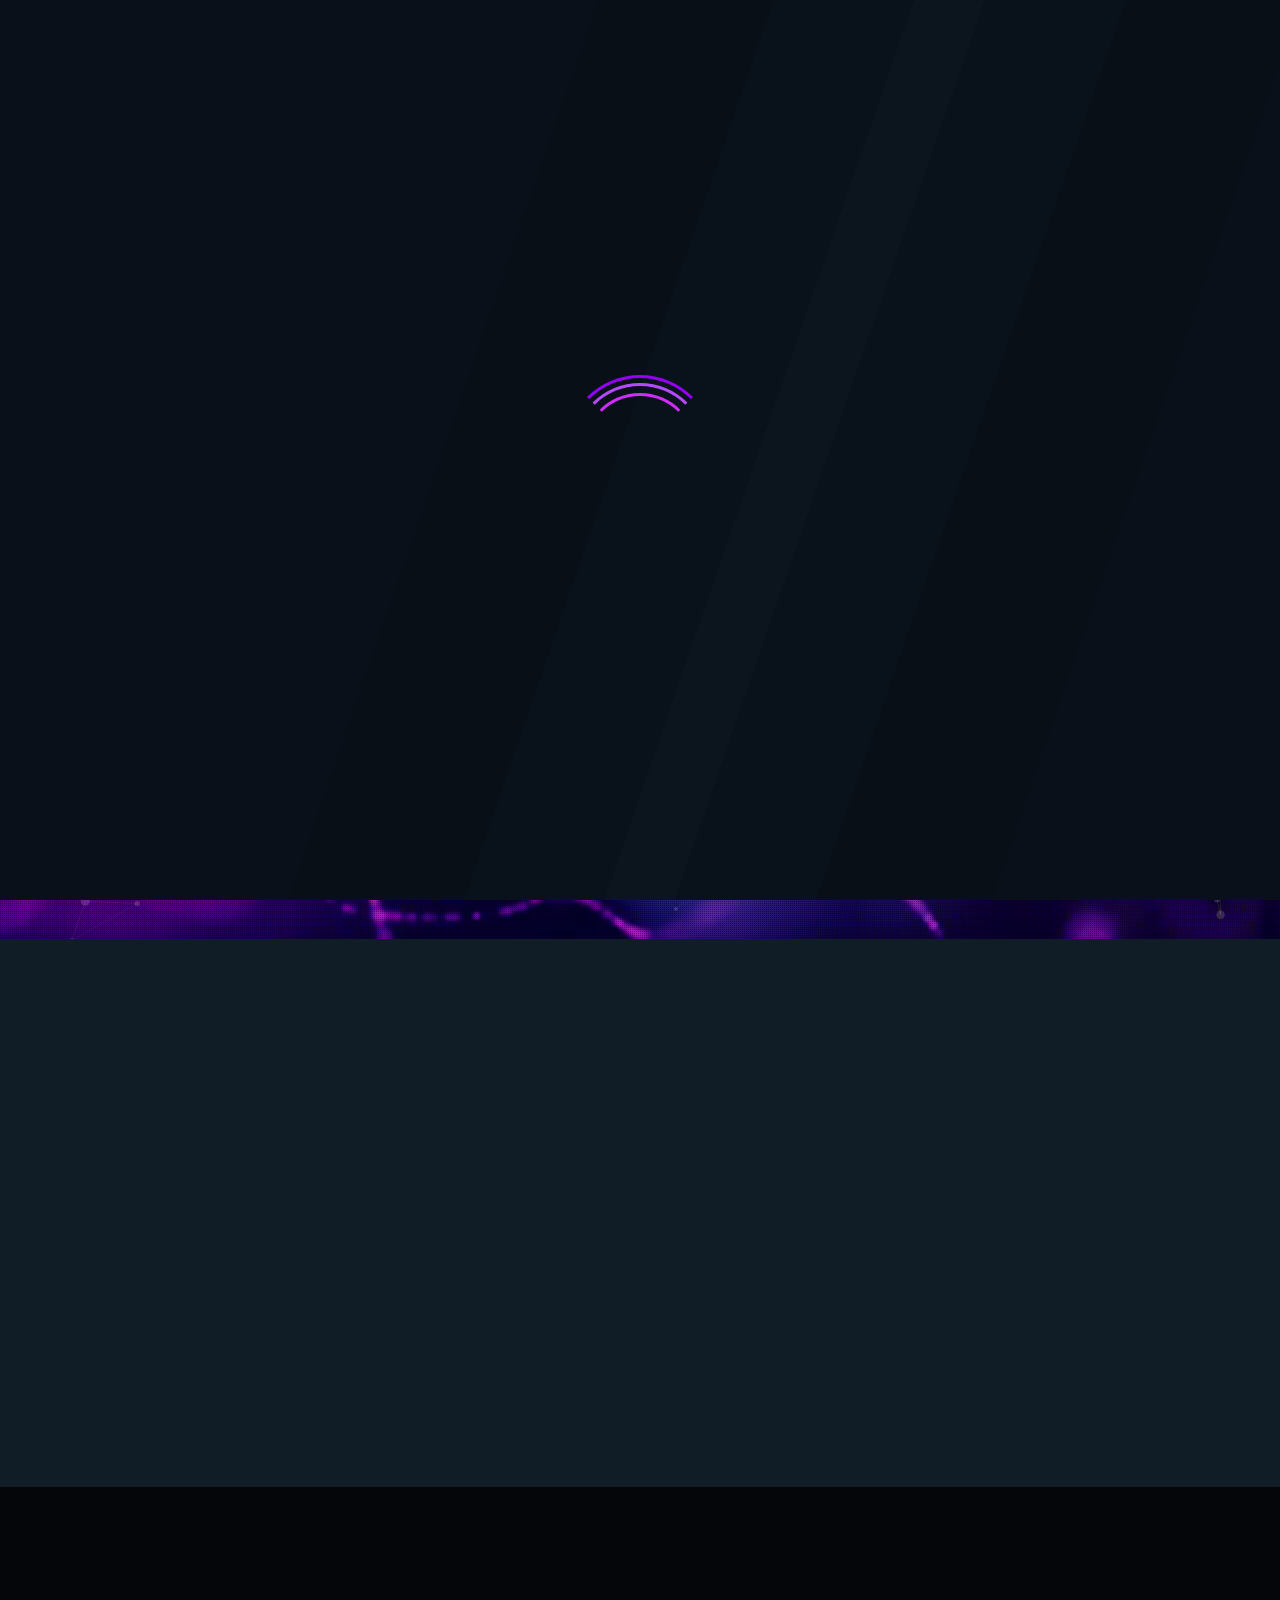
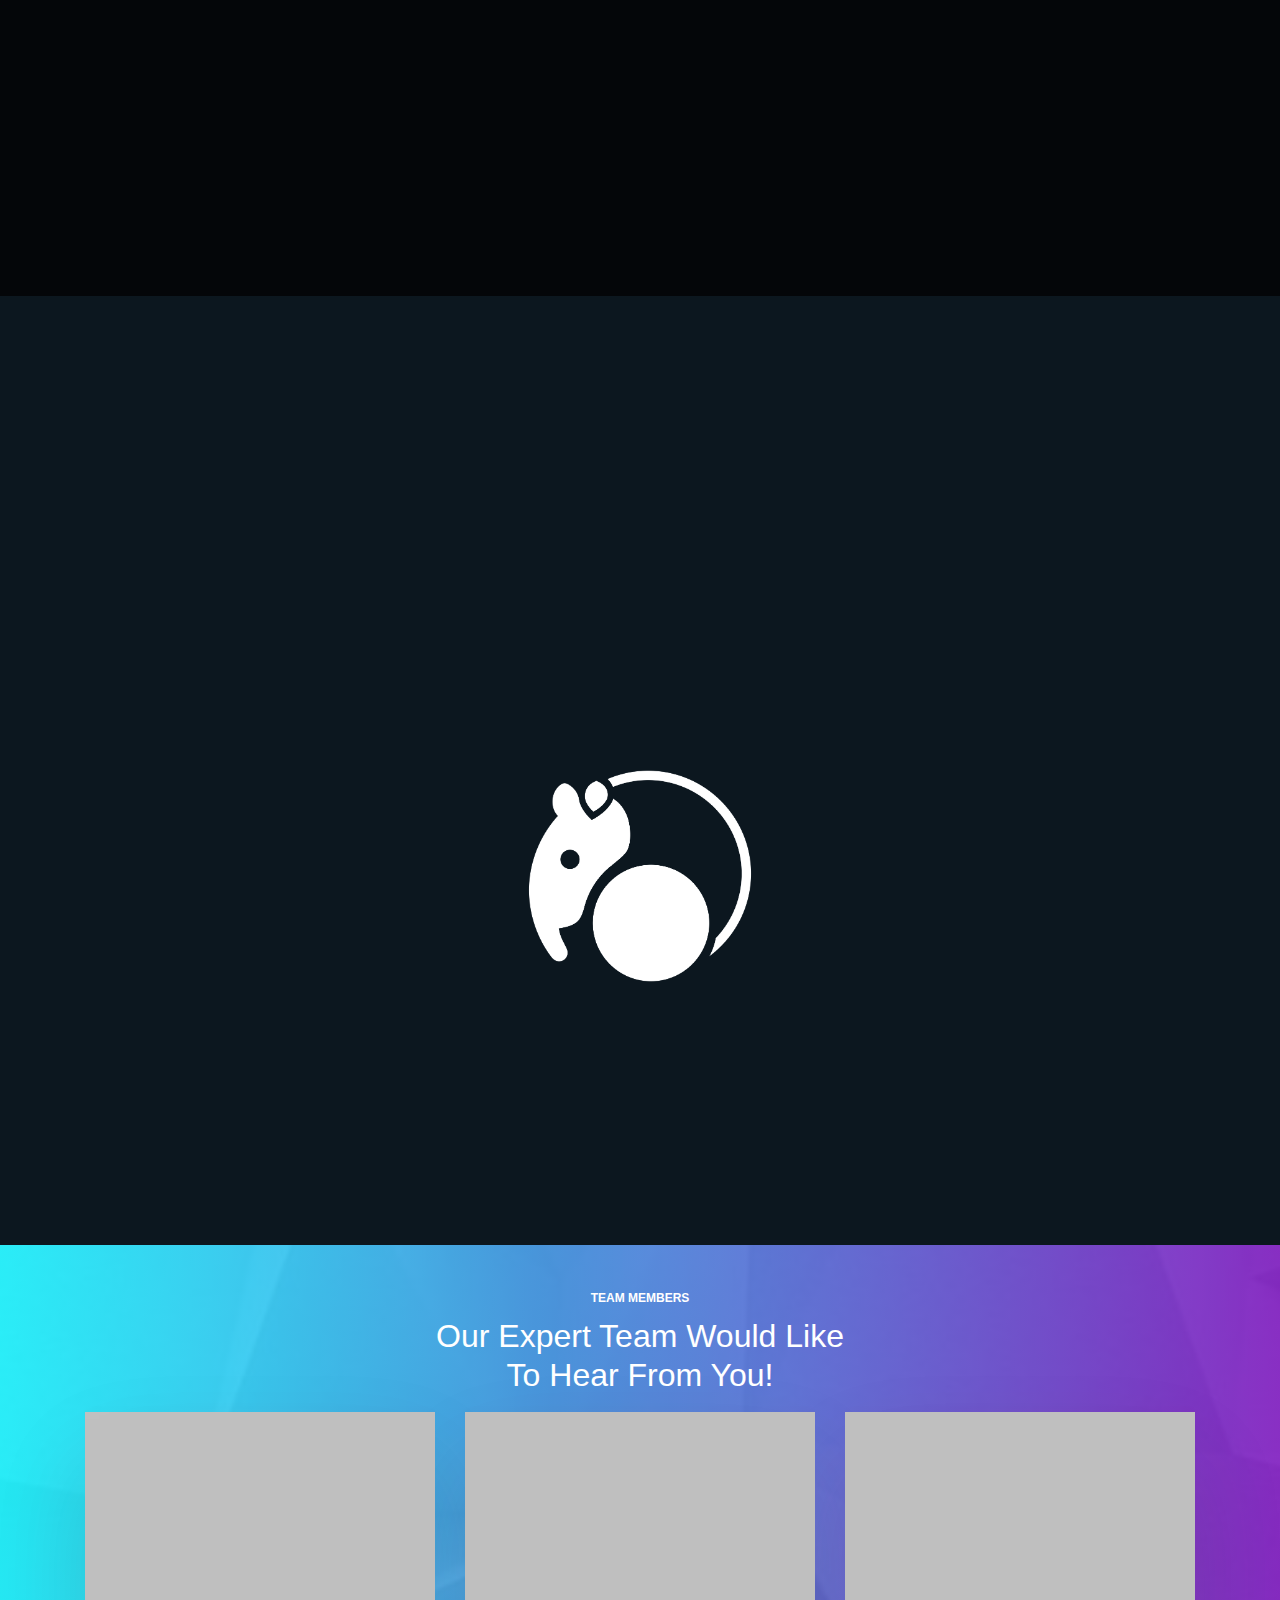
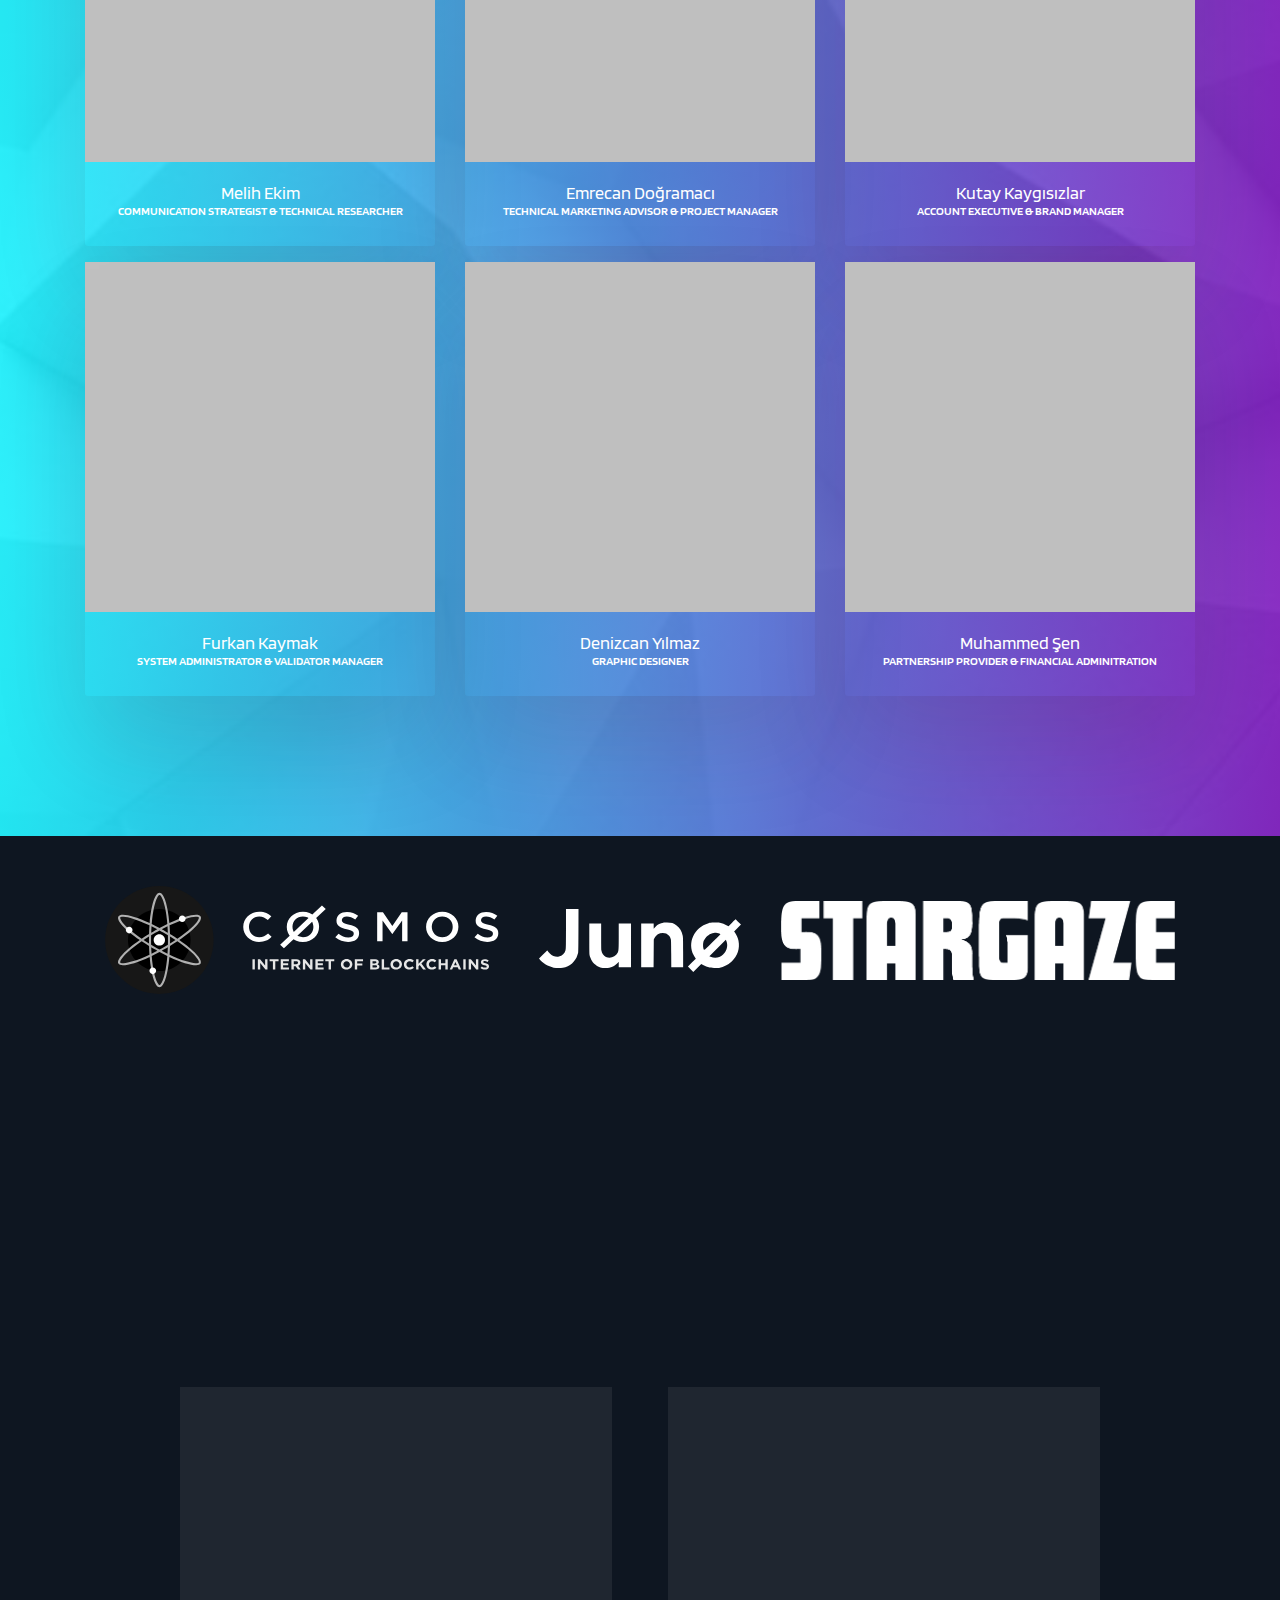
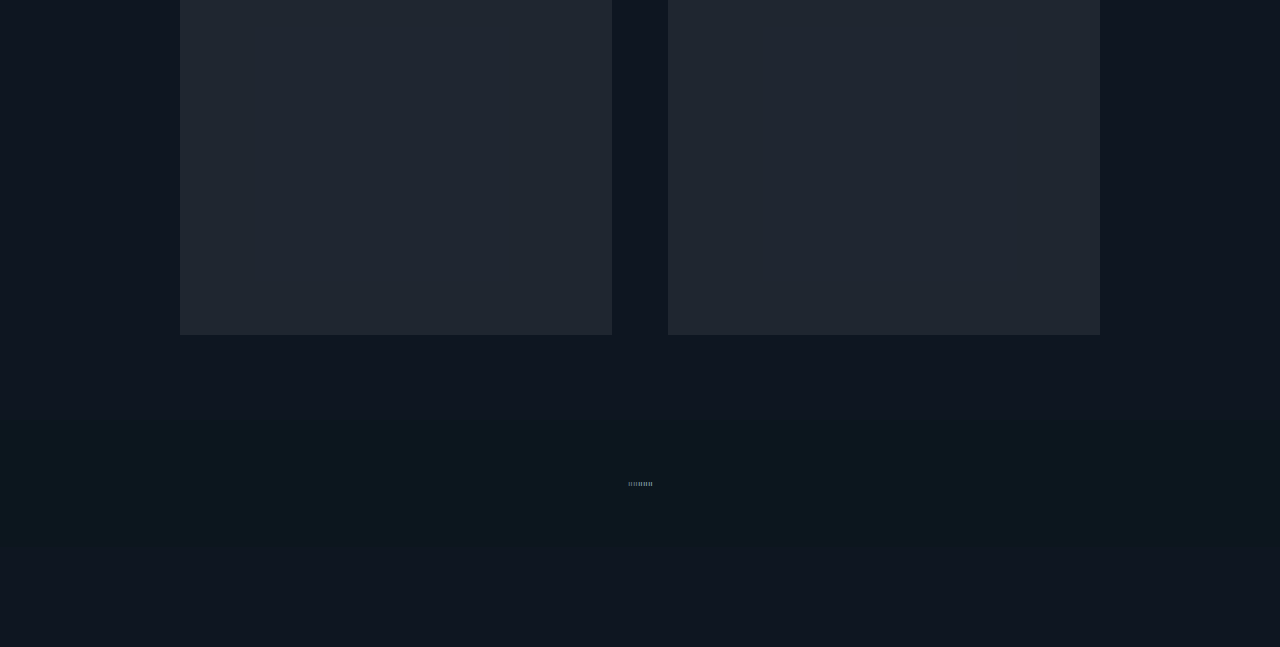
==== commit 961355ae: "Calendy added & fixed icons and text" ====
--- a/dark-index-video.html
+++ b/dark-index-video.html
@@ -144,11 +144,6 @@
 							<!-- <span class="typed-cursor">|</span> -->
 						</span>
 					</div>
-				</div>
-			</div>
-			<div class="row">
-				<div class="col-12" style="max-width: 976px; margin: 0 auto;">
-					<h2 class="pa-h2-v2-hero-subhead pa-white">Emrecan'ın <strong>Ingilizce</strong> çevirisi</h2>
 				</div>
 			</div>
 		</div>
@@ -262,7 +257,7 @@
 							<a href="service-item.html">
 								<span class="pa-serv-list-icon fadeInDelay03Duration10"><i
 										class="material-icons">create</i></span>
-								<h3 class="pa-h3-v1 pa-bright fadeInDelay03Duration10">Strategy and Marketing Consulting
+								<h3 class="pa-h3-v1 pa-bright fadeInDelay03Duration10">Strategy & Marketing Consulting
 								</h3>
 								<p class="pa-p-v1 pa-bright fadeInDelay03Duration10">Lorem ipsum dolor sit amet,
 									consecte adipiscing elit. Integer nec odio.</p>
@@ -271,7 +266,7 @@
 						<li>
 							<a href="service-item.html">
 								<span class="pa-serv-list-icon fadeInDelay06Duration10"><i
-										class="material-icons">screen_share</i></span>
+										class="material-icons">psychology</i></span>
 								<h3 class="pa-h3-v1 pa-bright fadeInDelay06Duration10"> Validator Advisory</h3>
 								<p class="pa-p-v1 pa-bright fadeInDelay06Duration10">Lorem ipsum dolor sit amet,
 									consecte adipiscing elit. Integer nec odio.</p>
@@ -280,7 +275,7 @@
 						<li>
 							<a href="service-item.html">
 								<span class="pa-serv-list-icon fadeInDelay10Duration10"><i
-										class="material-icons">phonelink</i></span>
+										class="material-icons">key</i></span>
 								<h3 class="pa-h3-v1 pa-bright fadeInDelay10Duration10">Branding Management</h3>
 								<p class="pa-p-v1 pa-bright fadeInDelay10Duration10">Lorem ipsum dolor sit amet,
 									consecte adipiscing elit. Integer nec odio.</p>
@@ -299,7 +294,7 @@
 						<li>
 							<a href="service-item.html">
 								<span class="pa-serv-list-icon fadeInDelay03Duration10"><i
-										class="material-icons">linked_camera</i></span>
+										class="material-icons">content_copy</i></span>
 								<h3 class="pa-h3-v1 pa-bright fadeInDelay03Duration10">Content Marketing</h3>
 								<p class="pa-p-v1 pa-bright fadeInDelay03Duration10">Lorem ipsum dolor sit amet,
 									consecte adipiscing elit. Integer nec odio.</p>
@@ -317,7 +312,7 @@
 						<li>
 							<a href="service-item.html">
 								<span class="pa-serv-list-icon fadeInDelay10Duration10"><i
-										class="material-icons">play_circle_filled</i></span>
+										class="material-icons">leaderboard</i></span>
 								<h3 class="pa-h3-v1 pa-bright fadeInDelay10Duration10">Project Based Incubation &
 									Acceleration</h3>
 								<p class="pa-p-v1 pa-bright fadeInDelay10Duration10">Lorem ipsum dolor sit amet,
@@ -560,8 +555,6 @@
 						<h1 class="pa-h1-v3 pa-bright fadeInDelay03Duration10">Our office <strong>info</strong></h1>
 						<p class="pa-p-v1 pa-white fadeInDelay03Duration10"><span><i
 									class="material-icons">mail_outline</i></span>info@tappir.com</p>
-						<p class="pa-p-v1 pa-white fadeInDelay06Duration10"><span><i
-									class="material-icons">call</i></span>+90 (537) 601 99 56</p>
 						<p class="pa-p-v1 pa-white fadeInDelay10Duration10">
 						<div class="pa-social-section">
 							<h1 class="pa-h1-v3 pa-bright fadeInDelay03Duration10"><strong>Connect</strong> with us</h1>
@@ -579,38 +572,10 @@
 				<!-- Contact Form -->
 				<div class="col-12 col-md-6 col-xl-5 pa-contact-form d-flex justify-content-end">
 					<div class="pa-glass pa-right">
-						<h1 class="pa-h1-v3 pa-bright fadeInDelay03Duration10">Send us a <strong>Message</strong></h1>
-
-						<!-- Real Working Form - Simple Forms V3 -->
-						<div class="sf-wrapper">
-							<form id="contact-form" action="assets/vendor/simple-forms/sendmail.php" method="post">
-
-								<div class="form-group">
-									<label>Name</label>
-									<input type="text" name="name" value="" class="validate-name" minlength="2"
-										required>
-								</div>
-
-								<div class="form-group">
-									<label>Email</label>
-									<input type="text" name="email" class="validate-email" value="">
-								</div>
-
-								<div class="form-group">
-									<label>Message</label>
-									<textarea name="message" required></textarea>
-								</div>
-
-
-								<div class="form-submit">
-									<button type="submit" class="pa-hvr-sweep-to-right">Send now</button>
-								</div>
-
-								<div class="server-response"></div>
-
-							</form>
-						</div>
-
+						<!-- Calendly inline widget begin -->
+						<div class="calendly-inline-widget" data-url="https://calendly.com/denizcan-1/30min?background_color=101424&text_color=ffffff&primary_color=7100b8" style="min-width:320px;height:500px;"></div>
+						<script type="text/javascript" src="https://assets.calendly.com/assets/external/widget.js" async></script>
+						<!-- Calendly inline widget end -->
 					</div>
 				</div>
 			</div>
